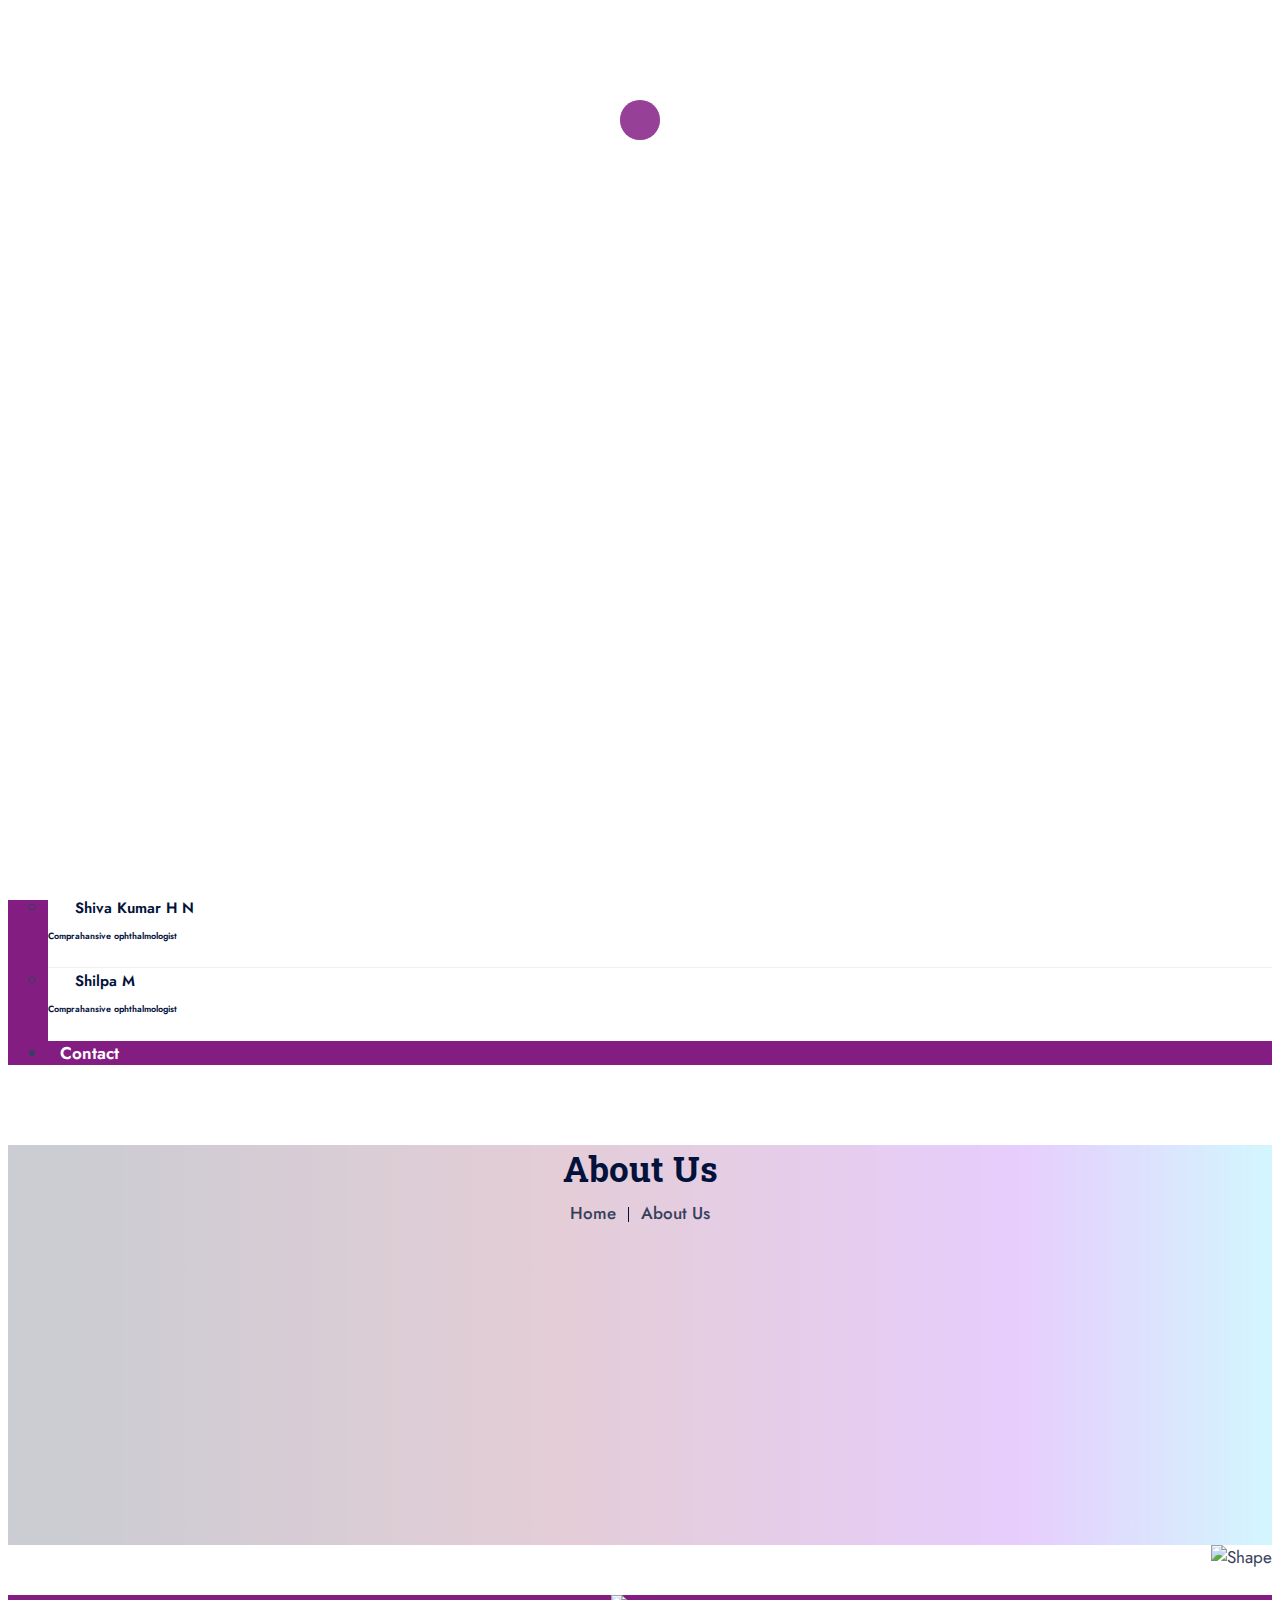
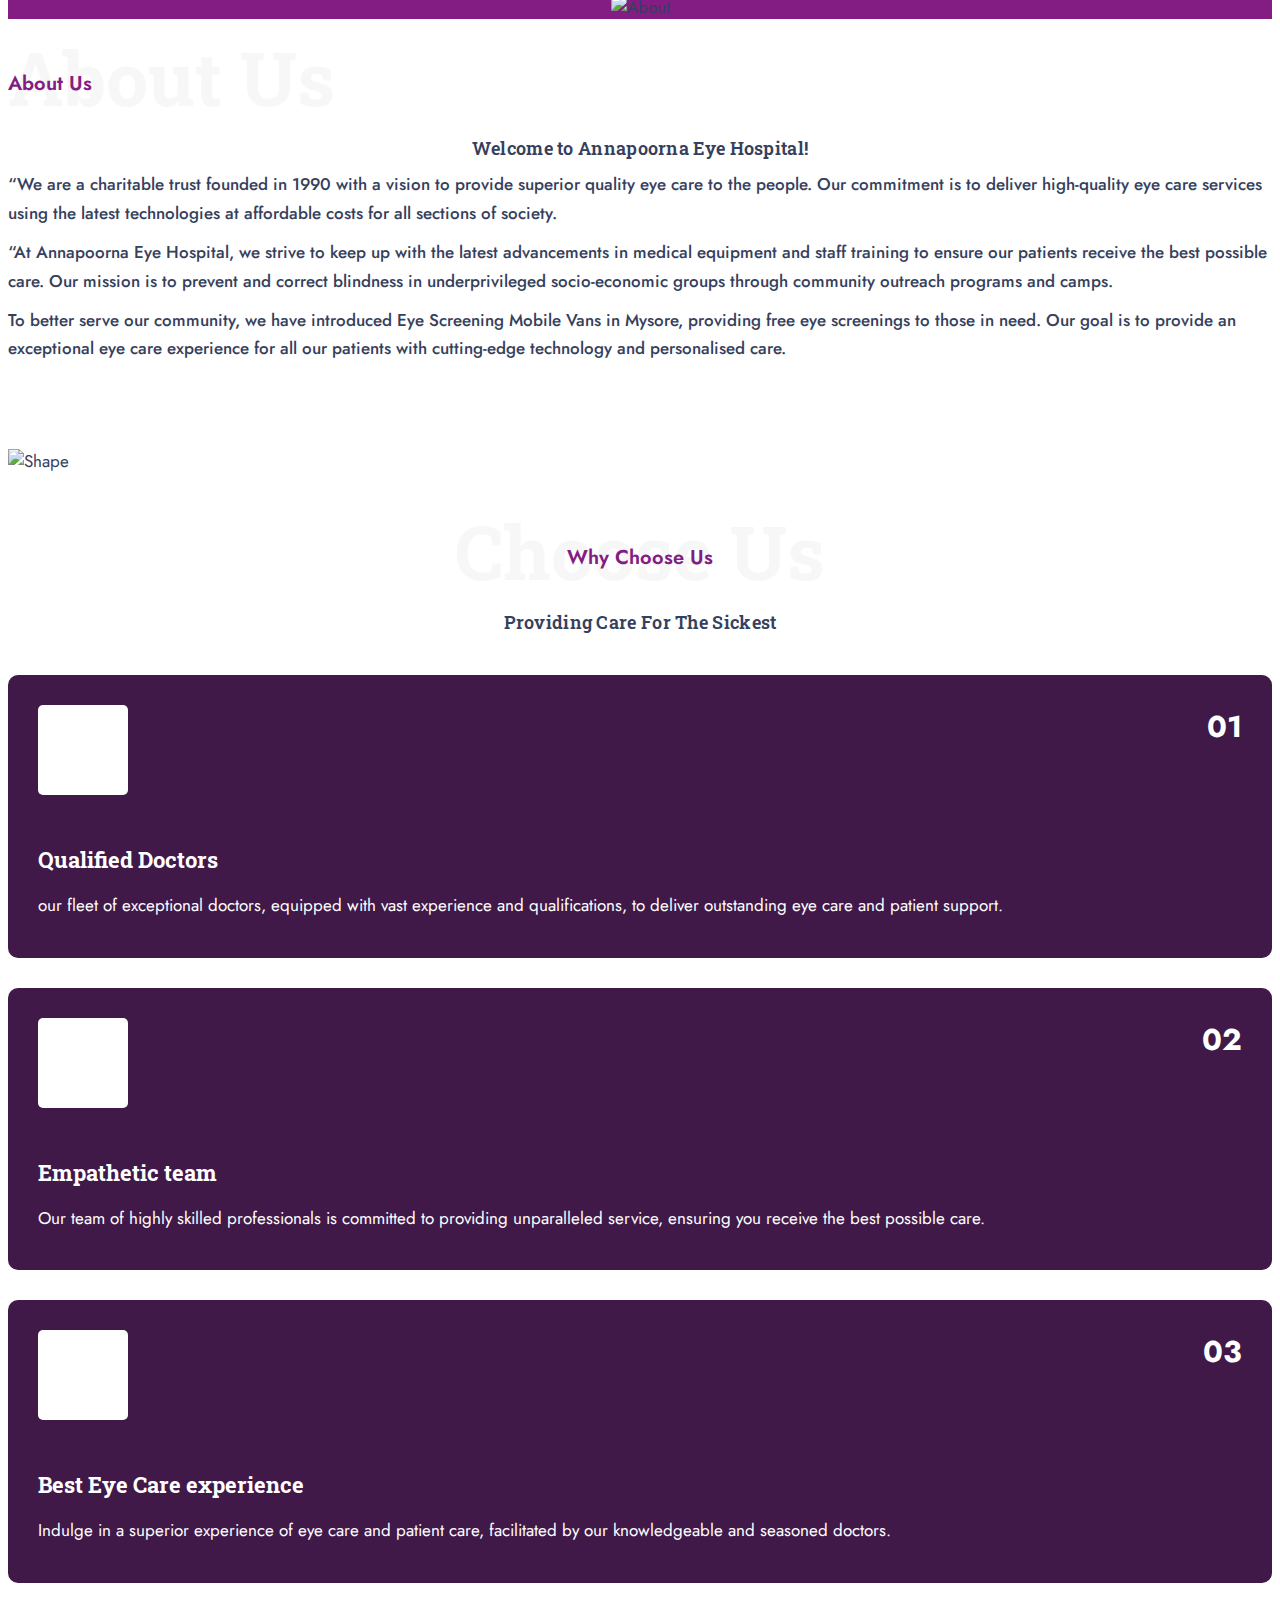
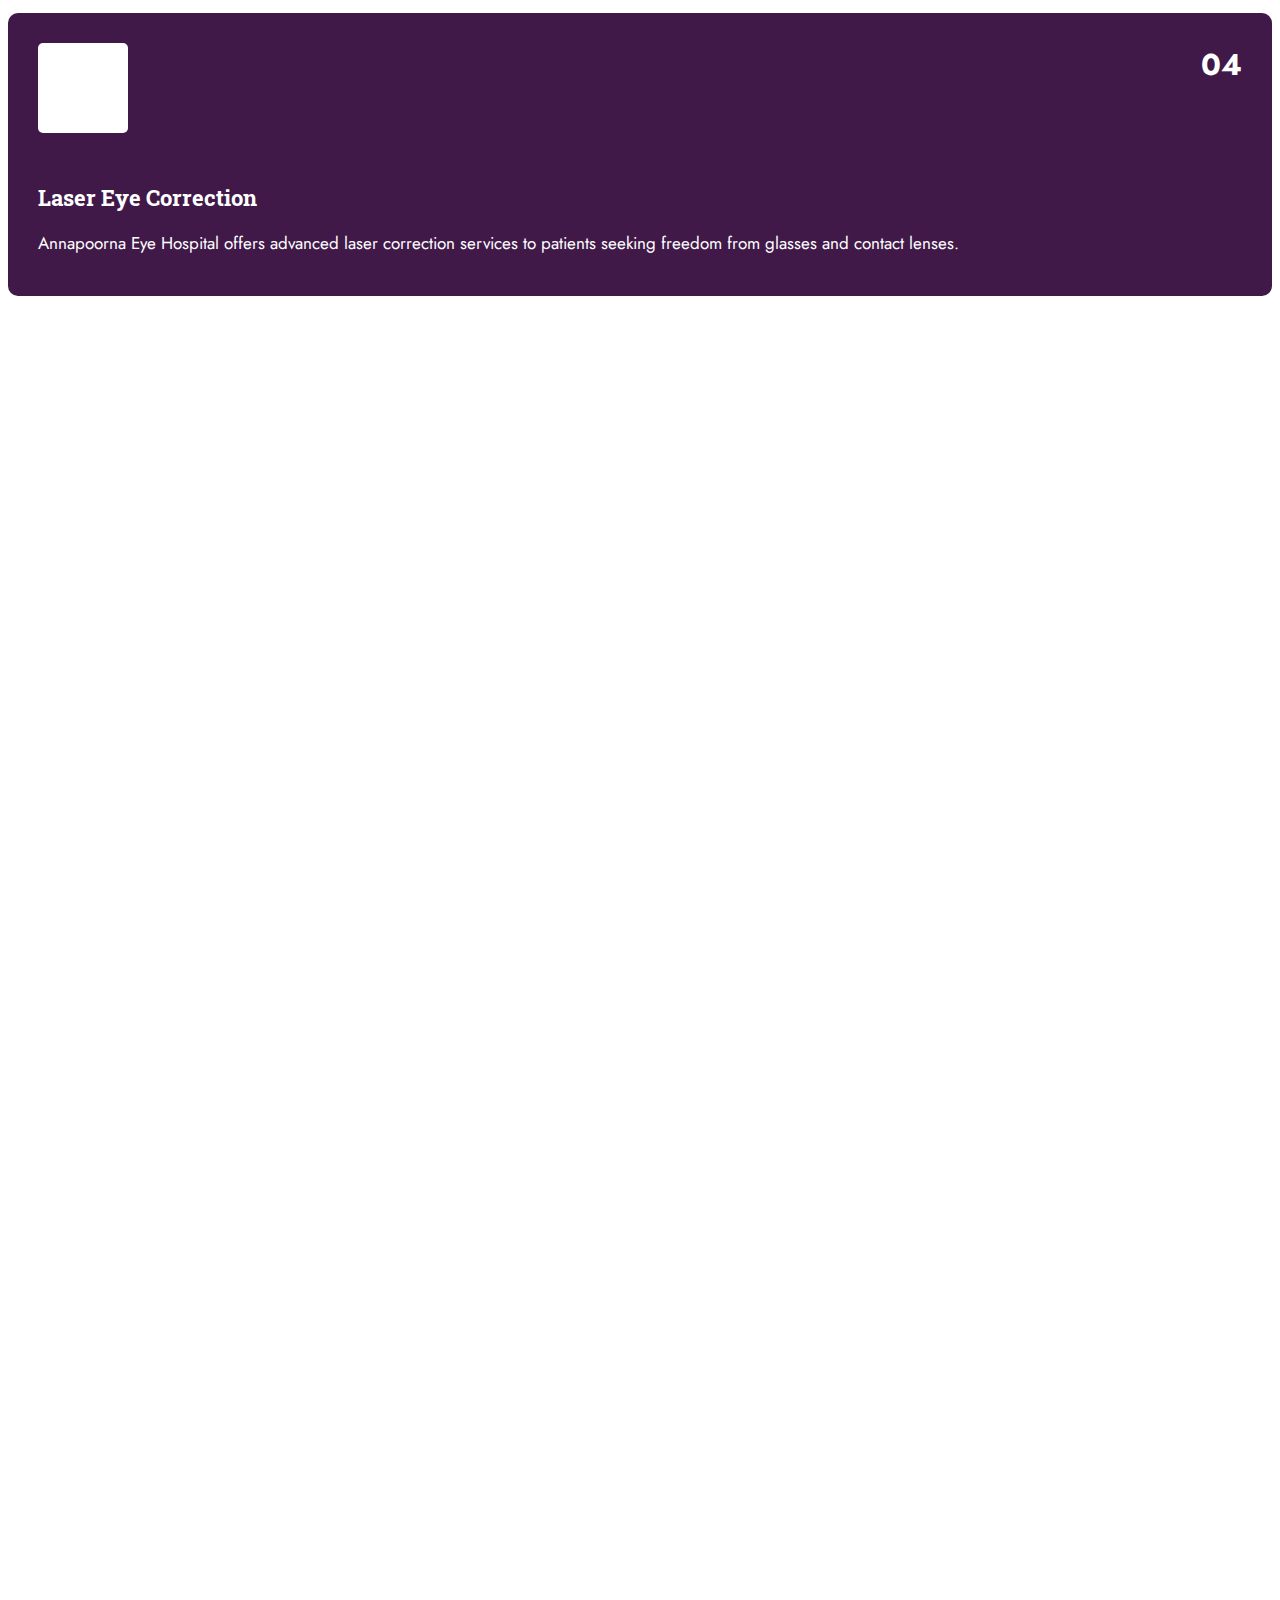
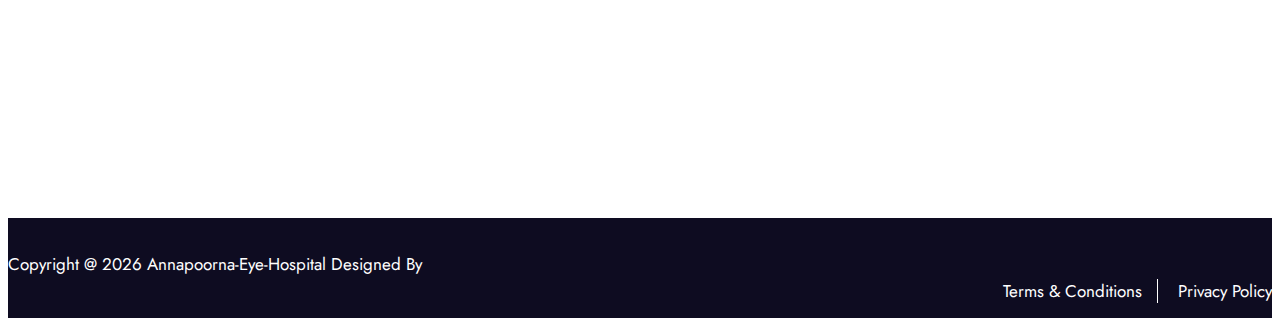
==== about.html @ d6c192e4 "Merge 63178279d24324981298bf54b233681becb1084a into 01110117d77670116509762643c809d556aed901" ====
<!DOCTYPE html>
<html lang="zxx">

<head>
    <meta charset="UTF-8">
    <meta http-equiv="X-UA-Compatible" content="IE=edge">
    <meta name="viewport" content="width=device-width, initial-scale=1.0">

    <link rel="stylesheet" href="assets/css/bootstrap.min.css">

    <link rel="stylesheet" href="assets/css/meanmenu.css">

    <link rel="stylesheet" href="assets/css/boxicons.min.css">

    <link rel="stylesheet" href="assets/fonts/flaticon.css">

    <link rel="stylesheet" href="assets/css/animate.min.css">

    <link rel="stylesheet" href="assets/css/owl.carousel.min.css">
    <link rel="stylesheet" href="assets/css/owl.theme.default.min.css">

    <link rel="stylesheet" href="assets/css/nice-select.min.css">

    <link rel="stylesheet" href="assets/css/odometer.min.css">

    <link rel="stylesheet" href="assets/css/magnific-popup.min.css">

    <link rel="stylesheet" href="assets/css/slick.min.css">
    <link rel="stylesheet" href="assets/css/slick-theme.css">

    <link rel="stylesheet" href="assets/css/datetimepicker.min.css">

    <link rel="stylesheet" href="assets/css/style.css">

    <link rel="stylesheet" href="assets/css/responsive.css">

    <link rel="stylesheet" href="assets/css/theme-dark.css">
    <title>Annapoorna Eye Hospital</title>
    <link rel="icon" type="image/png" href="assets/images/annapoorna/aeh-favi-1.png">

    <!-- <script src="https://ajax.googleapis.com/ajax/libs/jquery/3.6.4/jquery.min.js"></script> -->

</head>

<body>

    <div class="loader">
        <div class="d-table">
            <div class="d-table-cell">
                <div class="spinner">
                    <div class="double-bounce1"></div>
                    <div class="double-bounce2"></div>
                </div>
            </div>
        </div>
    </div>



    <div class="header-area">
        <div class="container">
            <div class="row align-items-center justify-content-center">
                <div class="col-sm-2 col-lg-2">
                    <div class="left">
                        <a href="index.html">
                            <img src="assets/images/annapoorna/Annapoorna-Eye-Hospital-logos-15.svg" class="left-logo1" alt="Logo">
                            <img src="assets/images/annapoorna/Annapoorna-Eye-Hospital-logos-15.svg" class="left-logo2" alt="Logo">
                        </a>
                    </div>
                </div>
                <div class="col-sm-10 col-lg-10">
                    <div class="right">
                        <ul>
                            <!-- <li>
                                <i class="flaticon-phone-call"></i>
                                <h4>Phone</h4>
                                <a href="tel:082996576">082-996-576</a>
                            </li> -->
                            <li>
                                <i class="flaticon-doctor"></i>
                                <h4>Appointment</h4>
                                <a href="http://appointmentaeh.rf.gd/login.php?i=1">Log In</a>
                            </li>
                            <li>
                                <i class="flaticon-clock"></i>
                                <h4>All days</h4>
                                <span>09:00 AM - 9:00 PM</span>
                            </li>
                        </ul>
                    </div>
                </div>
            </div>
        </div>
    </div>


    <div class="navbar-area sticky-top">

        <div class="mobile-nav">
            <a href="index.html" class="logo">
                <img src="assets/images/annapoorna/aeh-logo.png" class="mobile-logo1" alt="Logo">
                <img src="assets/images/annapoorna/aeh-logo.png" class="mobile-logo2" alt="Logo">
            </a>
        </div>

        <div class="main-nav">
            <div class="container">
                <nav class="navbar navbar-expand-md navbar-light">
                    <div class="collapse navbar-collapse mean-menu" id="navbarSupportedContent">
                        <ul class="navbar-nav">
                            <li class="nav-item">
                                <a href="index.html" class="nav-link dropdown-toggle">Home </a>
                            </li>
                            <li class="nav-item">
                                <a href="about.html" class="nav-link active">About Us</a>
                            </li>

                            <li class="nav-item">
                                <a href="services.html" class="nav-link dropdown-toggle">Services </a>

                            </li>
                            <li class="nav-item">
                                <a href="#" class="nav-link dropdown-toggle">Branches <i class='bx bx-chevron-down'></i></a>
                                <ul class="dropdown-menu">
                                    <li class="nav-item">
                                        <a href="https://goo.gl/maps/JYWLP6AuxbDyanWd6" class="nav-link">Sharadadevi Nagara, Mysore
                                        </a>
                                    </li>
                                    <li class="nav-item">
                                        <a href="https://goo.gl/maps/dRmu6GP161nD3dER6" class="nav-link">K.D.Road</a>
                                    </li>
                                    <li class="nav-item">
                                        <a href="https://goo.gl/maps/2otow7D7cLeg6JBu7" class="nav-link">J.P Nagar</a>
                                    </li>
                                    <li class="nav-item">
                                        <a href="https://goo.gl/maps/J5Pawa9X9KoTSbPa7" class="nav-link">Hootgalli</a>
                                    </li>

                                </ul>
                                <li class="nav-item">
                                    <a href="#" class="nav-link dropdown-toggle">Doctors <i class='bx bx-chevron-down'></i></a>
                                    <ul class="dropdown-menu">
                                        <li class="nav-item">
                                            <a href="doctors.html" class="nav-link">Shivani Nayak<P style="font-size: xx-small;">Cataract Surgeon & comprehensive ophthalmologist</P>
                                            </a>
                                        </li>
                                        <li class="nav-item">
                                            <a href="doctors.html" class="nav-link">Sinchana<P style="font-size: xx-small;">Cataract Surgeon & comprehensive ophthalmologist</P></a>
                                        </li>
                                        <li class="nav-item">
                                            <a href="doctors.html" class="nav-link">Ruchi Tayal<P style="font-size: xx-small;">Cataract & Vitro retina Surgeon</P></a>
                                        </li>
                                        <li class="nav-item">
                                            <a href="doctors.html" class="nav-link">Anitha T Girish<P style="font-size: xx-small;">Phaco & Squint Surgeon</P></a>
                                        </li>
                                        <li class="nav-item">
                                            <a href="doctors.html" class="nav-link">Meena Thotakura<P style="font-size: xx-small;">Cataract & Glaucoma Specialist</P>
                                            </a>
                                        </li>
                                        <li class="nav-item">
                                            <a href="doctors.html" class="nav-link">Sowmya C.A<P style="font-size: xx-small;">Comprahansive ophthalmologist</P></a>
                                        </li>
                                        <li class="nav-item">
                                            <a href="doctors.html" class="nav-link">Padmini N<P style="font-size: xx-small;">Comprahansive ophthalmologist </P> </a>
                                        </li>
                                        <li class="nav-item">
                                            <a href="doctors.html" class="nav-link">Shiva Kumar H N<P style="font-size: xx-small;">Comprahansive ophthalmologist</P></a>
                                        </li>
                                        <li class="nav-item">
                                            <a href="doctors.html" class="nav-link">Shilpa M<P style="font-size: xx-small;">Comprahansive ophthalmologist</P></a>
                                        </li>

                                    </ul>

                                </li>
                            </li>

                            <li class="nav-item">
                                <a href="contact.html" class="nav-link">Contact</a>
                            </li>
                        </ul>

                    </div>
                </nav>
            </div>
        </div>
    </div>




    <div class="page-title-area title-bg-one" id="z11">
        <div class="d-table">
            <div class="d-table-cell">
                <div class="container">
                    <div class="title-content">
                        <h2>About Us</h2>
                        <ul>
                            <li>
                                <a href="index.html">Home</a>
                            </li>
                            <li>
                                <span>About Us</span>
                            </li>
                        </ul>
                    </div>
                </div>
            </div>
        </div>
    </div>


    <div class="about-area two pt-100 pb-70">
        <div class="about-shape">
            <img src="assets/images/about/shape1.png" alt="Shape">
            <img src="assets/images/about/shape2.png" alt="Shape">
        </div>
        <div class="container">
            <div class="row align-items-end">
                <div class="col-lg-6">
                    <div class="about-img">
                        <img src="assets/images/about/main2.jpg" alt="About">
                    </div>
                </div>
                <div class="col-lg-6">
                    <div class="about-content">
                        <div class="section-title">
                            <div class="top">
                                <span class="top-title">About Us</span>
                                <span class="sub-title">About Us</span>
                            </div>
                            <h2>Welcome to Annapoorna Eye Hospital! </h2>
                            <p>“We are a charitable trust founded in 1990 with a vision to provide superior quality eye care to the people. Our commitment is to deliver high-quality eye care services using the latest technologies at affordable costs for
                                all sections of society.</p>
                            <p>“At Annapoorna Eye Hospital, we strive to keep up with the latest advancements in medical equipment and staff training to ensure our patients receive the best possible care. Our mission is to prevent and correct blindness in
                                underprivileged socio-economic groups through community outreach programs and camps.</p>
                            <p>To better serve our community, we have introduced Eye Screening Mobile Vans in Mysore, providing free eye screenings to those in need. Our goal is to provide an exceptional eye care experience for all our patients with cutting-edge
                                technology and personalised care.</p>
                        </div>
                        <div class="row">
                            <!-- <div class="col-sm-6 col-lg-6">
                                <ul id="new_style1">
                                    <li>
                                        <i class='bx bx-check'></i> Conducts eye health checkups
                                    </li>
                                    <li>
                                        <i class='bx bx-check'></i> Best lasik treatment
                                    </li>
                                    <li>
                                        <i class='bx bx-check'></i> Treats minor illnesses
                                    </li>
                                </ul>
                            </div>
                            <div class="col-sm-6 col-lg-6">
                                <ul id="new_style1">
                                    <li>
                                        <i class='bx bx-check'></i> Special eye exam
                                    </li>
                                    <li>
                                        <i class='bx bx-check'></i> Contact lens service
                                    </li>
                                    <li>
                                        <i class='bx bx-check'></i> Special Retina exam
                                    </li>
                                </ul>
                            </div> -->
                        </div>
                        <!-- <a class="common-btn" href="about.html">
                            <span class="one"></span>
                            <span class="two"></span> More About Us
                        </a> -->
                    </div>
                </div>
            </div>
        </div>
    </div>


    <section class="features-area pt-100 pb-70">
        <div class="container">
            <div class="section-title">
                <div class="top">
                    <span class="top-title">Choose Us</span>
                    <span class="sub-title">Why Choose Us</span>
                </div>
                <h2>Providing Care For The Sickest</h2>
            </div>
            <div class="row">
                <div class="col-sm-6 col-lg-3">
                    <div class="features-item">
                        <span style="color:white;">01</span>
                        <i class="flaticon-doctor"></i>
                        <h3>
                            <a href="services-opticals.html">Qualified Doctors</a>
                        </h3>
                        <p style="color:white;">our fleet of exceptional doctors, equipped with vast experience and qualifications, to deliver outstanding eye care and patient support.</p>
                        <!-- <a class="features-btn" href="services-opticals.html">View Details</a> -->
                    </div>
                </div>
                <div class="col-sm-6 col-lg-3">
                    <div class="features-item">
                        <span style="color:white;">02</span>
                        <i class="flaticon-view"></i>
                        <h3>
                            <a href="services-opticals.html">Empathetic team</a>
                        </h3>
                        <p style="color:white;">Our team of highly skilled professionals is committed to providing unparalleled service, ensuring you receive the best possible care.
                        </p>
                        <!-- <a class="features-btn" href="services-opticals.html">View Details</a> -->
                    </div>
                </div>
                <div class="col-sm-6 col-lg-3">
                    <div class="features-item">
                        <span style="color:white;">03</span>
                        <i class="flaticon-eye-1"></i>
                        <h3>
                            <a href="services-opticals.html">Best Eye Care experience
                            </a>
                        </h3>
                        <p style="color:white;">Indulge in a superior experience of eye care and patient care, facilitated by our knowledgeable and seasoned doctors.
                        </p>
                        <!-- <a class="features-btn" href="services-opticals.html">View Details</a> -->
                    </div>
                </div>
                <div class="col-sm-6 col-lg-3">
                    <div class="features-item">
                        <span style="color:white;">04</span>
                        <i class="flaticon-laser"></i>
                        <h3>
                            <a href="services-opticals.html">Laser Eye Correction</a>
                        </h3>
                        <p style="color:white;">Annapoorna Eye Hospital offers advanced laser correction services to patients seeking freedom from glasses and contact lenses.</p>
                        <!-- <a class="features-btn" href="services-opticals.html">View Details</a> -->
                    </div>
                </div>
            </div>
        </div>
    </section>




    <footer class="footer-area pt-100 pb-70 ">
        <div class="container ">
            <div class="row justify-content-center ">
                <div class="col-sm-6 col-lg-3 ">
                    <div class="footer-item ">
                        <div class="footer-contact ">
                            <h3 style="color:white;">Contact</h3>
                            <ul>
                                <li>
                                    <span>Phone</span>
                                    <a href="tel:8884488261 ">8884-488-261</a>
                                </li>
                                <li>
                                    <span>Email</span>
                                    <a><span>info@annapoornaeyehospital.com</span></a>
                                </li>
                                <li>
                                    <span>Address</span>
                                    <a href="https://www.google.com/maps ">Sharadadevi Nagara, Mysore</a>
                                </li>
                            </ul>
                        </div>
                    </div>
                </div>
                <div class="col-sm-6 col-lg-2 ">
                    <div class="footer-item ">
                        <div class="footer-links ">
                            <h3 style="color:white;">Branches</h3>
                            <ul>
                               
                                <li>
                                    <a href="https://goo.gl/maps/JYWLP6AuxbDyanWd6">Sharadadevi Nagara</a><span style="color:white; font-size: 0.9em;"><a href="">0821 - 4263333</a></span>
                                </li>
                                <li>
                                    <a href="https://goo.gl/maps/2otow7D7cLeg6JBu7">J.P.Nagar</a><span style="color:white; font-size: 0.9em;"><a href="">0821 - 3502028</a></span>
                                </li>
                               
                                <li>
                                    <a href="https://goo.gl/maps/dRmu6GP161nD3dER6">K.D.Road</a><span style="color:white; font-size: 0.9em;"> <a href="">0821 - 4195213</a> </span>
                                </li>
                                <li>
                                    <a href="https://goo.gl/maps/J5Pawa9X9KoTSbPa7">Hootgalli</a><span style="color:white; font-size: 0.9em;"> <a href="">0821 - 4195213</a> </span>
                                </li>
                            </ul>
                        </div>
                    </div>
                </div>
                <div class="col-sm-3 col-lg-2 ">
                    <div class="footer-item ">
                        <div class="footer-links ">
                            <h3 style="color:white;">About</h3>
                            <ul>
                                <!-- <li>
                                    <a href="doctors.html ">Doctors</a>
                                </li> -->
                                <li>
                                    <a href="about.html ">About</a>
                                </li>
                                <li>
                                    <a href="services.html ">Services</a>
                                </li>
                                <!-- <li>
                                    <a href="doctors.html ">Departments</a>
                                </li> -->
                                <li>
                                    <a href="contact.html ">Contact</a>
                                </li>
                            </ul>
                        </div>
                    </div>
                </div>
                <div class="col-sm-3 col-lg-2 ">
                    <div class="footer-item ">
                        <div class="footer-links ">
                            <h3 style="color:white;">Explore</h3>
                            <ul>
                                <li>
                                    <a href="# ">Blog</a>
                                </li>
                                <li>
                                    <a href="appointment.html ">Appointment</a>
                                </li>
                                <li>
                                    <a href="# ">Branches</a>
                                </li>
                                <li>
                                    <a href="# ">Portfolio</a>
                                </li>
                                <li>
                                    <a href="contact.html ">Support</a>
                                </li>
                            </ul>
                        </div>
                    </div>
                </div>

                <div class="col-sm-6 col-lg-3 ">
                    <div class="footer-item ">
                        <div class="footer-hours ">
                            <h3 style="color:white;">Opening Hours</h3>
                            <ul>
                                <li>
                                    Sun:&nbsp;&nbsp; 09:00 AM - 09:00 PM
                                </li>
                                <li>
                                    Mon:&nbsp;&nbsp; 09:00 AM - 09:00 PM
                                </li>
                                <li>
                                    Tue:&nbsp;&nbsp; 09:00 AM - 09:00 PM
                                </li>
                                <li>
                                    Wed:&nbsp;&nbsp; 09:00 AM - 09:00 PM
                                </li>
                                <li>
                                    Thu:&nbsp;&nbsp; 09:00 AM - 09:00 PM
                                </li>
                            </ul>
                        </div>
                    </div>
                </div>
            </div>
        </div>
    </footer>


    <div class="copyright-area ">
        <div class="container ">
            <div class="row align-items-center ">
                <div class="col-lg-6 ">
                    <p>Copyright @
                        <!-- <script data-cfasync="false "
                            src="/cdn-cgi/scripts/5c5dd728/cloudflare-static/email-decode.min.js "></script> -->
                        <script>
                            document.write(new Date().getFullYear())
                        </script> Annapoorna-Eye-Hospital Designed By
                        <a href="# " target="_blank "></a>
                    </p>
                </div>
                <div class="col-lg-6 ">
                    <ul>
                        <li>
                            <a href="terms-conditions.html ">Terms & Conditions</a>
                        </li>
                        <li>
                            <a href="privacy-policy.html ">Privacy Policy</a>
                        </li>
                    </ul>
                </div>
            </div>
        </div>
    </div>


    <div class="go-top">
        <i class='bx bxs-up-arrow-alt'></i>
        <i class='bx bxs-up-arrow-alt'></i>
    </div>


    <script src="../assets/js/jquery.min.js"></script>
    <script src="../assets/js/bootstrap.bundle.min.js"></script>

    <script src="../assets/js/form-validator.min.js"></script>

    <script src="../assets/js/contact-form-script.js"></script>

    <script src="../assets/js/jquery.ajaxchimp.min.js"></script>

    <script src="../assets/js/jquery.meanmenu.js"></script>

    <script src="../assets/js/wow.min.js"></script>

    <script src="../assets/js/owl.carousel.min.js"></script>

    <script src="../assets/js/jquery.nice-select.min.js"></script>

    <script src="../assets/js/odometer.min.js"></script>
    <script src="../assets/js/jquery.appear.min.js"></script>

    <script src="../assets/js/jquery.magnific-popup.min.js"></script>

    <script src="../assets/js/slick.min.js"></script>

    <script src="../assets/js/datetimepicker.min.js"></script>

    <script src="../assets/js/custom.js"></script>
</body>

</html>
---- assets/css/style.css ----
@import "https://fonts.googleapis.com/css2?family=Jost:wght@400;500;600;700&display=swap";
@import "https://fonts.googleapis.com/css2?family=Roboto+Slab:wght@400;500;600;700&display=swap";
body {
    font-family: jost, sans-serif;
    color: #35405c;
    background-color: #fff;
    font-size: 17px
}

h1,
h2,
h3,
h4,
h5,
h6 {
    font-weight: 700;
    color: #02123a;
    font-family: roboto slab, serif
}

p {
    line-height: 1.7
}

p:last-child {
    margin-bottom: 0
}

a {
    -webkit-transition: .5s;
    transition: .5s;
    text-decoration: none
}

img {
    max-width: 75%
}

.d-table {
    width: 100%;
    height: 100%
}

.d-table-cell {
    vertical-align: middle
}

.mtb-100 {
    margin-top: 100px;
    margin-bottom: 100px
}

.mt-100 {
    margin-top: 100px
}

.mb-100 {
    margin-bottom: 100px
}

.ptb-100 {
    padding-top: 100px;
    padding-bottom: 100px
}

.pt-100 {
    padding-top: 50px;
}

.pb-70 {
    padding-bottom: 70px
}

.pb-100 {
    padding-bottom: 100px
}

button:focus {
    outline: 0
}

.btn.focus,
.btn:focus {
    -webkit-box-shadow: none;
    box-shadow: none
}

.common-btn {
    display: inline-block;
    color: #fff;
    background-color: #b60d81;
    padding: 12px 25px;
    font-weight: 500;
    border: 0;
    -webkit-transition: .5s;
    transition: .5s;
    opacity: 1 !important;
    z-index: 1;
    position: relative
}

.common-btn .one:before {
    position: absolute;
    content: '';
    width: 0;
    height: 2px;
    left: 0;
    top: 0;
    background-color: #fff;
    -webkit-transition: .5s;
    transition: .5s;
    opacity: 0;
    visibility: hidden
}

.common-btn .one:after {
    position: absolute;
    content: '';
    width: 2px;
    height: 0;
    left: 0;
    top: 0;
    background-color: #fff;
    -webkit-transition: .5s;
    transition: .5s;
    opacity: 0;
    visibility: hidden
}

.common-btn .two:before {
    position: absolute;
    content: '';
    width: 0;
    height: 2px;
    right: 0;
    bottom: 0;
    background-color: #fff;
    -webkit-transition: .5s;
    transition: .5s;
    opacity: 0;
    visibility: hidden
}

.common-btn .two:after {
    position: absolute;
    content: '';
    width: 2px;
    height: 0;
    right: 0;
    bottom: 0;
    background-color: #fff;
    -webkit-transition: .5s;
    transition: .5s;
    opacity: 0;
    visibility: hidden
}

.common-btn:hover {
    color: #fff;
    background-color: #02123a
}

.common-btn:hover .one:before,
.common-btn:hover .two:before {
    opacity: 1;
    visibility: visible;
    width: 15px
}

.common-btn:hover .one:after,
.common-btn:hover .two:after {
    opacity: 1;
    visibility: visible;
    height: 15px
}

.section-title {
    margin-bottom: 40px;
    text-align: center;
    margin-top: -10px;
    position: relative;
    z-index: 1;
    margin-left: auto;
    margin-right: auto
}

.section-title .top {
    position: relative;
    display: inline-block;
    margin-bottom: 8px
}

.section-title .top .top-title {
    font-size: 75px;
    line-height: 75px;
    color: #b6b5b5;
    font-family: roboto slab, serif;
    font-weight: 700;
    display: block;
    opacity: .1
}

.section-title .top .sub-title {
    display: block;
    font-weight: 600;
    color: #831d83;
    position: absolute;
    top: 30px;
    left: 0;
    right: 0;
    font-size: 20px
}

.section-title h2 {
    font-size: 40px;
    margin-bottom: 0;
    line-height: 1.3
}

.section-title p {
    margin-top: 10px;
    margin-bottom: 0
}

.header-area {
    padding-top: 10px;
    padding-bottom: 10px
}

.header-area .left a {
    display: block
}

.header-area .left .left-logo2 {
    display: none
}

.header-area .right {
    text-align: end
}

.header-area .right ul {
    margin: 0;
    padding: 0
}

.header-area .right ul li {
    list-style-type: none;
    display: inline-block;
    position: relative;
    padding-left: 50px;
    text-align: start;
    vertical-align: middle;
    margin-right: 50px
}

.header-area .right ul li:last-child {
    margin-right: 0
}

.header-area .right ul li:hover i {
    color: #831d82;
    background-color: #ffffff;
}

.header-area .right ul li i {
    display: inline-block;
    width: 35px;
    height: 35px;
    line-height: 35px;
    text-align: center;
    color: #831d82;
    background-color: #ffffff;
    border-radius: 5px;
    font-size: 15px;
    -webkit-transition: .5s;
    transition: .5s;
    position: absolute;
    top: 0;
    left: 0
}

.header-area .right ul li i.flaticon-placeholder:before {
    left: 2px;
    position: relative
}

.header-area .right ul li h4 {
    font-size: 15px;
    margin-bottom: 5px
}

.header-area .right ul li a {
    display: block;
    color: #35405c;
    font-size: 13px
}

.header-area .right ul li a:hover {
    color: #831d83
}

.header-area .right ul li span {
    display: block;
    font-size: 13px
}

.main-nav {
    background-color: #831d82;
    -webkit-transition: .5s;
    transition: .5s
}

.main-nav.menu-shrink {
    padding-top: 10px;
    padding-bottom: 10px
}

.main-nav nav {
    padding-top: 0;
    padding-bottom: 0
}

.main-nav nav .navbar-nav {
    margin-left: 0;
    margin-right: auto
}

.main-nav nav .navbar-nav .nav-item:first-child a {
    margin-left: 0
}

.main-nav nav .navbar-nav .nav-item:hover a {
    color: #fff
}

.main-nav nav .navbar-nav .nav-item a {
    font-weight: 600;
    text-transform: unset;
    color: #fff;
    margin-left: 12px;
    margin-right: 12px;
    -webkit-transition: .5s;
    transition: .5s;
    position: relative
}

.main-nav nav .navbar-nav .nav-item a:before {
    position: absolute;
    content: '';
    width: 0%;
    height: 1px;
    left: 0;
    bottom: 0;
    background-color: #fff;
    -webkit-transition: .5s;
    transition: .5s;
    opacity: 0;
    visibility: hidden
}

.main-nav nav .navbar-nav .nav-item a:hover,
.main-nav nav .navbar-nav .nav-item a:focus,
.main-nav nav .navbar-nav .nav-item a.active {
    color: #fff
}

.main-nav nav .navbar-nav .nav-item a:hover:before,
.main-nav nav .navbar-nav .nav-item a:focus:before,
.main-nav nav .navbar-nav .nav-item a.active:before {
    opacity: 1;
    visibility: visible;
    width: 50%
}

.main-nav nav .navbar-nav .nav-item a i {
    display: inline-block;
    font-size: 18px;
    position: relative;
    top: 3px
}

.main-nav nav .navbar-nav .nav-item .dropdown-menu {
    border-radius: 0;
    border: 0;
    padding: 0;
    background: #fff;
    -webkit-transition: all .2s ease-in-out;
    transition: all .2s ease-in-out;
    border-top: 3px solid #02123a
}

.main-nav nav .navbar-nav .nav-item .dropdown-menu li {
    border-bottom: 1px solid #f1f1f1
}

.main-nav nav .navbar-nav .nav-item .dropdown-menu li:hover .dropdown-menu {
    top: -3px !important
}

.main-nav nav .navbar-nav .nav-item .dropdown-menu li:hover a {
    color: #831d83
}

.main-nav nav .navbar-nav .nav-item .dropdown-menu li:last-child {
    border-bottom: 0
}

.main-nav nav .navbar-nav .nav-item .dropdown-menu li a {
    font-size: 15px;
    font-weight: 600;
    text-transform: unset;
    padding: 12px 15px;
    color: #02123a
}

.main-nav nav .navbar-nav .nav-item .dropdown-menu li a:before {
    display: none
}

.main-nav nav .navbar-nav .nav-item .dropdown-menu li a:hover,
.main-nav nav .navbar-nav .nav-item .dropdown-menu li a:focus,
.main-nav nav .navbar-nav .nav-item .dropdown-menu li a.active {
    color: #831d83
}

.main-nav nav .navbar-nav .nav-item .dropdown-menu li .dropdown-menu {
    right: -100%;
    left: unset;
    top: 15px
}

.main-nav nav .navbar-nav .nav-item .dropdown-menu li .dropdown-menu li a {
    color: #02123a;
    text-transform: unset
}

.main-nav nav .navbar-nav .nav-item .dropdown-menu li .dropdown-menu li a:hover,
.main-nav nav .navbar-nav .nav-item .dropdown-menu li .dropdown-menu li a:focus,
.main-nav nav .navbar-nav .nav-item .dropdown-menu li .dropdown-menu li a.active {
    color: #831d83
}

.main-nav .dropdown-toggle::after {
    display: none
}

.side-nav {
    vertical-align: middle
}

.side-nav .cart {
    display: inline-block;
    vertical-align: middle;
    margin-right: 15px;
    position: relative;
    top: 3px
}

.side-nav .cart a {
    display: inline-block;
    position: relative;
    color: #fff;
    font-size: 30px
}

.side-nav .cart a span {
    position: absolute;
    top: 5px;
    right: -4px;
    font-size: 13px;
    width: 15px;
    height: 15px;
    line-height: 15px;
    text-align: center;
    border-radius: 50%;
    color: #fff;
    background-color: #02123a
}

.side-nav .languages {
    display: inline-block;
    vertical-align: middle;
    margin-right: 20px
}

.side-nav .languages .nice-select {
    height: 30px;
    line-height: 30px;
    background-color: transparent;
    border: 0;
    font-size: 17px;
    color: #fff;
    font-weight: 500
}

.side-nav .languages .nice-select:after {
    border-bottom: 2px solid #fff;
    border-right: 2px solid #fff
}

.side-nav .languages .nice-select ul {
    border: 0;
    border-radius: 0;
    display: block;
    width: 100%
}

.side-nav .languages .nice-select ul li {
    display: block;
    width: 100%;
    color: #02123a;
    font-size: 15px
}

.side-nav .social {
    display: inline-block;
    vertical-align: middle;
    margin-right: 25px
}

.side-nav .social ul {
    margin: 0;
    padding: 0
}

.side-nav .social ul li {
    list-style-type: none;
    display: inline-block;
    margin-right: 3px
}

.side-nav .social ul li:last-child {
    margin-right: 0
}

.side-nav .social ul li a {
    display: block;
    color: #fff;
    font-size: 17px
}

.side-nav .side-menu {
    vertical-align: middle;
    display: inline-block
}

.side-nav .side-menu .modal-btn {
    padding: 0;
    width: 30px;
    height: 30px;
    text-align: center;
    border-radius: 5px;
    color: #831d83;
    background-color: #fff;
    -webkit-transition: .5s;
    transition: .5s;
    font-size: 20px
}

.side-nav .side-menu .modal-btn i {
    line-height: 30px
}

.side-nav .side-menu .modal-btn:hover {
    color: #fff;
    background-color: #02123a
}

#myModalRight {
    z-index: 99999;
    padding-right: 0 !important
}

#myModalRight .modal-header .btn-close:focus {
    -webkit-box-shadow: none;
    box-shadow: none
}

#myModalRight .modal-header .modal-header-logo2 {
    display: none
}

.modal .modal-body h2 {
    font-size: 22px;
    margin-bottom: 8px
}

.modal .modal-body p {
    margin-bottom: 30px
}

.modal .modal-body .image-area h2 {
    margin-bottom: 15px
}

.modal .modal-body .image-area a {
    display: block;
    background-color: #ecf7f9;
    margin-bottom: 20px;
    border-radius: 5px
}

.modal .modal-body .image-area a:hover {
    background-color: #831d83
}

.modal .modal-body .social-area ul {
    margin: 0;
    padding: 0
}

.modal .modal-body .social-area ul li {
    list-style: none;
    display: inline-block;
    margin-right: 5px
}

.modal .modal-body .social-area ul li a {
    display: block;
    color: #831d83;
    font-size: 20px
}

.modal .modal-body .social-area ul li a:hover {
    color: #02123a
}

.modal.modal-right .modal-dialog {
    max-width: 380px;
    min-height: 100vh
}

.modal.modal-right.show .modal-dialog {
    -webkit-transform: translate(0, 0);
    transform: translate(0, 0)
}

.modal.modal-right .modal-content {
    height: 100vh;
    overflow-y: auto;
    border-radius: 0
}

.modal.modal-left .modal-dialog {
    -webkit-transform: translate(-100%, 0);
    transform: translate(-100%, 0);
    margin: 0 auto 0 0
}

.modal.modal-right .modal-dialog {
    -webkit-transform: translate(100%, 0);
    transform: translate(100%, 0);
    margin: 0 0 0 auto
}

.banner-area {
    overflow: hidden
}

.banner-bg-one {
    background-image: url(../images/banner/main1.jpg)
}

.banner-item {
    height: 550px;
    background-size: cover;
    background-position: center center;
    background-repeat: no-repeat;
    position: relative
}

.banner-item:before {
    position: absolute;
    content: '';
    width: 100%;
    height: 100%;
    top: 0;
    left: 0;
    background: -webkit-gradient(linear, left top, right top, from(rgba(2, 18, 58, 0.184946)), to(rgba(2, 18, 58, 0)));
    background: linear-gradient(90deg, rgba(2, 18, 58, 0.184946) 0%, rgba(2, 18, 58, 0) 100%);
    opacity: .1
}

.banner-content {
    position: relative;
    z-index: 1;
    max-width: 675px;
    margin-top: 70px
}

.banner-content .title {
    font-size: 20px;
    display: block;
    font-weight: 600;
    color: rgb(207 6 226);
    margin-bottom: 25px;
    -webkit-animation-duration: 1.5s;
    animation-duration: 1.5s;
    -webkit-animation-fill-mode: both;
    animation-fill-mode: both;
    -webkit-animation-name: fadeInRight;
    animation-name: fadeInRight;
    -webkit-animation-delay: .5s;
    animation-delay: .5s
}

.banner-content h1 {
    font-size: 68px;
    margin-bottom: 35px;
    -webkit-animation-duration: 1s;
    animation-duration: 1s;
    -webkit-animation-fill-mode: both;
    animation-fill-mode: both;
    -webkit-animation-name: fadeInRight;
    animation-name: fadeInRight;
    -webkit-animation-delay: .5s;
    animation-delay: .5s
}

.about-area {
    background-color: #ecf7f9;
    background-image: url(../images/about/bg1.png);
    background-size: cover;
    background-position: center center;
    background-repeat: no-repeat
}

.about-area .about-img {
    text-align: center
}

.about-area .about-content {
    padding-top: 100px;
    padding-bottom: 100px
}

.about-area .about-content .section-title {
    margin-left: 0;
    text-align: start
}

.about-area .about-content .section-title p {
    font-weight: 500
}

.about-area .about-content ul {
    margin: 0;
    padding: 0
}

.about-area .about-content ul li {
    list-style-type: none;
    display: block;
    margin-bottom: 20px;
    font-weight: 500;
    position: relative;
    padding-left: 40px
}

.about-area .about-content ul li:hover i {
    color: #fff;
    background-color: #831d83
}

.about-area .about-content ul li i {
    position: absolute;
    top: -3px;
    left: 0;
    width: 30px;
    height: 30px;
    line-height: 30px;
    text-align: center;
    font-size: 25px;
    color: #831d83;
    background-color: #fff;
    -webkit-transition: .5s;
    transition: .5s;
    border-radius: 5px
}

.about-area .about-content .common-btn {
    margin-top: 25px
}

.services-item {
    margin-bottom: 30px;
    -webkit-transition: .5s;
    transition: .5s
}

.services-item:hover {
    -webkit-transform: translate(0, -5px);
    transform: translate(0, -5px)
}

.services-item:hover .bottom span {
    width: 50px;
    height: 50px
}

.services-item:hover .bottom .icon {
    color: #fff;
    background-color: #831d83
}

.services-item .top a {
    display: block
}

.services-item .top a img {
    border-radius: 10px
}

.services-item .bottom {
    background-color: #fff;
    border-radius: 10px;
    position: relative;
    padding: 30px 30px 30px 105px;
    max-width: 92%;
    margin-left: auto;
    margin-right: auto;
    margin-top: -40px;
    -webkit-box-shadow: 0 8px 20px 0 #f5fcfe;
    box-shadow: 0 8px 20px 0 #f5fcfe
}

.services-item .bottom span {
    position: absolute;
    width: 15px;
    height: 15px;
    -webkit-transition: .5s;
    transition: .5s
}

.services-item .bottom span:nth-child(1) {
    top: 0;
    left: 0;
    border-top-left-radius: 10px;
    border-top: 3px solid #831d83;
    border-left: 3px solid #831d83
}

.services-item .bottom span:nth-child(2) {
    top: 0;
    right: 0;
    border-top-right-radius: 10px;
    border-top: 3px solid #831d83;
    border-right: 3px solid #831d83
}

.services-item .bottom span:nth-child(3) {
    bottom: 0;
    right: 0;
    border-bottom-right-radius: 10px;
    border-bottom: 3px solid #831d83;
    border-right: 3px solid #831d83
}

.services-item .bottom span:nth-child(4) {
    bottom: 0;
    left: 0;
    border-bottom-left-radius: 10px;
    border-bottom: 3px solid #831d83;
    border-left: 3px solid #831d83
}

.services-item .bottom .icon {
    display: inline-block;
    position: absolute;
    top: 30px;
    left: 30px;
    width: 60px;
    height: 60px;
    line-height: 60px;
    border-radius: 10px;
    text-align: center;
    font-size: 30px;
    color: #831d83;
    background-color: #e0f8fc;
    -webkit-transition: .5s;
    transition: .5s
}

.services-item .bottom h3 {
    font-size: 22px;
    margin-bottom: 10px
}

.services-item .bottom h3 a {
    color: #02123a
}

.services-item .bottom h3 a:hover {
    color: #831d83
}

.services-item .bottom p {
    margin-bottom: 10px
}

.services-item .bottom .services-btn {
    display: inline-block;
    color: #831d83;
    font-weight: 500
}

.services-item .bottom .services-btn i {
    position: relative;
    top: 2px
}

.services-item .bottom .services-btn:hover {
    color: #02123a
}

.consultation-area {
    background-image: url(../images/consultation-bg.jpg);
    background-size: cover;
    background-position: center center;
    background-repeat: no-repeat;
    position: relative;
    z-index: 1
}

.consultation-area:before {
    position: absolute;
    content: '';
    width: 100%;
    height: 100%;
    top: 0;
    left: 0;
    background-color: #fff;
    opacity: .7;
    z-index: -1
}

.consultation-area .section-title {
    margin-bottom: 30px;
    text-align: start
}

.consultation-area .consultation-content {
    text-align: end;
    margin-bottom: 30px
}

.consultation-area .consultation-content ul {
    margin: 0;
    padding: 0
}

.consultation-area .consultation-content ul li {
    list-style-type: none;
    display: inline-block;
    vertical-align: middle;
    text-align: start
}

.consultation-area .consultation-content ul li .common-btn {
    -webkit-box-shadow: 0 0 20px 0 #5fc8db;
    box-shadow: 0 0 20px 0 #5fc8db;
    margin-right: 30px
}

.consultation-area .consultation-content ul li h3 {
    font-size: 34px;
    margin-bottom: 5px
}

.consultation-area .consultation-content ul li h3 a {
    color: #02123a
}

.consultation-area .consultation-content ul li h3 a:hover {
    color: #35405c
}

.consultation-area .consultation-content ul li span {
    display: block;
    font-weight: 500
}

.doctors-item {
    margin-bottom: 30px;
    -webkit-box-shadow: 0 0 20px 0 #e5fafd;
    box-shadow: 0 0 20px 0 #e5fafd;
    -webkit-transition: .5s;
    transition: .5s
}

.doctors-item:hover {
    -webkit-transform: translate(0, -5px);
    transform: translate(0, -5px)
}

.doctors-item .top {
    position: relative;
    text-align: center;
    background-color: #e1f4fa
}

.doctors-item .top ul {
    margin: 0;
    padding: 0;
    position: absolute;
    top: 30%;
    left: 30px;
    display: none
}

.doctors-item .top ul li {
    list-style-type: none;
    display: block;
    margin-bottom: 15px
}

.doctors-item .top ul li a {
    display: block;
    width: 45px;
    height: 45px;
    text-align: center;
    border-radius: 5px;
    font-size: 25px;
    color: #fff;
    background-color: #831d83
}

.doctors-item .top ul li a i {
    line-height: 45px
}

.doctors-item .top ul li a:hover {
    color: #fff;
    background-color: #02123a
}

.doctors-item .bottom {
    padding: 30px;
    display: -webkit-box;
    display: -ms-flexbox;
    display: flex;
    -ms-flex-wrap: wrap;
    flex-wrap: wrap;
    vertical-align: middle
}

.doctors-item .bottom .left {
    -webkit-box-flex: 0;
    -ms-flex: 0 0 20%;
    flex: 0 0 20%;
    max-width: 20%
}

.doctors-item .bottom .right {
    -webkit-box-flex: 0;
    -ms-flex: 0 0 75%;
    flex: 0 0 75%;
    max-width: 75%;
    margin-left: 15px
}

.doctors-item .bottom i {
    display: inline-block;
    width: 60px;
    height: 60px;
    line-height: 60px;
    text-align: center;
    color: #831d83;
    background-color: #e1f4fa;
    font-size: 35px;
    border-radius: 5px;
    -webkit-transition: .5s;
    transition: .5s;
    cursor: pointer
}

.doctors-item .bottom i:hover {
    color: #fff;
    background-color: #831d83
}

.doctors-item .bottom h3 {
    font-size: 22px;
    margin-bottom: 6px
}

.doctors-item .bottom h3 a {
    color: #831d83
}

.doctors-item .bottom h3 a:hover {
    color: #02123a
}

.doctors-item .bottom span {
    display: block
}

.choose-area {
    position: relative;
    z-index: 1;
    background-color: #f6fcfe
}

.choose-area .choose-shape img {
    position: absolute;
    z-index: -1
}

.choose-area .choose-shape img:nth-child(1) {
    top: 0;
    right: 0
}

.choose-area .choose-shape img:nth-child(2) {
    bottom: 0;
    right: 0
}

.choose-area .choose-shape img:nth-child(3) {
    bottom: 0;
    left: 0
}

.choose-area .choose-img {
    margin-bottom: 30px;
    text-align: center;
    position: relative;
    z-index: 1
}

.choose-area .choose-img:before {
    position: absolute;
    content: '';
    width: 100%;
    height: 100%;
    top: 0;
    left: 0;
    background-color: #831d83;
    z-index: -1;
    -webkit-animation: border-transform-default-two 10s linear infinite alternate forwards;
    animation: border-transform-default-two 10s linear infinite alternate forwards
}

.choose-area .choose-img img {
    -webkit-animation: border-transform-default 10s linear infinite alternate forwards;
    animation: border-transform-default 10s linear infinite alternate forwards
}

.choose-area .choose-content .section-title {
    text-align: start
}

.choose-area .choose-content .section-title p {
    font-weight: 500
}

.choose-area .choose-content ul {
    margin: 0;
    padding: 0
}

.choose-area .choose-content ul li {
    list-style-type: none;
    display: block;
    margin-bottom: 30px;
    padding-left: 70px;
    position: relative
}

.choose-area .choose-content ul li:hover i {
    color: #fff;
    background-color: #831d83
}

.choose-area .choose-content ul li i {
    display: inline-block;
    width: 50px;
    height: 50px;
    line-height: 50px;
    text-align: center;
    font-size: 25px;
    border-radius: 10px;
    color: #831d83;
    background-color: #fff;
    -webkit-box-shadow: 0 0 20px 0 #e5f9fd;
    box-shadow: 0 0 20px 0 #e5f9fd;
    -webkit-transition: .5s;
    transition: .5s;
    position: absolute;
    top: 0;
    left: 0
}

.choose-area .choose-content ul li h3 {
    font-size: 22px;
    margin-bottom: 8px
}

@-webkit-keyframes border-transform-default {
    0%,
    to {
        border-radius: 63% 37% 54% 46%/55% 48% 52% 45%
    }
    14% {
        border-radius: 40% 60% 54% 46%/49% 60% 40% 51%
    }
    28% {
        border-radius: 54% 46% 38% 62%/49% 70% 30% 51%
    }
    42% {
        border-radius: 61% 39% 55% 45%/61% 38% 62% 39%
    }
    56% {
        border-radius: 61% 39% 67% 33%/70% 50% 50% 30%
    }
    70% {
        border-radius: 50% 50% 34% 66%/56% 68% 32% 44%
    }
    84% {
        border-radius: 46% 54% 50% 50%/35% 61% 39% 65%
    }
}

@keyframes border-transform-default {
    0%,
    to {
        border-radius: 63% 37% 54% 46%/55% 48% 52% 45%
    }
    14% {
        border-radius: 40% 60% 54% 46%/49% 60% 40% 51%
    }
    28% {
        border-radius: 54% 46% 38% 62%/49% 70% 30% 51%
    }
    42% {
        border-radius: 61% 39% 55% 45%/61% 38% 62% 39%
    }
    56% {
        border-radius: 61% 39% 67% 33%/70% 50% 50% 30%
    }
    70% {
        border-radius: 50% 50% 34% 66%/56% 68% 32% 44%
    }
    84% {
        border-radius: 46% 54% 50% 50%/35% 61% 39% 65%
    }
}

@-webkit-keyframes border-transform-default-two {
    0%,
    to {
        border-radius: 63% 37% 54% 46%/55% 48% 52% 45%
    }
    14% {
        border-radius: 54% 46% 38% 62%/49% 70% 30% 51%
    }
    28% {
        border-radius: 40% 60% 54% 46%/49% 60% 40% 51%
    }
    42% {
        border-radius: 61% 39% 55% 45%/61% 38% 62% 39%
    }
    56% {
        border-radius: 50% 50% 34% 66%/56% 68% 32% 44%
    }
    70% {
        border-radius: 61% 39% 67% 33%/70% 50% 50% 30%
    }
    84% {
        border-radius: 46% 54% 50% 50%/35% 61% 39% 65%
    }
}

@keyframes border-transform-default-two {
    0%,
    to {
        border-radius: 63% 37% 54% 46%/55% 48% 52% 45%
    }
    14% {
        border-radius: 54% 46% 38% 62%/49% 70% 30% 51%
    }
    28% {
        border-radius: 40% 60% 54% 46%/49% 60% 40% 51%
    }
    42% {
        border-radius: 61% 39% 55% 45%/61% 38% 62% 39%
    }
    56% {
        border-radius: 50% 50% 34% 66%/56% 68% 32% 44%
    }
    70% {
        border-radius: 61% 39% 67% 33%/70% 50% 50% 30%
    }
    84% {
        border-radius: 46% 54% 50% 50%/35% 61% 39% 65%
    }
}

.blog-area .section-title h2 {
    max-width: 400px;
    margin-left: auto;
    margin-right: auto
}

.blog-item {
    margin-bottom: 30px;
    -webkit-transition: .5s;
    transition: .5s
}

.blog-item:hover {
    -webkit-transform: translate(0, -5px);
    transform: translate(0, -5px)
}

.blog-item .top a {
    display: block
}

.blog-item .top a img {
    border-radius: 10px
}

.blog-item .bottom {
    background-color: #fff;
    border-radius: 10px;
    padding: 30px 25px;
    max-width: 92%;
    margin-left: auto;
    margin-right: auto;
    margin-top: -40px;
    -webkit-box-shadow: 0 8px 20px 0 #f5fcfe;
    box-shadow: 0 8px 20px 0 #f5fcfe;
    position: relative
}

.blog-item .bottom h3 {
    font-size: 22px;
    margin-bottom: 10px;
    line-height: 1.4
}

.blog-item .bottom h3 a {
    color: #02123a
}

.blog-item .bottom h3 a:hover {
    color: #831d83
}

.blog-item .bottom p {
    margin-bottom: 12px
}

.blog-item .bottom ul {
    margin: 0;
    padding: 0
}

.blog-item .bottom ul li {
    list-style-type: none;
    display: inline-block;
    margin-right: 15px
}

.blog-item .bottom ul li span {
    display: block;
    font-weight: 500;
    color: #831d83;
    font-size: 16px
}

.testimonials-area {
    background-image: url(../images/testimonials-bg.jpg);
    background-size: cover;
    background-position: center center;
    background-repeat: no-repeat;
    position: relative;
    z-index: 1
}

.testimonials-area:before {
    position: absolute;
    content: '';
    width: 100%;
    height: 100%;
    top: 0;
    left: 0;
    background-color: #fff;
    opacity: .7;
    z-index: -1
}

.testimonials-area .testimonials-img img {
    position: absolute;
    bottom: 0;
    right: 30px;
    max-width: 170px
}

.testimonials-area .testimonials-slider {
    max-width: 1150px
}

.testimonials-area .testimonials-item {
    border-radius: 10px;
    background-color: #831d83;
    padding: 30px 90px 30px 30px
}

.testimonials-area .testimonials-item .top {
    position: relative;
    padding-left: 75px;
    margin-bottom: 25px
}

.testimonials-area .testimonials-item .top img {
    position: absolute;
    top: 0;
    left: 0;
    max-width: 60px;
    border-radius: 50%
}

.testimonials-area .testimonials-item .top h3 {
    font-size: 22px;
    margin-bottom: 5px;
    color: #fff
}

.testimonials-area .testimonials-item .top span {
    display: block
}

.testimonials-area .testimonials-item p {
    font-size: 18px;
    color: #fff;
    font-style: italic;
    margin-bottom: 20px
}

.testimonials-area .testimonials-item ul {
    margin: 0;
    padding: 0
}

.testimonials-area .testimonials-item ul li {
    list-style-type: none;
    display: inline-block
}

.testimonials-area .testimonials-item ul li i {
    color: #ddd
}

.testimonials-area .testimonials-item ul li i.checked {
    color: #fff
}

.testimonials-area .testimonials-item .icon {
    display: inline-block;
    color: #fff;
    font-size: 50px;
    position: absolute;
    bottom: 10px;
    right: 35px
}

.testimonials-area .owl-theme .owl-nav.disabled+.owl-dots {
    margin-top: 30px;
    margin-bottom: -11px
}

.testimonials-area .owl-theme .owl-dots .owl-dot span {
    background: #02123a;
    -webkit-transition: .5s;
    transition: .5s;
    width: 15px;
    height: 15px
}

.testimonials-area .owl-theme .owl-dots .owl-dot.active span,
.testimonials-area .owl-theme .owl-dots .owl-dot:hover span {
    background: #831d83
}

.partner-item {
    text-align: center
}

.partner-item img {
    margin-left: auto;
    margin-right: auto;
    width: auto !important
}

.footer-area {
    background-image: url(../images/annapoorna/background-13.jpg);
        /* object-fit: cover; */
    /* background-repeat: no-repeat; */
    background-size: cover;
}

.footer-item {
    margin-bottom: 30px
}

.footer-item h3 {
    font-size: 22px;
    color: #831d83;
    margin-bottom: 30px
}

.footer-item .footer-contact ul {
    margin: 0;
    padding: 0
}

.footer-item .footer-contact ul li {
    list-style-type: none;
    display: block;
    margin-bottom: 12px
}

.footer-item .footer-contact ul li:last-child {
    margin-bottom: 0
}

.footer-item .footer-contact ul li span {
    display: block;
    font-weight: 500;
    color: #fff;
    margin-bottom: 5px
}

.footer-item .footer-contact ul li a {
    display: block;
    color: #fff
}

.footer-item .footer-contact ul li a:hover {
    color: #fff;
    padding-left: 5px
}

.footer-item .footer-links ul {
    margin: 0;
    padding: 0
}

.footer-item .footer-links ul li {
    list-style-type: none;
    display: block;
    margin-bottom: 12px
}

.footer-item .footer-links ul li:last-child {
    margin-bottom: 0
}

.footer-item .footer-links ul li a {
    display: block;
    color: #fff
}

.footer-item .footer-links ul li a:hover {
    color: #fff;
    padding-left: 5px
}

.footer-item .footer-hours ul {
    margin: 0;
    padding: 0
}

.footer-item .footer-hours ul li {
    list-style-type: none;
    display: block;
    margin-bottom: 12px;
    font-weight: 500;
    color: #fff;
    position: relative
}

.footer-item .footer-hours ul li:last-child {
    margin-bottom: 0
}

.footer-item .footer-hours ul li span {
    font-weight: 400;
    position: absolute;
    top: 0;
    right: 0
}

.copyright-area {
    background-color: #0e0c21;
    padding-top: 15px;
    padding-bottom: 15px
}

.copyright-area p {
    color: #fff
}

.copyright-area p a {
    display: inline-block;
    color: #fff;
    font-weight: 700
}

.copyright-area p a:hover {
    letter-spacing: 1px;
    color: #fff
}

.copyright-area ul {
    text-align: end;
    margin: 0;
    padding: 0
}

.copyright-area ul li {
    list-style-type: none;
    display: inline-block;
    margin-right: 15px;
    padding-right: 15px;
    border-right: 1px solid #fff
}

.copyright-area ul li:last-child {
    margin-right: 0;
    padding-right: 0;
    border-right: 0
}

.copyright-area ul li a {
    color: #fff
}

.copyright-area ul li a:hover {
    letter-spacing: 1px;
    color: #fff
}

#imaArea{
    background: rgba(7, 11, 8, 0.675);
}

.banner-bg-two {
    background-image: url(../images/annapoorna/Homepage-background1.jpg)
}

.banner-bg-three {
    background-image: url(../images/annapoorna/Homepage-background2.jpg)
}

.banner-bg-four {
    background-image: url(../images/annapoorna/Homepage-background3.jpg)
}


/* .banner-area.two .banner-item:before {
    background: -webkit-gradient(linear, left top, right top, color-stop(36%, rgba(255, 255, 255, 0.813)), color-stop(61%, rgba(255, 255, 255, 0)));
    background: linear-gradient(90deg, rgba(255, 255, 255, 0.816969) 36%, rgba(255, 255, 255, 0) 61%);
    opacity: 1
} */

.banner-area.two .banner-content {
    max-width: 720px
}

.banner-area.two .banner-content h1 {
    margin-bottom: 22px
}

.banner-area.two .banner-content p {
    margin-bottom: 30px;
    font-weight: 500;
    font-size: 18px
}

.banner-area.two .owl-theme .owl-nav.disabled+.owl-dots {
    margin-top: 0;
    position: absolute;
    left: 0;
    right: 0;
    bottom: 30px
}

.banner-area.two .owl-theme .owl-dots .owl-dot span {
    width: 60px;
    height: 6px;
    background: #831d83;
    -webkit-transition: .5s;
    transition: .5s
}

.banner-area.two .owl-theme .owl-dots .owl-dot.active span,
.banner-area.two .owl-theme .owl-dots .owl-dot:hover span {
    background: #831d83
}

.about-area.two {
    background-image: unset;
    background-color: #fff;
    z-index: 1;
    position: relative
}

.about-area.two .about-shape img {
    position: absolute;
    z-index: -1
}

.about-area.two .about-shape img:nth-child(1) {
    top: 0;
    right: 0
}

.about-area.two .about-shape img:nth-child(2) {
    left: 0;
    bottom: 0
}

.about-area.two .about-img {
    margin-bottom: 30px;
    position: relative;
    z-index: 1
}

.about-area.two .about-img:before {
    position: absolute;
    content: '';
    width: 100%;
    height: 100%;
    top: 0;
    left: 0;
    background-color: #831d83;
    z-index: -1;
    -webkit-animation: border-transform-default-two 10s linear infinite alternate forwards;
    animation: border-transform-default-two 10s linear infinite alternate forwards
}

.about-area.two .about-img img {
    -webkit-animation: border-transform-default 10s linear infinite alternate forwards;
    animation: border-transform-default 10s linear infinite alternate forwards
}

.about-area.two .about-content {
    padding-top: 0;
    padding-bottom: 0;
    margin-bottom: 30px
}

.about-area.two .about-content ul li i {
    color: white;
    background-color: #831d83
}

/* .about-area.two .about-content ul li:hover i {
    color: #fff;
    background-color: #831d83
} */

.services-area.two {
    background-image: url(../images/annapoorna/background-04.jpg);
    background-size: cover;
    background-position: center center;
    background-repeat: no-repeat;
    position: relative;
    z-index: 1
}

.services-area.two:before {
    position: absolute;
    content: '';
    width: 100%;
    height: 100%;
    top: 0;
    left: 0;
    background-color: #fff;
    opacity: .7;
    z-index: -1
}

.services-area.two .services-item .bottom {
    max-width: 100%;
    margin-top: 0
}

.counter-area {
    background-image: url(../images/annapoornA/background-02\(1\).jpg);
    background-size: cover;
    background-position: center center;
    background-repeat: no-repeat;
    position: relative;
    z-index: 1
}

.counter-area:before {
    position: absolute;
    content: '';
    width: 100%;
    height: 100%;
    top: 0;
    left: 0;
    background-color: #fff;
    opacity: .7;
    z-index: -1
}

.counter-item {
    background-color: #fff;
    -webkit-box-shadow: 0 0 20px 0 #ddd;
    box-shadow: 0 0 20px 0 #ddd;
    position: relative;
    padding: 40px 30px 40px 115px;
    margin-bottom: 30px
}

.counter-item i {
    display: inline-block;
    color: #831d83;
    font-size: 70px;
    line-height: 70px;
    position: absolute;
    top: 40px;
    left: 30px
}

.counter-item h3 {
    font-size: 40px;
    color: #831d83;
    margin-bottom: 5px;
    margin-top: -10px
}

.counter-item h3 .target {
    margin-left: -5px;
    position: relative;
    top: 1px
}

.counter-item p {
    font-weight: 500
}

img.mfp-img {
    background-color: #e1f4fa
}

.shop-item {
    margin-bottom: 30px;
    text-align: center;
    -webkit-transition: .5s;
    transition: .5s;
    position: relative
}

.shop-item h4 {
    width: 55px;
    height: 55px;
    line-height: 55px;
    text-align: center;
    font-size: 16px;
    border-radius: 50%;
    color: #fff;
    background-color: #831d83;
    position: absolute;
    top: 30px;
    right: 30px;
    z-index: 1
}

.shop-item:hover {
    -webkit-transform: translate(0, -5px);
    transform: translate(0, -5px)
}

.shop-item:hover .top ul {
    left: 30px;
    opacity: 1;
    visibility: visible
}

.shop-item .top {
    background-color: #e1f4fa;
    padding: 30px;
    border-radius: 5px;
    margin-bottom: 20px;
    position: relative
}

.shop-item .top ul {
    position: absolute;
    top: 30px;
    left: 20px;
    margin: 0;
    padding: 0;
    opacity: 0;
    visibility: hidden;
    -webkit-transition: .5s;
    transition: .5s
}

.shop-item .top ul li {
    list-style-type: none;
    display: block;
    margin-bottom: 15px
}

.shop-item .top ul li a {
    display: block;
    width: 55px;
    font-size: 25px;
    height: 55px;
    text-align: center;
    border-radius: 5px;
    color: #831d83;
    background-color: #fff
}

.shop-item .top ul li a i {
    line-height: 55px
}

.shop-item .top ul li a:hover {
    color: #fff;
    background-color: #831d83
}

.shop-item .bottom h3 {
    font-size: 22px;
    margin-bottom: 8px
}

.shop-item .bottom h3 a {
    color: #831d83
}

.shop-item .bottom h3 a:hover {
    color: #02123a
}

.shop-item .bottom span {
    display: block;
    font-size: 16px
}

.client-area {
    /* background-color: #831d82; */
    position: relative;
    /* background-image: url("image.png"); */

    background-image: url("../images/annapoorna/background-04.jpg");

    background-size: cover;
    background-position: center center;
    background-repeat: no-repeat;
    position: relative;
    z-index: 1;
}

.client-area .client-img img {
    position: absolute;
    bottom: 0;
    right: 30px
}

.client-area .section-title {
    text-align: start
}

.client-area .section-title .top .top-title {
    color: white;
    opacity: 1
}

.client-area .section-title .top .sub-title {
    color: #35405c
}

.client-area .section-title h2 {
    max-width: 500px
}

.client-area .slider-for {
    max-width: 640px
}

.client-area .client-item {
    position: relative
}

.client-area .client-item .icon {
    display: inline-block;
    font-size: 40px;
    line-height: 40px;
    color: #fff;
    margin-bottom: 15px
}

.client-area .client-item p {
    font-size: 22px;
    font-weight: 500;
    margin-bottom: 25px
}

.client-area .client-item ul {
    margin: 0;
    padding: 0;
    position: absolute;
    top: 0;
    right: 0
}

.client-area .client-item ul li {
    list-style-type: none;
    display: inline-block
}

.client-area .client-item ul li i {
    display: block;
    color: #fff;
    font-size: 18px
}

.client-area .client-item ul li i.checked {
    color: #fff
}

.client-area .slider-nav {
    max-width: 550px
}

.client-area .top-img {
    opacity: .6;
    cursor: pointer
}

.client-area .top-img:focus {
    outline: none
}

.client-area .top-img.slick-current {
    opacity: 1
}

.client-area .top-img img {
    max-width: 100px;
    border-radius: 50%;
    margin-bottom: 15px
}

.client-area .top-img h3 {
    font-size: 22px;
    margin-bottom: 5px
}

.client-area .top-img span {
    display: block
}

.features-item {
    margin-bottom: 30px;
    border-radius: 10px;
    padding: 30px 30px 25px;
    background-color: #401949;
    position: relative;
    -webkit-transition: .5s;
    transition: .5s;
}

.features-item:hover {
    -webkit-transform: translate(0, -5px);
    transform: translate(0, -5px);
    /* background-color: #c500df */
}

/* .features-item:hover .features-btn {
    color: #831d83
} */

.features-item span {
    display: inline-block;
    font-weight: 700;
    font-size: 30px;
    position: absolute;
    top: 30px;
    right: 30px
}

.features-item i {
    display: inline-block;
    width: 90px;
    height: 90px;
    text-align: center;
    line-height: 90px;
    font-size: 35px;
    color: #831d83;
    background-color: #fff;
    margin-bottom: 22px;
    border-radius: 5px
}

.features-item h3 {
    font-size: 22px;
    margin-bottom: 15px
}

.features-item h3 a {
    color: #ffffff
}

.features-item h3 a:hover {
    letter-spacing: 1px
}

.features-item p {
    margin-bottom: 13px
}

.features-item .features-btn {
    font-weight: 600;
    color: white;
    font-size: 16px
}

.appointment-area {
    background-image: url("../images/annapoorna/background-04.jpg");
    position: relative;
    z-index: 1
}

.appointment-area .appointment-shape img {
    position: absolute;
    z-index: -1
}

.appointment-area .appointment-shape img:nth-child(1) {
    top: 0;
    right: 0
}

.appointment-area .appointment-shape img:nth-child(2) {
    bottom: 0;
    right: 0
}

.appointment-area .appointment-img {
    background-image: url(../images/appointment-main1.jpg);
    background-size: cover;
    background-position: center center;
    background-repeat: no-repeat;
    width: 100%;
    height: 100%
}

.appointment-area .appointment-img img {
    display: none
}

.appointment-area .appointment-content {
    padding-top: 60px;
    padding-bottom: 100px;
    padding-left: 30px;
    max-width: 645px
}

.appointment-area .appointment-content h3 {
    font-size: 24px;
    margin-bottom: 20px
}

.appointment-area .appointment-content span {
    display: block;
    margin-bottom: 30px
}

.appointment-area .appointment-content .form-group {
    margin-bottom: 15px
}

.appointment-area .appointment-content .form-group .form-control {
    height: 50px;
    background-color: transparent;
    border: 0;
    border-radius: 0;
    border-bottom: 1px solid #35405c;
    padding-left: 0;
    -webkit-transition: .5s;
    transition: .5s
}

.appointment-area .appointment-content .form-group .form-control:focus {
    border: 0;
    border-bottom: 1px solid #831d83;
    -webkit-box-shadow: none;
    box-shadow: none
}

.appointment-area .appointment-content .form-group textarea {
    height: auto !important
}

.appointment-area .appointment-content .common-btn {
    margin-top: 10px
}

.appointment-area .appointment-content .common-btn span {
    margin-bottom: 0
}

.main-nav.two {
    background: #02123a
}

.main-nav.two .side-nav .cart a span {
    color: #fff;
    background-color: #831d83
}

.main-nav.two .side-nav .social {
    margin-right: 0
}

.banner-area.three {
    background-color: #99e2ec;
    position: relative;
    z-index: 1
}

.banner-area.three .banner-shape img {
    z-index: -1;
    position: absolute
}

.banner-area.three .banner-shape img:nth-child(1) {
    top: 0;
    left: 0
}

.banner-area.three .banner-shape img:nth-child(2) {
    top: 0;
    right: 0
}

.banner-area.three .banner-shape img:nth-child(3) {
    z-index: 1;
    bottom: 0;
    right: 75px;
    max-width: 530px
}

.banner-area.three .banner-content {
    max-width: 770px
}

.banner-area.three .banner-content .title {
    color: #fff
}

.banner-area.three .banner-content h1 {
    margin-bottom: 22px
}

.banner-area.three .banner-content p {
    margin-bottom: 30px;
    font-weight: 500;
    font-size: 18px
}

.banner-area.three .banner-content .common-btn {
    background-color: #02123a
}

.banner-area.three .banner-content .banner-btn {
    margin-left: 15px;
    background-color: #fff;
    color: #02123a
}

.banner-area.three .banner-content .banner-btn .one:before,
.banner-area.three .banner-content .banner-btn .two:before {
    background-color: #02123a
}

.banner-area.three .banner-content .banner-btn .one:after,
.banner-area.three .banner-content .banner-btn .two:after {
    background-color: #02123a
}

.about-area.three .about-img-two {
    margin-bottom: 30px;
    position: relative;
    z-index: 1
}

.about-area.three .about-img-two:before {
    position: absolute;
    content: '';
    width: 100%;
    height: 100%;
    bottom: 0;
    left: 0;
    border-radius: 30px;
    background-color: #bff0f6;
    z-index: -1
}

.about-area.three .about-img-two img {
    border-radius: 30px;
    position: relative;
    top: -30px;
    left: 40px;
    max-width: 610px
}

.about-area.three .about-content {
    padding-left: 30px
}

.about-area.three .about-content .section-title {
    margin-bottom: 30px
}

.about-area.three .about-content .section-title p {
    margin-bottom: 0 !important;
    border-left: 3px solid #831d83;
    padding-left: 15px
}

.about-area.three .about-content p {
    margin-bottom: 5px
}

.about-area.three .about-content ul {
    margin: 0;
    padding: 0;
    margin-top: 30px
}

.about-area.three .about-content ul li {
    list-style-type: none;
    display: inline-block;
    margin-bottom: 0;
    font-weight: 400;
    padding-left: 0;
    margin-right: 20px
}

.about-area.three .about-content ul li:hover a i {
    color: #831d83;
    background-color: transparent
}

.about-area.three .about-content ul li a {
    display: inline-block;
    vertical-align: middle
}

.about-area.three .about-content ul li a:hover i {
    color: #fff;
    background-color: #831d83
}

.about-area.three .about-content ul li a i {
    position: relative;
    top: 0;
    width: 70px;
    height: 70px;
    line-height: 68px;
    font-size: 45px;
    color: #831d83;
    background-color: transparent;
    border-radius: 50%;
    border: 2px solid #831d83
}

.about-area.three .about-content ul li span {
    display: inline-block;
    font-weight: 500;
    vertical-align: middle;
    margin-left: 5px
}

.about-area.three .about-content ul li .common-btn {
    margin-top: 0;
    color: #fff;
    background-color: #02123a
}

.about-area.three .about-content ul li .common-btn span {
    margin-left: 0;
    display: unset
}

.features-area.two {
    background-color: #e5f9fc;
    position: relative;
    z-index: 1
}

.features-area.two .features-shape img {
    position: absolute;
    z-index: -1
}

.features-area.two .features-shape img:nth-child(1) {
    top: 0;
    left: 0
}

.features-area.two .features-shape img:nth-child(2) {
    top: 0;
    right: 0
}

.features-area.two .features-item i {
    -webkit-transition: .5s;
    transition: .5s
}

.features-area.two .features-item:hover {
    background-color: #fff;
    -webkit-box-shadow: 0 0 20px 0 #b4ecf5;
    box-shadow: 0 0 20px 0 #b4ecf5
}

.features-area.two .features-item:hover i {
    color: #fff;
    background-color: #831d83
}

.services-area.three {
    background-color: #02123a
}

.services-area.three .section-title {
    text-align: start
}

.services-area.three .section-title h2 {
    color: #fff
}

.services-area.three .section-title p {
    color: #fff;
    margin: 0;
    position: absolute;
    top: 25px;
    right: 0;
    max-width: 620px
}

.services-area.three .services-item .bottom {
    -webkit-box-shadow: none;
    box-shadow: none
}

.counter-area.two {
    background-image: unset
}

.counter-area.two:before {
    display: none
}

.counter-area.two .counter-item {
    -webkit-box-shadow: 0 0 20px 0 #e6f8fa;
    box-shadow: 0 0 20px 0 #e6f8fa
}

.faq-area {
    background-image: url(../images/faq-bg.jpg);
    background-size: cover;
    background-position: center center;
    background-repeat: no-repeat;
    position: relative;
    z-index: 1
}

.faq-area:before {
    position: absolute;
    content: '';
    width: 100%;
    height: 100%;
    top: 0;
    left: 0;
    background-color: #fff;
    opacity: .7;
    z-index: -1
}

.faq-area .container {
    position: relative
}

.faq-area .container .faq-img img {
    position: absolute;
    left: 0;
    bottom: -100px;
    max-width: 500px
}

.faq-area .faq-item {
    max-width: 800px;
    border-radius: 10px;
    background-color: #fff;
    margin-left: auto;
    padding: 50px 30px
}

.faq-area .faq-item .accordion {
    margin: 0;
    padding: 0
}

.faq-area .faq-item .accordion li {
    position: relative;
    list-style-type: none;
    margin-bottom: 30px;
    display: block
}

.faq-area .faq-item .accordion li:last-child {
    margin-bottom: 0
}

.faq-area .faq-item .accordion li .faq-head {
    color: #02123a;
    font-size: 18px;
    width: 100%;
    display: block;
    cursor: pointer;
    font-weight: 500;
    margin-bottom: 0;
    -webkit-transition: .5s;
    transition: .5s;
    line-height: 1.4;
    position: relative;
    padding-left: 50px
}

.faq-area .faq-item .accordion li .faq-head span {
    display: inline-block;
    position: absolute;
    top: -5px;
    left: 0;
    width: 35px;
    height: 35px;
    line-height: 35px;
    text-align: center;
    border-radius: 5px;
    color: #02123a;
    background-color: #d8f6fb
}

.faq-area .faq-item .accordion li .faq-head:after {
    position: absolute;
    right: 15px;
    content: "+";
    top: -7px;
    color: #02123a;
    font-size: 25px;
    text-align: center
}

.faq-area .faq-item .accordion li .faq-head.active {
    color: #831d83
}

.faq-area .faq-item .accordion li .faq-head.active:after {
    content: '-';
    font-size: 25px
}

.faq-area .faq-item .accordion li .faq-content {
    display: none;
    background-color: #fff;
    padding-left: 50px
}

.faq-area .faq-item .accordion li .faq-content .inner-list {
    margin: 0;
    padding: 0
}

.faq-area .faq-item .accordion li .faq-content .inner-list li {
    list-style-type: none;
    display: block;
    background-color: transparent;
    -webkit-box-shadow: none;
    box-shadow: none;
    padding: 0;
    margin-bottom: 10px
}

.faq-area .faq-item .accordion li .faq-content .inner-list li:last-child {
    margin-bottom: 0
}

.faq-area .faq-item .accordion li .faq-content p {
    margin-bottom: 0;
    margin-top: 8px
}

.faq-area .faq-item .accordion li .faq-content a {
    display: inline-block;
    color: #02123a;
    font-weight: 600
}

.faq-area .faq-item .accordion li .faq-content a:hover {
    color: #831d83
}

.pricing-item {
    margin-bottom: 30px;
    -webkit-transition: .5s;
    transition: .5s;
    background-color: #e5f6fc;
    padding: 30px;
    border-radius: 5px;
    text-align: center
}

.pricing-item:hover {
    -webkit-transform: translate(0, -5px);
    transform: translate(0, -5px);
    background-color: #fff;
    -webkit-box-shadow: 0 0 20px 0 #daf7fa;
    box-shadow: 0 0 20px 0 #daf7fa
}

.pricing-item .title {
    font-weight: 600;
    font-size: 22px;
    margin-bottom: 15px;
    display: block
}

.pricing-item i {
    display: inline-block;
    color: #831d83;
    font-size: 65px;
    line-height: 65px;
    margin-bottom: 15px
}

.pricing-item h3 {
    margin-bottom: 25px;
    font-size: 40px
}

.pricing-item ul {
    margin: 0;
    padding: 0;
    margin-bottom: 40px
}

.pricing-item ul li {
    list-style-type: none;
    display: block;
    margin-bottom: 15px;
    padding-bottom: 15px;
    border-bottom: 1px dotted #b4c3ce
}

.main-nav.three {
    background-color: #02123a
}

.main-nav.three .side-nav .cart a span {
    color: #fff;
    background-color: #831d83
}

.title-bg-one {
    background-image: url(../images/title/1.jpg)
}

.page-title-area {
    background-size: cover;
    background-position: center center;
    background-repeat: no-repeat;
    position: relative;
    z-index: 1;
    height: 400px;
}

.page-title-area:before {
    position: absolute;
    content: '';
    width: 100%;
    height: 100%;
    top: 0;
    left: 0;
    background-color: #fff;
    opacity: .8;
    z-index: -1
}

.page-title-area .title-content {
    text-align: center;
    margin-top: 80px
}

.page-title-area .title-content h2 {
    font-size: 35px;
    margin-bottom: 10px
}

.page-title-area .title-content ul {
    margin: 0;
    padding: 0
}

.page-title-area .title-content ul li {
    list-style-type: none;
    display: inline-block;
    font-weight: 500;
    margin-left: 10px;
    margin-right: 10px;
    position: relative
}

.page-title-area .title-content ul li:before {
    position: absolute;
    content: '';
    width: 1px;
    height: 15px;
    right: -13px;
    top: 6px;
    background-color: #02123a
}

.page-title-area .title-content ul li:last-child:before {
    display: none
}

.page-title-area .title-content ul li a {
    display: block;
    color: #35405c
}

.page-title-area .title-content ul li a:hover {
    color: #831d83
}

.page-title-area .title-content ul li span {
    display: block
}

.services-area.four .section-title {
    text-align: start
}

.services-area.four .section-title p {
    margin: 0;
    position: absolute;
    top: 30px;
    right: 0;
    max-width: 650px
}

.title-bg-two {
    background-image: url(../images/title/2.jpg)
}

.common-social {
    margin: 0;
    padding: 0
}

.common-social li {
    list-style-type: none;
    display: inline-block;
    margin-right: 5px
}

.common-social li a {
    display: block;
    border-radius: 5px;
    color: #fff;
    background-color: #831d83;
    width: 35px;
    height: 35px;
    text-align: center;
    font-size: 18px
}

.common-social li a i {
    line-height: 35px
}

.common-social li a:hover {
    color: #fff;
    background-color: #02123a
}

.doctor-details-area .doctor-info {
    margin-bottom: 30px
}

.doctor-details-area .doctor-info .top {
    text-align: center;
    background-color: #b1e9f0;
    padding-top: 30px
}

.doctor-details-area .doctor-info .bottom {
    padding: 30px;
    -webkit-box-shadow: 0 0 20px 0 #f2fdfe;
    box-shadow: 0 0 20px 0 #f2fdfe
}

.doctor-details-area .doctor-info .bottom h3 {
    font-size: 22px;
    margin-bottom: 8px
}

.doctor-details-area .doctor-info .bottom span {
    display: block;
    font-size: 16px;
    font-weight: 500;
    margin-bottom: 12px;
    color: #831d83
}

.doctor-details-area .doctor-info .bottom p {
    margin-bottom: 22px
}

.doctor-details-area .details-content {
    margin-bottom: 30px
}



.doctor-details-area .details-content h2 {
    font-size: 45px;
    margin-bottom: 12px
}

.doctor-details-area .details-content p {
    margin-bottom: 8px
}

.doctor-details-area .details-content p:last-child {
    margin-bottom: 0
}

.doctor-details-area .details-content .info {
    padding: 30px;
    background-color: #e6f9fc;
    margin-top: 30px;
    margin-bottom: 30px
}

.doctor-details-area .details-content .info ul {
    margin: 0;
    padding: 0
}

.doctor-details-area .details-content .info ul li {
    list-style-type: none;
    display: block;
    position: relative;
    font-weight: 500;
    margin-bottom: 12px
}

.doctor-details-area .details-content .info ul li:last-child {
    margin-bottom: 0
}

.doctor-details-area .details-content .info ul li span {
    display: block;
    position: absolute;
    top: 0;
    right: 0;
    font-weight: 400
}

.doctor-details-area .details-content h3 {
    font-size: 22px;
    margin-bottom: 8px
}

.doctor-details-area .details-content .row {
    margin-top: 30px
}

.doctor-details-area .details-content .inner {
    margin-bottom: 30px;
    background-color: #f5fbfc;
    position: relative;
    padding-left: 100px;
    padding: 50px 30px 50px 110px;
    border-radius: 5px
}

.doctor-details-area .details-content .inner i {
    display: inline-block;
    color: #831d83;
    font-size: 60px;
    line-height: 60px;
    position: absolute;
    top: 50px;
    left: 30px
}

.doctor-details-area .details-content .inner h4 {
    font-size: 20px;
    margin-bottom: 8px
}

.doctor-details-area .details-content .inner span {
    display: block;
    font-weight: 500;
    font-size: 16px;
    color: #831d83
}

.doctor-details-area .details-content .list-service {
    margin-top: 25px;
    margin-bottom: 10px
}

.doctor-details-area .details-content .list-service ul {
    margin: 0;
    padding: 0;
    display: -webkit-box;
    display: -ms-flexbox;
    display: flex;
    -ms-flex-wrap: wrap;
    flex-wrap: wrap
}

.doctor-details-area .details-content .list-service ul li {
    list-style-type: none;
    display: inline-block;
    margin-right: 15px;
    margin-bottom: 15px;
    background-color: #daf8fc;
    font-weight: 500;
    position: relative;
    -webkit-box-flex: 0;
    -ms-flex: 0 0 40%;
    flex: 0 0 40%;
    max-width: 40%;
    padding: 15px 15px 15px 35px
}

.doctor-details-area .details-content .list-service ul li:before {
    position: absolute;
    top: 22px;
    left: 15px;
    content: '';
    width: 10px;
    height: 10px;
    border-radius: 50%;
    background-color: #35405c;
    -webkit-transition: .5s;
    transition: .5s
}

.doctor-details-area .details-content .list-service ul li:hover:before {
    background-color: #831d83
}

.common-doctor-contact {
    margin-bottom: 30px;
    background-image: url(../images/doctors/bg1.jpg);
    background-size: cover;
    background-position: center center;
    background-repeat: no-repeat;
    position: relative;
    z-index: 1;
    padding: 30px
}

.common-doctor-contact:before {
    position: absolute;
    content: '';
    width: 100%;
    height: 100%;
    top: 0;
    left: 0;
    background-color: #831d83;
    opacity: .95;
    z-index: -1
}

.common-doctor-contact .inner {
    position: relative;
    padding-left: 85px;
    margin-bottom: 20px
}

.common-doctor-contact .inner i {
    width: 65px;
    height: 65px;
    line-height: 65px;
    text-align: center;
    font-size: 35px;
    border-radius: 50%;
    color: #831d83;
    background-color: #fff;
    position: absolute;
    top: 5px;
    left: 0;
    display: inline-block
}

.common-doctor-contact .inner a {
    font-weight: 700;
    font-size: 30px;
    color: #fff;
    display: block
}

.common-doctor-contact .inner a:hover {
    color: #02123a
}

.common-doctor-contact h4 {
    margin-bottom: 15px;
    color: #fff;
    font-size: 30px
}

.common-doctor-contact p {
    color: #fff;
    margin-bottom: 20px
}

.common-doctor-contact .common-btn {
    color: #831d83;
    background-color: #fff
}

.common-doctor-contact .common-btn .one:before,
.common-doctor-contact .common-btn .two:before {
    background-color: #02123a
}

.common-doctor-contact .common-btn .one:after,
.common-doctor-contact .common-btn .two:after {
    background-color: #02123a
}

.title-bg-three {
    background-image: url(../images/title/3.jpg)
}

.service-details-area .details-item img {
    margin-bottom: 25px
}

.service-details-area .details-item h2 {
    font-size: 30px;
    margin-bottom: 10px
}

.service-details-area .details-item p {
    margin-bottom: 8px
}

.service-details-area .details-item p:last-child {
    margin-bottom: 0
}

.service-details-area .details-item h3 {
    font-size: 22px;
    margin-bottom: 8px;
    margin-top: 20px
}

.service-details-area .details-item ul {
    margin: 0;
    padding: 0;
    margin-top: 12px
}

.service-details-area .details-item ul li {
    list-style-type: none;
    display: block;
    margin-bottom: 12px;
    position: relative;
    padding-left: 20px
}

.service-details-area .details-item ul li:before {
    position: absolute;
    content: '';
    width: 10px;
    height: 10px;
    top: 8px;
    left: 0;
    background-color: #831d83;
    border-radius: 50%
}

.service-details-area .details-item ul li:last-child {
    margin-bottom: 0
}

.widget-area .widget-item {
    margin-bottom: 30px
}

.widget-area .widget-item:last-child {
    margin-bottom: 0
}

.widget-area .widget-item h3 {
    font-size: 22px;
    margin-bottom: 30px;
    padding-bottom: 10px;
    position: relative
}

.widget-area .widget-item h3:before {
    position: absolute;
    content: '';
    width: 80px;
    height: 3px;
    left: 0;
    bottom: 0;
    background-color: #831d83
}

.widget-area .categories ul {
    margin: 0;
    padding: 0
}





.widget-area .categories ul li {
    list-style-type: none;
    display: block;
    margin-bottom: 20px
}

.widget-area .categories ul li:last-child {
    margin-bottom: 0
}

.widget-area .categories ul li a {
    display: block;
    color: #35405c;
    font-weight: 500;
    padding: 15px 15px 15px 35px;
    background-color: #edfafe;
    position: relative
}

.widget-area .categories ul li a:before {
    position: absolute;
    content: '';
    width: 10px;
    height: 10px;
    top: 22px;
    left: 15px;
    background-color: #831d83;
    -webkit-transition: .5s;
    transition: .5s
}

.widget-area .categories ul li a:hover {
    background-color: #fff;
    -webkit-box-shadow: 0 0 15px 0 #edfafe;
    box-shadow: 0 0 15px 0 #edfafe
}

.widget-area .categories ul li a:hover:before {
    border-radius: 50%
}

.widget-area .consult {
    padding: 30px;
    -webkit-box-shadow: 0 0 20px 0 #f1f1f1;
    box-shadow: 0 0 20px 0 #f1f1f1
}

.widget-area .consult .form-group {
    margin-bottom: 20px
}

.widget-area .consult .form-group label {
    margin-bottom: 10px;
    font-weight: 500;
    font-size: 16px;
    display: block
}

.widget-area .consult .form-group .form-control {
    height: 60px;
    border: 0;
    border-radius: 0;
    background-color: #edfafe
}

.widget-area .consult .form-group .form-control:focus {
    border: 0;
    -webkit-box-shadow: none;
    box-shadow: none
}

.widget-area .consult .nice-select {
    height: 60px;
    line-height: 60px;
    border: 0;
    border-radius: 0;
    background-color: #edfafe;
    font-size: 17px;
    margin-bottom: 20px;
    display: block;
    width: 100%
}

.widget-area .consult .nice-select ul {
    border-radius: 0;
    border: 0;
    width: 100%;
    display: block
}

.widget-area .consult .text-center {
    text-align: start !important
}

.widget-area .consult .common-btn {
    border-radius: 0
}

.cart-area .cart-content p {
    font-size: 20px;
    font-weight: 500;
    background-color: #f9f9f9;
    padding: 30px 30px 30px 75px;
    margin-bottom: 0;
    position: relative;
    border-bottom: 1px solid #831d83;
    margin-bottom: 30px
}

.cart-area .cart-content p:before {
    position: absolute;
    content: '';
    width: 30px;
    height: 30px;
    top: 32px;
    left: 30px;
    border: 1px solid #831d83
}

.checkout-area .top {
    margin-bottom: 30px
}

.checkout-area .top .form-check {
    background-color: #f5f6f6;
    padding: 25px 25px 25px 60px;
    margin-bottom: 20px
}

.checkout-area .top .form-check:last-child {
    margin-bottom: 0
}

.checkout-area .top .form-check .form-check-input {
    border-radius: 0;
    margin-top: 3px
}

.checkout-area .top .form-check .form-check-input:focus {
    border-color: #831d83;
    -webkit-box-shadow: none;
    box-shadow: none
}

.checkout-area .top .form-check .form-check-label {
    font-weight: 500
}

.checkout-area .top .form-check .form-check-label a {
    display: inline-block;
    color: #831d83
}

.checkout-area .top .form-check .form-check-label a:hover {
    color: #35405c
}

.checkout-area .billing {
    padding: 30px;
    background-color: #f5f6f6;
    margin-bottom: 30px
}

.checkout-area .billing h3 {
    font-size: 22px;
    margin-bottom: 30px
}

.checkout-area .billing .form-group {
    margin-bottom: 20px
}

.checkout-area .billing .form-group label {
    font-size: 16px;
    font-weight: 500;
    margin-bottom: 15px
}

.checkout-area .billing .form-group .form-control {
    height: 50px;
    border: 0;
    -webkit-box-shadow: none;
    box-shadow: none;
    border-radius: 0
}

.checkout-area .billing .form-group .form-control:focus {
    border: 0;
    -webkit-box-shadow: none;
    box-shadow: none
}

.checkout-area .billing .form-group textarea {
    padding-top: 13px;
    height: auto !important
}

.checkout-area .summery {
    padding: 30px;
    background-color: #f5f6f6;
    margin-bottom: 30px
}

.checkout-area .summery h3 {
    font-size: 22px;
    margin-bottom: 30px
}

.checkout-area .summery ul {
    margin: 0;
    padding: 0
}

.checkout-area .summery ul li {
    list-style-type: none;
    display: block;
    position: relative;
    margin-bottom: 15px;
    padding-bottom: 15px;
    border-bottom: 1px solid #35405c;
    font-weight: 500
}

.checkout-area .summery ul li span {
    position: absolute;
    top: 0;
    right: 0
}

.checkout-area .summery ul li:last-child {
    font-size: 18px;
    font-weight: 600;
    border-bottom: 0;
    padding-bottom: 0;
    margin-bottom: 0
}

.wishlist-area .table {
    background-color: #f9f9f9;
    margin-bottom: 0;
    text-align: center
}

.wishlist-area .table thead tr {
    border: 0;
    border-bottom: 2px solid #831d83
}

.wishlist-area .table thead th {
    padding-top: 25px;
    padding-bottom: 25px
}

.wishlist-area .table tbody tr {
    vertical-align: middle;
    border: 0;
    border-bottom: 1px solid #ddd
}

.wishlist-area .table tbody .trash {
    display: inline-block;
    font-size: 40px;
    color: #831d83;
    font-weight: 400
}

.wishlist-area .table tbody .trash:hover {
    color: #02123a
}

.shop-details-area .details-img {
    text-align: center;
    background-color: #e8f8fd;
    margin-bottom: 30px
}

.shop-details-area .details-img img {
    padding-top: 50px;
    padding-bottom: 50px
}

.shop-details-area .details-content {
    margin-bottom: 30px
}

.shop-details-area .details-content h2 {
    font-size: 30px;
    margin-bottom: 12px
}

.shop-details-area .details-content .reviews {
    margin: 0;
    padding: 0;
    margin-bottom: 10px
}

.shop-details-area .details-content .reviews li {
    list-style-type: none;
    display: inline-block
}

.shop-details-area .details-content .reviews li i {
    display: block;
    color: #ddd
}

.shop-details-area .details-content .reviews li i.checked {
    color: #ffc107
}

.shop-details-area .details-content h3 {
    font-size: 22px;
    color: #831d83;
    margin-bottom: 8px
}

.shop-details-area .details-content p {
    margin-bottom: 15px
}

.shop-details-area .details-content .tag {
    margin: 0;
    padding: 0;
    margin-bottom: 30px;
    max-width: 300px
}

.shop-details-area .details-content .tag li {
    list-style-type: none;
    display: block;
    margin-bottom: 12px;
    position: relative;
    font-weight: 500
}

.shop-details-area .details-content .tag li:last-child {
    margin-bottom: 0
}

.shop-details-area .details-content .tag li span {
    position: absolute;
    top: 0;
    right: 0;
    font-weight: 400
}

.shop-details-area .details-content .tag li .number {
    margin: 0;
    padding: 0;
    text-align: center;
    display: inline-block;
    position: absolute;
    top: 0;
    right: 0
}

.shop-details-area .details-content .tag li .number li {
    list-style-type: none;
    display: inline-block
}

.shop-details-area .details-content .tag li .number li span {
    position: relative;
    display: inline-block
}

.shop-details-area .details-content .tag li .number li .minus,
.shop-details-area .details-content .tag li .number li .plus {
    color: #35405c;
    display: inline-block;
    text-align: center;
    cursor: pointer;
    width: 35px;
    height: 35px;
    line-height: 30px;
    font-size: 20px;
    vertical-align: middle;
    border: 1px solid #35405c
}

.shop-details-area .details-content .tag li .number li input {
    height: 35px;
    width: 35px;
    line-height: 35px;
    text-align: center;
    border: 0;
    display: inline-block;
    vertical-align: middle;
    color: #35405c;
    border: 1px solid #35405c;
    margin-left: -7px;
    margin-right: -5px
}

.shop-details-area .details-content .tag li .number li input:focus {
    outline: 0
}

.shop-details-area .details-content .common-btn {
    margin-bottom: 25px
}

.shop-details-area .details-content .social-links {
    margin: 0;
    padding: 0
}

.shop-details-area .details-content .social-links li {
    list-style-type: none;
    display: inline-block;
    margin-right: 8px
}

.shop-details-area .details-content .social-links li span {
    display: block;
    font-weight: 500
}

.shop-details-area .details-content .social-links li a {
    color: #831d83;
    display: block
}

.shop-details-area .details-content .social-links li a:hover {
    color: #02123a
}

.shop-details-area .describe-area .nav-pills {
    margin-bottom: 20px;
    border-bottom: 1px dotted #35405c;
    padding-bottom: 15px
}

.shop-details-area .describe-area .nav-pills .nav-item:first-child .nav-link {
    padding-left: 0
}

.shop-details-area .describe-area .nav-pills .nav-item:last-child .nav-link {
    border-right: 0;
    padding-right: 0
}

.shop-details-area .describe-area .nav-pills .nav-link {
    padding: 0;
    font-size: 24px;
    font-weight: 700;
    padding-right: 25px;
    padding-left: 25px;
    border-right: 1px solid #831d83;
    border-radius: 0;
    color: #02123a
}

.shop-details-area .describe-area .nav-pills .nav-link.active,
.shop-details-area .describe-area .nav-pills .show>.nav-link {
    color: #831d83;
    background-color: transparent
}

.shop-details-area .describe-area .tab-content ul {
    margin: 0;
    padding: 0
}

.shop-details-area .describe-area .tab-content ul li {
    list-style-type: none;
    display: block;
    margin-bottom: 30px;
    position: relative;
    padding-left: 110px
}

.shop-details-area .describe-area .tab-content ul li:last-child {
    margin-bottom: 0
}

.shop-details-area .describe-area .tab-content ul li img {
    position: absolute;
    top: 0;
    left: 0;
    border-radius: 5px;
    max-width: 90px
}

.shop-details-area .describe-area .tab-content ul li h3 {
    font-size: 22px;
    margin-bottom: 8px
}

.shop-details-area .describe-area .tab-content ul li p {
    margin-bottom: 0;
    max-width: 870px
}

.title-bg-four {
    background-image: url(../images/title/4.jpg)
}

.blog-details-area .details-item img {
    margin-bottom: 30px
}

.blog-details-area .details-item ul {
    margin: 0;
    padding: 0;
    margin-bottom: 15px
}

.blog-details-area .details-item ul li {
    list-style-type: none;
    display: inline-block;
    margin-right: 15px;
    color: #831d83
}

.blog-details-area .details-item h2 {
    font-size: 30px;
    margin-bottom: 8px
}

.blog-details-area .details-item p {
    margin-bottom: 8px
}

.blog-details-area .details-item blockquote {
    background-color: #edfafe;
    padding: 30px;
    border-left: 2px solid #831d83;
    margin-top: 30px;
    margin-bottom: 25px
}

.blog-details-area .details-item blockquote i {
    display: inline-block;
    color: #831d83;
    font-size: 40px;
    margin-bottom: 10px
}

.blog-details-area .details-item blockquote p {
    font-weight: 500;
    font-size: 18px;
    margin-bottom: 0
}

.blog-details-area .details-item .row {
    margin-top: 30px
}

.blog-details-area .details-item .tags {
    background-color: #e9f7fb;
    padding: 15px;
    margin-bottom: 30px;
    margin-top: 30px
}

.blog-details-area .details-item .tags .row {
    margin-top: 0
}

.blog-details-area .details-item .tags .left ul {
    margin: 0;
    padding: 0
}

.blog-details-area .details-item .tags .left ul li {
    list-style-type: none;
    display: inline-block;
    position: relative;
    margin-right: 10px;
    vertical-align: middle
}

.blog-details-area .details-item .tags .left ul li:before {
    position: absolute;
    content: ',';
    right: -6px;
    bottom: 0;
    color: #35405c
}

.blog-details-area .details-item .tags .left ul li:first-child {
    margin-right: 5px
}

.blog-details-area .details-item .tags .left ul li:first-child:before {
    display: none
}

.blog-details-area .details-item .tags .left ul li:last-child:before {
    display: none
}

.blog-details-area .details-item .tags .left ul li i {
    display: inline-block;
    font-size: 28px;
    position: relative;
    top: 4px
}

.blog-details-area .details-item .tags .left ul li a {
    display: inline-block;
    font-size: 16px;
    color: #35405c
}

.blog-details-area .details-item .tags .left ul li a:hover {
    color: #831d83
}

.blog-details-area .details-item .tags .right {
    text-align: end
}

.blog-details-area .details-item .tags .right ul {
    margin: 0;
    padding: 0
}

.blog-details-area .details-item .tags .right ul li {
    list-style-type: none;
    display: inline-block;
    margin-right: 10px;
    vertical-align: middle
}

.blog-details-area .details-item .tags .right ul li:last-child {
    margin-right: 0
}

.blog-details-area .details-item .tags .right ul li span {
    display: block;
    font-weight: 500;
    color: #35405c
}

.blog-details-area .details-item .tags .right ul li a {
    display: block;
    color: #831d83
}

.blog-details-area .details-item .tags .right ul li a:hover {
    color: #02123a
}

.blog-details-area .details-item .arrows {
    margin-bottom: 30px
}

.blog-details-area .details-item .arrows .left a i {
    font-size: 20px;
    position: relative;
    top: 3px;
    margin-right: -4px
}

.blog-details-area .details-item .arrows .right {
    text-align: end
}

.blog-details-area .details-item .arrows .right a i {
    font-size: 20px;
    position: relative;
    top: 3px;
    margin-left: -4px
}

.blog-details-area .details-item .arrows a {
    display: inline-block;
    color: #35405c
}

.blog-details-area .details-item .arrows a:hover {
    color: #831d83
}

.blog-details-area .details-item .comment h3 {
    font-size: 22px;
    margin-bottom: 20px
}

.blog-details-area .details-item .comment .form-group {
    margin-bottom: 20px
}

.blog-details-area .details-item .comment .form-group .form-control {
    height: 50px;
    background-color: #f7f9f9;
    border: 0;
    border-radius: 0
}

.blog-details-area .details-item .comment .form-group .form-control:focus {
    border: 0;
    -webkit-box-shadow: none;
    box-shadow: none
}

.blog-details-area .details-item .comment .form-group textarea {
    height: auto !important;
    padding-top: 13px
}

.blog-details-area .details-item .comment .form-group .form-check {
    margin-bottom: 0
}

.blog-details-area .details-item .comment .form-group .form-check .form-check-input {
    border-radius: 0;
    margin-top: 3px;
    -webkit-box-shadow: none;
    box-shadow: none
}

.blog-details-area .details-item .comment .form-group .form-check .form-check-input:checked {
    -webkit-box-shadow: none;
    box-shadow: none
}

.blog-details-area .details-item .comment .common-btn {
    border-radius: 0
}

.widget-area .search form {
    position: relative
}

.widget-area .search form .form-control {
    height: 60px;
    border: 0;
    border-radius: 0;
    -webkit-box-shadow: 0 0 20px 0 #f1f1f1;
    box-shadow: 0 0 20px 0 #f1f1f1
}

.widget-area .search form .form-control:focus {
    border: 0;
    -webkit-box-shadow: 0 0 20px 0 #f1f1f1;
    box-shadow: 0 0 20px 0 #f1f1f1
}

.widget-area .search form .btn {
    width: 60px;
    height: 60px;
    border-radius: 0;
    font-size: 25px;
    line-height: 63px;
    padding: 0;
    -webkit-transition: .5s;
    transition: .5s;
    color: #fff;
    background-color: #831d83;
    position: absolute;
    top: 0;
    right: 0
}

.widget-area .search form .btn:hover {
    color: #fff;
    background-color: #02123a
}

.widget-area .post {
    padding: 30px;
    -webkit-box-shadow: 0 0 20px 0 #f1f1f1;
    box-shadow: 0 0 20px 0 #f1f1f1
}

.widget-area .post .inner {
    margin-bottom: 15px
}

.widget-area .post .inner:last-child {
    margin-bottom: 0
}

.widget-area .post .inner ul {
    margin: 0;
    padding: 0;
    display: -webkit-box;
    display: -ms-flexbox;
    display: flex;
    -ms-flex-wrap: wrap;
    flex-wrap: wrap
}

.widget-area .post .inner ul li {
    list-style-type: none;
    display: inline-block
}

.widget-area .post .inner ul li:nth-child(1) {
    -webkit-box-flex: 0;
    -ms-flex: 0 0 25%;
    flex: 0 0 25%;
    max-width: 25%
}

.widget-area .post .inner ul li:nth-child(2) {
    -webkit-box-flex: 0;
    -ms-flex: 0 0 70%;
    flex: 0 0 70%;
    max-width: 70%;
    margin-left: 10px
}

.widget-area .post .inner ul li a {
    display: block;
    color: #35405c;
    font-weight: 500;
    font-size: 18px;
    margin-bottom: 5px
}

.widget-area .post .inner ul li a:hover {
    color: #831d83
}

.widget-area .post .inner ul li span {
    display: block;
    font-size: 15px;
    color: #831d83;
    position: relative;
    padding-left: 15px
}

.widget-area .post .inner ul li span:before {
    position: absolute;
    content: '';
    width: 8px;
    height: 8px;
    left: 0;
    top: 7px;
    background-color: #831d83;
    border-radius: 50%
}

.widget-area .tags {
    padding: 30px;
    -webkit-box-shadow: 0 0 20px 0 #f1f1f1;
    box-shadow: 0 0 20px 0 #f1f1f1
}

.widget-area .tags h3 {
    margin-bottom: 22px
}

.widget-area .tags ul {
    margin: 0;
    padding: 0
}

.widget-area .tags ul li {
    list-style-type: none;
    display: inline-block;
    margin-top: 8px;
    margin-right: 3px
}

.widget-area .tags ul li a {
    display: block;
    color: #35405c;
    font-weight: 500;
    font-size: 16px;
    background-color: #eff0f0;
    padding: 6px 15px
}

.widget-area .tags ul li a:hover {
    color: #fff;
    background-color: #831d83
}

.widget-area .common-doctor-contact.two:before {
    background-color: #02123a
}

.contact-info-item {
    text-align: center;
    margin-bottom: 30px;
    padding: 40px;
    -webkit-box-shadow: 0 0 20px 0 #e8eff0;
    box-shadow: 0 0 20px 0 #e8eff0
}

.contact-info-item i {
    display: inline-block;
    width: 70px;
    height: 70px;
    text-align: center;
    line-height: 70px;
    font-size: 30px;
    border-radius: 50%;
    color: #831d83;
    border: 1px solid #831d83;
    margin-bottom: 20px
}

.contact-info-item h3 {
    margin-bottom: 15px;
    font-size: 22px
}

.contact-info-item a {
    display: block;
    color: #35405c
}

.contact-info-item a:hover {
    color: #831d83
}

.contact-area .map-item {
    margin-bottom: 30px
}

.contact-area .map-item iframe {
    width: 100%;
    height: 520px;
    border: 0;
    display: block;
    width: 100%
}

.contact-area #contactForm {
    margin-bottom: 30px
}

.contact-area #contactForm h3 {
    font-size: 22px;
    margin-bottom: 30px
}

.contact-area #contactForm .form-group {
    margin-bottom: 20px
}

.contact-area #contactForm .form-group .form-control {
    height: 50px;
    border: 0;
    border-radius: 0;
    -webkit-box-shadow: 0 0 20px 0 #fafafa;
    box-shadow: 0 0 20px 0 #fafafa
}

.contact-area #contactForm .form-group .form-control:focus {
    border: 0;
    -webkit-box-shadow: 0 0 20px 0 #fafafa;
    box-shadow: 0 0 20px 0 #fafafa
}

.contact-area #contactForm .form-group textarea {
    height: auto !important;
    padding-top: 13px
}

.contact-area #contactForm .form-check {
    margin-bottom: 0
}

.contact-area #contactForm .form-check .form-check-input {
    border-radius: 0;
    margin-top: 4px
}

.contact-area #contactForm .form-check a {
    display: inline-block;
    color: #831d83;
    font-weight: 500
}

.contact-area #contactForm .form-check a:hover {
    color: #35405c
}

.contact-area #contactForm .common-btn {
    width: 100%;
    display: block;
    border-radius: 0
}

.contact-area #contactForm .list-unstyled {
    margin-top: 10px;
    color: #dc3545 !important
}

.contact-area #contactForm .text-danger {
    margin-bottom: 0;
    margin-top: 10px;
    color: #dc3545 !important
}

.contact-area #contactForm .text-success {
    margin-bottom: 0;
    margin-top: 10px;
    color: #198754 !important
}

.account-area .account-item {
    max-width: 800px;
    margin-left: auto;
    margin-right: auto
}

.account-area .account-item .nav-pills {
    text-align: center;
    margin-bottom: 30px;
    display: block;
    width: 100%
}

.account-area .account-item .nav-pills li {
    display: inline-block
}

.account-area .account-item .nav-pills li:last-child .nav-link {
    margin-right: 0;
    padding-right: 0;
    border-right: 0
}

.account-area .account-item .nav-pills li .nav-link {
    padding: 0;
    font-size: 18px;
    font-weight: 500;
    border-right: 1px solid #35405c;
    border-radius: 0;
    margin-right: 20px;
    padding-right: 20px
}

.account-area .account-item .nav-pills .nav-link.active,
.account-area .account-item .nav-pills .nav-pills .show>.nav-link {
    color: #831d83;
    background-color: transparent
}

.account-area .account-item .form-group {
    margin-bottom: 15px
}

.account-area .account-item .form-group label {
    font-size: 16px;
    margin-bottom: 10px;
    font-weight: 500
}

.account-area .account-item .form-group .form-control {
    height: 50px;
    border-radius: 5px;
    border: 0;
    background-color: #eff9fc
}

.account-area .account-item .form-group .form-control:focus {
    border: 0;
    -webkit-box-shadow: none;
    box-shadow: none
}

.account-area .account-item .form-group .form-check .form-check-input {
    margin-top: 3px;
    border-radius: 0;
    -webkit-box-shadow: none;
    box-shadow: none
}

.account-area .account-item .common-btn {
    width: 100%;
    display: block;
    margin-bottom: 15px
}

.account-area .account-item a {
    color: #35405c;
    font-size: 16px;
    font-weight: 500;
    display: block
}

.account-area .account-item a:hover {
    color: #831d83
}

.appointment-area.two {
    background-color: #fff
}

.appointment-area.two .appointment-content {
    padding-top: 0;
    padding-bottom: 0;
    margin-bottom: 30px;
    padding-left: 15px
}

.appointment-area.two .appointment-content .form-group .form-control {
    border-bottom: 0;
    background-color: #f1f1f1;
    border-radius: 5px;
    padding-left: 15px
}

.appointment-area.two .appointment-img-two {
    margin-bottom: 30px
}

.appointment-area.two .appointment-img-two.left:nth-child(1) img {
    margin-top: 45px
}

.faq-area.two {
    background-image: unset
}

.faq-area.two .faq-item {
    margin-right: auto;
    -webkit-box-shadow: 0 0 20px 0 #f1f1f1;
    box-shadow: 0 0 20px 0 #f1f1f1
}

.faq-area.two .faq-item .accordion li .faq-head {
    background-color: #d8f6fb;
    padding: 10px 25px 10px 40px;
    border-radius: 5px
}

.faq-area.two .faq-item .accordion li .faq-head:after {
    top: 4px
}

.faq-area.two .faq-item .accordion li .faq-head span {
    top: 4px
}

.error-area {
    max-width: 800px;
    margin-left: auto;
    margin-right: auto;
    height: 100vh;
    text-align: center
}

.error-area .error-content i {
    color: #831d83;
    display: inline-block;
    font-size: 100px
}

.error-area .error-content h1 {
    font-size: 130px;
    color: #831d83;
    margin-bottom: 20px
}

.error-area .error-content h2 {
    font-size: 25px;
    color: #02123a;
    margin-bottom: 10px
}

.error-area .error-content p {
    margin-bottom: 20px;
    font-weight: 500
}

.rules-area .top {
    text-align: center;
    margin-bottom: 50px
}

.rules-area .top h2 {
    font-size: 25px;
    margin-bottom: 5px
}

.rules-area .top span {
    display: block;
    font-weight: 500
}

.rules-area .inner {
    margin-bottom: 25px
}

.rules-area .inner:last-child {
    margin-bottom: 0
}

.rules-area .inner h3 {
    font-size: 22px;
    margin-bottom: 5px
}

.rules-area .inner p {
    margin-bottom: 8px
}

.rules-area .inner p:last-child {
    margin-bottom: 0
}

.rules-area .inner ul {
    margin: 0;
    padding: 0;
    margin-top: 20px
}

.rules-area .inner ul li {
    list-style-type: none;
    display: block;
    margin-bottom: 10px;
    position: relative;
    padding-left: 20px
}

.rules-area .inner ul li:before {
    position: absolute;
    content: '';
    width: 10px;
    height: 10px;
    top: 7px;
    left: 0;
    background-color: #02123a
}

.rules-area .inner ul li:last-child {
    margin-bottom: 0
}

.pagination-area {
    text-align: center
}

.pagination-area ul {
    margin: 0;
    padding: 0
}

.pagination-area ul li {
    list-style-type: none;
    display: inline-block;
    margin-left: 2px;
    margin-right: 2px
}

.pagination-area ul li a {
    display: block;
    font-weight: 500;
    color: #fff;
    background-color: #831d83;
    border-radius: 5px;
    padding: 4px 12px;
    font-size: 16px
}

.pagination-area ul li a:hover,
.pagination-area ul li a.active {
    color: #fff;
    background-color: #02123a
}

.go-top {
    position: fixed;
    cursor: pointer;
    bottom: 30px;
    right: 0;
    color: #fff;
    background-color: #831d83;
    z-index: 4;
    width: 45px;
    text-align: center;
    height: 45px;
    opacity: 0;
    visibility: hidden;
    -webkit-transition: .9s;
    transition: .9s;
    border-radius: 50%;
    border: 1px solid #831d83
}

.go-top i {
    position: absolute;
    top: 50%;
    -webkit-transform: translateY(-50%);
    transform: translateY(-50%);
    left: 0;
    right: 0;
    margin: 0 auto;
    -webkit-transition: .6s;
    transition: .6s;
    font-size: 25px;
    line-height: 45px
}

.go-top i:last-child {
    opacity: 0;
    visibility: hidden;
    top: 60%
}

.go-top.active {
    right: 1%;
    -webkit-transform: translateY(-1%);
    transform: translateY(-1%);
    opacity: 1;
    visibility: visible
}

.go-top:hover,
.go-top:focus {
    color: #fff;
    border: 1px solid #02123a;
    background-color: #02123a
}

.go-top:hover i:first-child,
.go-top:focus i:first-child {
    opacity: 0;
    top: 0;
    visibility: hidden
}

.go-top:hover i:last-child,
.go-top:focus i:last-child {
    opacity: 1;
    visibility: visible;
    top: 50%
}

.loader {
    position: fixed;
    top: 0;
    left: 0;
    width: 100%;
    height: 100%;
    z-index: 99999;
    background: #fff
}

.spinner {
    width: 40px;
    height: 40px;
    position: relative;
    margin: 100px auto
}

.double-bounce1,
.double-bounce2 {
    width: 100%;
    height: 100%;
    border-radius: 50%;
    background-color: #831d83;
    opacity: .6;
    position: absolute;
    top: 0;
    left: 0;
    -webkit-animation: sk-bounce 2s infinite ease-in-out;
    animation: sk-bounce 2s infinite ease-in-out
}

.double-bounce2 {
    -webkit-animation-delay: -1s;
    animation-delay: -1s
}

#z11{
    /* background: rgb(2,0,36); */
background: linear-gradient(90deg, rgba(2,0,36,1) 5%, rgba(121,9,56,1) 44%, rgba(133,8,242,1) 80%, rgba(4,205,248,0.87718837535014) 100%, rgba(0,212,255,1) 100%);
}

@-webkit-keyframes sk-bounce {
    0%,
    100% {
        -webkit-transform: scale(0);
        transform: scale(0)
    }
    50% {
        -webkit-transform: scale(1);
        transform: scale(1)
    }
}

@keyframes sk-bounce {
    0%,
    100% {
        -webkit-transform: scale(0);
        transform: scale(0)
    }
    50% {
        -webkit-transform: scale(1);
        transform: scale(1)
    }
}

.buy-now-btn {
    right: 20px;
    z-index: 99;
    top: 50%;
    position: fixed;
    -webkit-transform: translateY(-50%);
    transform: translateY(-50%);
    border-radius: 30px;
    display: inline-block;
    color: #fff;
    background-color: #82b440;
    padding: 10px 20px 10px 42px;
    -webkit-box-shadow: 0 1px 20px 1px #82b440;
    box-shadow: 0 1px 20px 1px #82b440;
    font-size: 13px;
    font-weight: 600
}

.buy-now-btn img {
    top: 50%;
    left: 20px;
    width: 15px;
    position: absolute;
    -webkit-transform: translateY(-50%);
    transform: translateY(-50%)
}

.buy-now-btn:hover {
    color: #fff;
    background-color: #94be5d
}




/* new css */

.section-title h2 {
    text-align: center;
    font-size: 18px;
    font-weight: 600;
    /* text-transform: uppercase; */
    padding-bottom: 6px;
    color: #35405c;
    letter-spacing: 0.3px;
    padding: 0;
}
.section-title::after {
    content: "";
    height: 3px;
    /* background: #fbb900; */
    width: 80px;
    position: absolute;
    left: 0;
    right: 0;
    margin: auto;
}
/****************/
/*	 BX-SLIDER 	*/
/****************/
section.client {
	padding:4em 0em;
	background-color: #eee;

}
section.client .section-title {
	margin-bottom: 6em;
}
.bx-controls {
	position: relative;
}
.bx-wrapper .bx-pager {
    text-align: center;
    padding-top: 30px;
}
.bx-wrapper .bx-pager .bx-pager-item, .bx-wrapper .bx-controls-auto .bx-controls-auto-item {
    display: inline-block;
    *zoom: 1;
    *display: inline;
}
.bx-wrapper .bx-pager.bx-default-pager a {
    background: #666;
    text-indent: -9999px;
    display: block;
    width: 10px;
    height: 10px;
    margin: 0 5px;
    outline: 0;
    -moz-border-radius: 5px;
    -webkit-border-radius: 5px;
    border-radius: 5px;
}
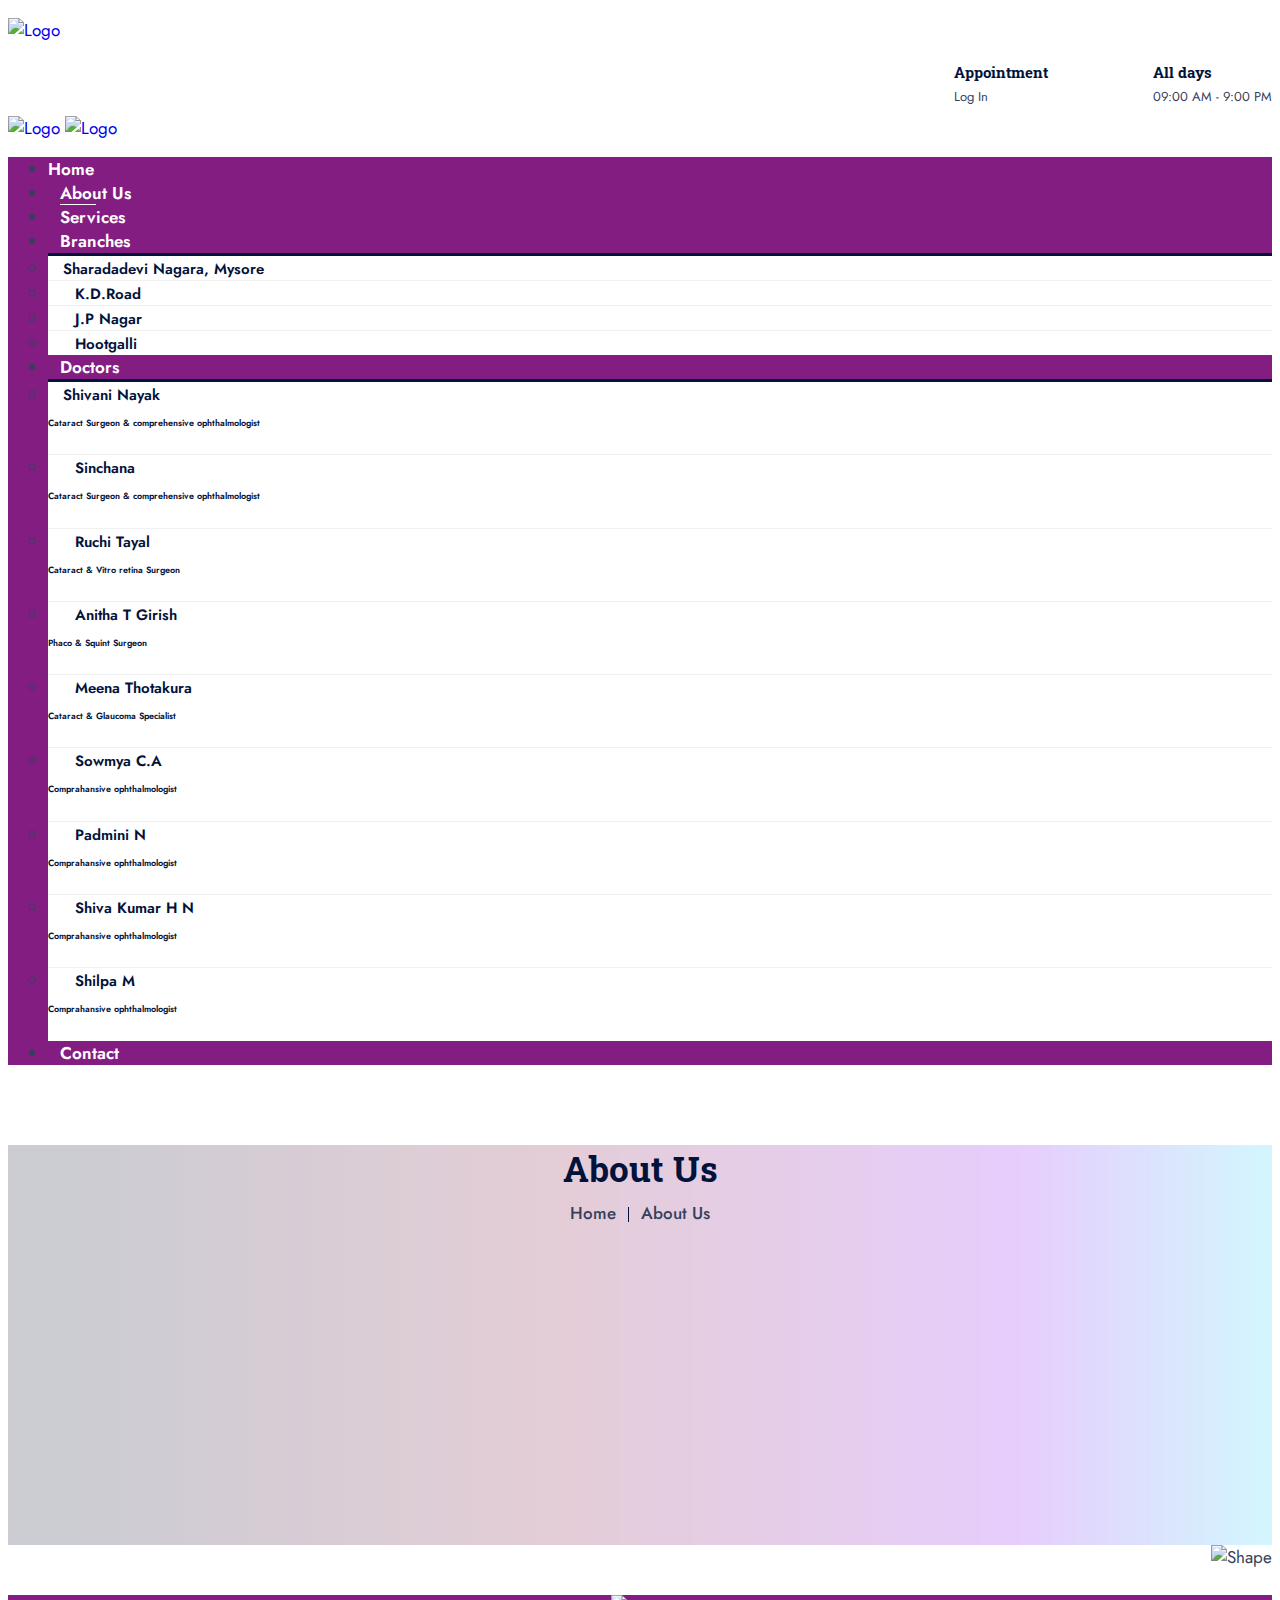
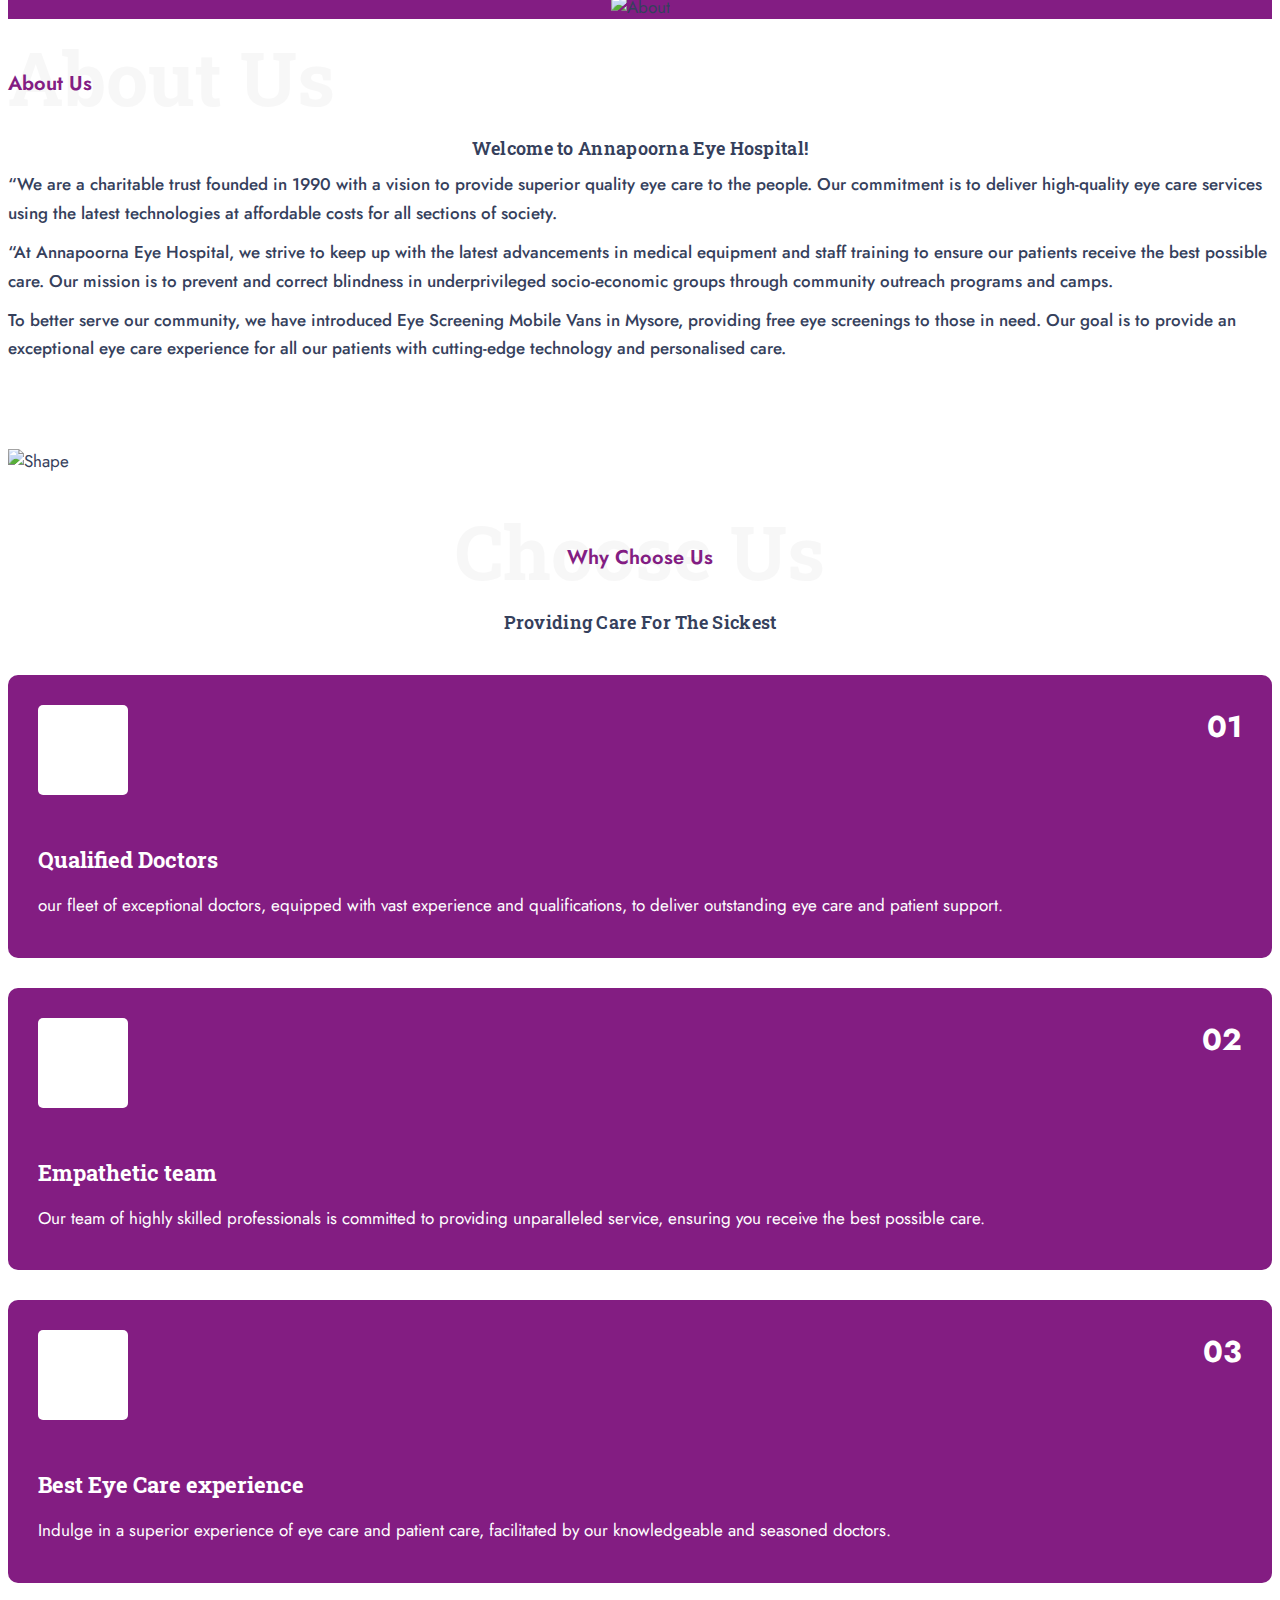
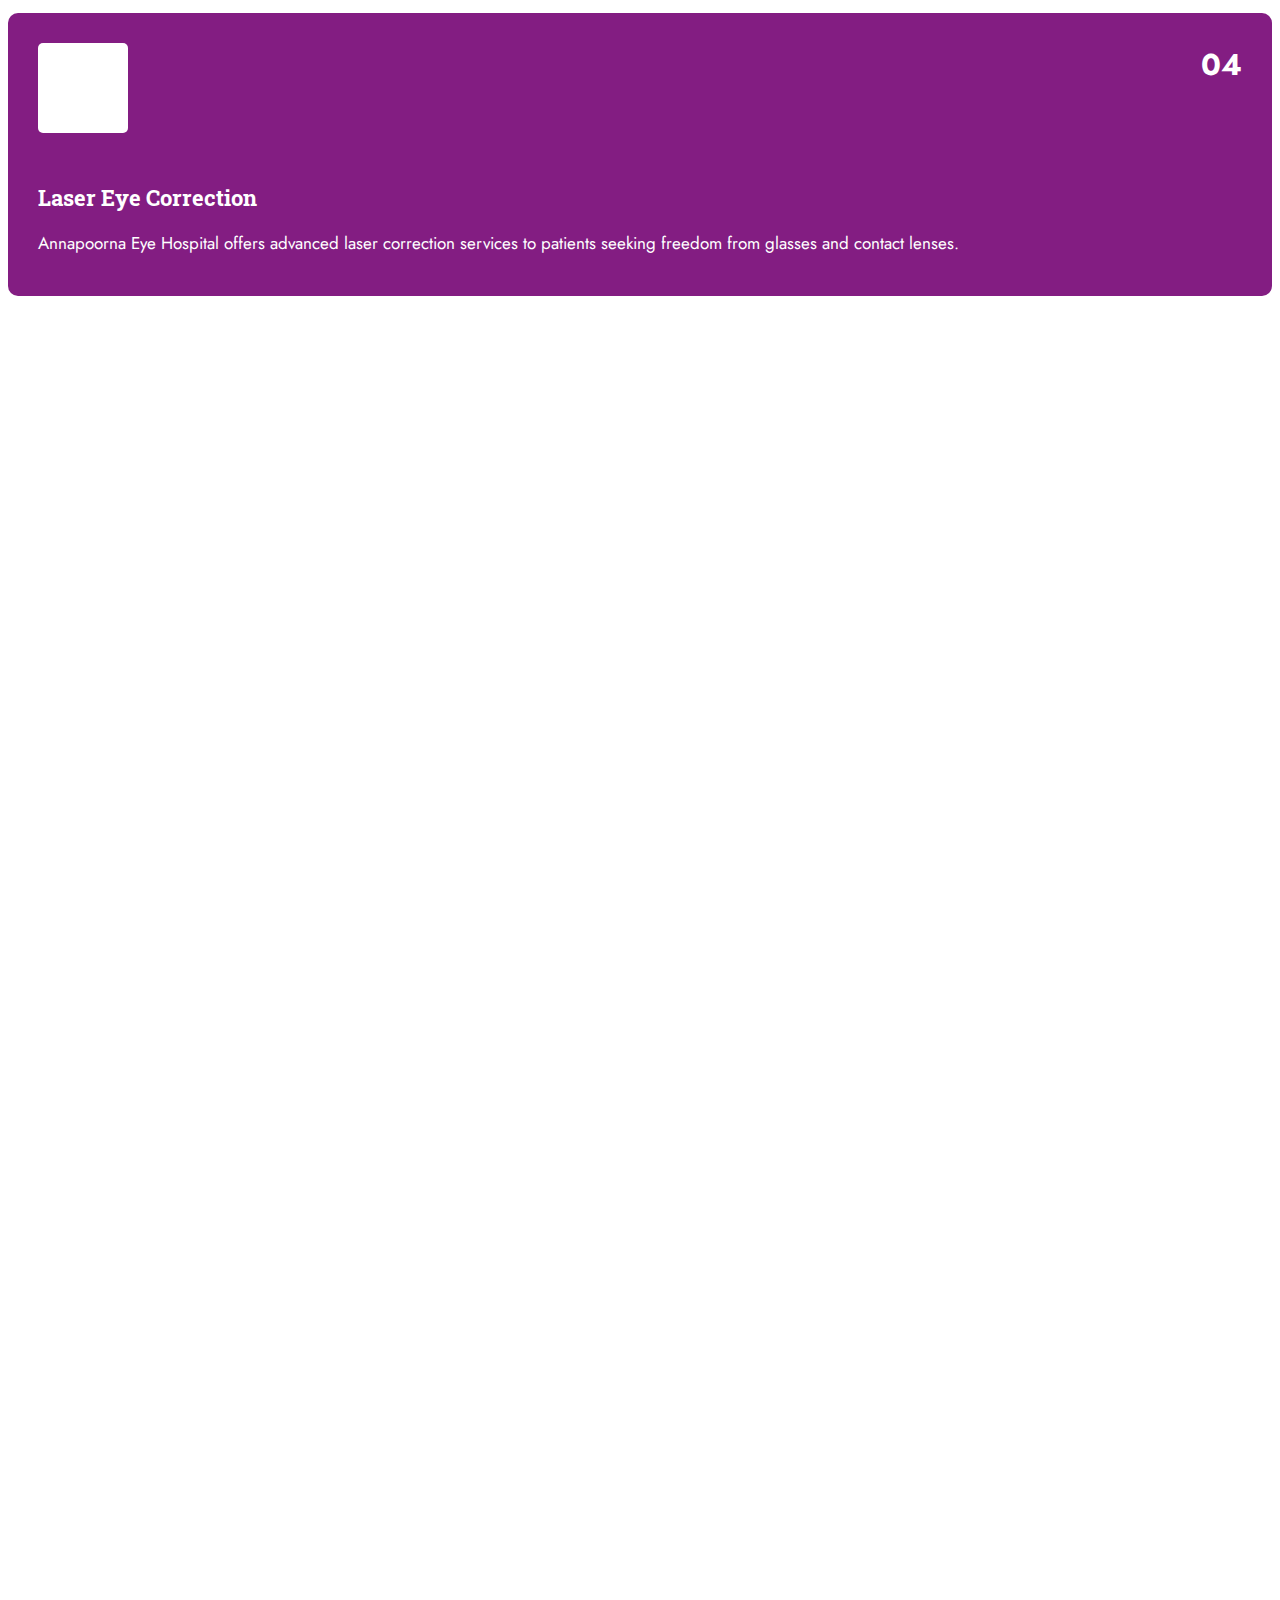
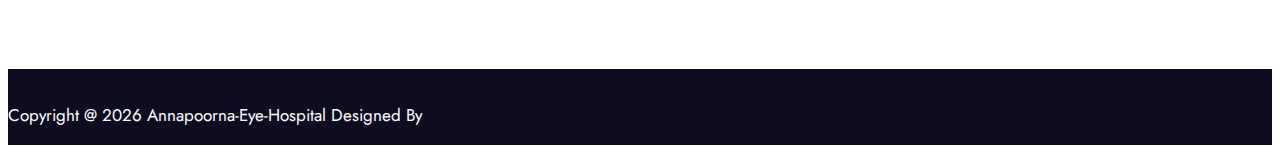
==== commit f699ae2f: "footer change" ====
--- a/about.html
+++ b/about.html
@@ -44,7 +44,7 @@
 
 <body>
 
-    <div class="loader">
+<!--     <div class="loader">
         <div class="d-table">
             <div class="d-table-cell">
                 <div class="spinner">
@@ -55,7 +55,7 @@
         </div>
     </div>
 
-
+ -->
 
     <div class="header-area">
         <div class="container">
@@ -371,26 +371,26 @@
                             <ul>
                                
                                 <li>
-                                    <a href="https://goo.gl/maps/JYWLP6AuxbDyanWd6">Sharadadevi Nagara</a><span style="color:white; font-size: 0.9em;"><a href="">0821 - 4263333</a></span>
-                                </li>
-                                <li>
-                                    <a href="https://goo.gl/maps/2otow7D7cLeg6JBu7">J.P.Nagar</a><span style="color:white; font-size: 0.9em;"><a href="">0821 - 3502028</a></span>
+                                    <a href="https://goo.gl/maps/JYWLP6AuxbDyanWd6" id="zx">Sharadadevi Nagara</a><span style="color:white; font-size: 0.9em;"><a href="">0821 - 4263333</a></span>
+                                </li>
+                                <li>
+                                    <a href="https://goo.gl/maps/2otow7D7cLeg6JBu7" id="zx">J.P.Nagar</a><span style="color:white; font-size: 0.9em;"><a href="">0821 - 3502028</a></span>
                                 </li>
                                
                                 <li>
-                                    <a href="https://goo.gl/maps/dRmu6GP161nD3dER6">K.D.Road</a><span style="color:white; font-size: 0.9em;"> <a href="">0821 - 4195213</a> </span>
-                                </li>
-                                <li>
-                                    <a href="https://goo.gl/maps/J5Pawa9X9KoTSbPa7">Hootgalli</a><span style="color:white; font-size: 0.9em;"> <a href="">0821 - 4195213</a> </span>
+                                    <a href="https://goo.gl/maps/dRmu6GP161nD3dER6" id="zx">K.D.Road</a><span style="color:white; font-size: 0.9em;"> <a href="">0821 - 4195213</a> </span>
+                                </li>
+                                <li>
+                                    <a href="https://goo.gl/maps/J5Pawa9X9KoTSbPa7" id="zx">Hootgalli</a><span style="color:white; font-size: 0.9em;"> <a href="">0821 - 4195213</a> </span>
                                 </li>
                             </ul>
                         </div>
                     </div>
                 </div>
-                <div class="col-sm-3 col-lg-2 ">
+                <div class="col-sm-6 col-lg-2 ">
                     <div class="footer-item ">
                         <div class="footer-links ">
-                            <h3 style="color:white;">About</h3>
+                            <h3 style="color:white;">Site Map</h3>
                             <ul>
                                 <!-- <li>
                                     <a href="doctors.html ">Doctors</a>
@@ -411,7 +411,7 @@
                         </div>
                     </div>
                 </div>
-                <div class="col-sm-3 col-lg-2 ">
+                <!-- <div class="col-sm-3 col-lg-2 ">
                     <div class="footer-item ">
                         <div class="footer-links ">
                             <h3 style="color:white;">Explore</h3>
@@ -434,7 +434,7 @@
                             </ul>
                         </div>
                     </div>
-                </div>
+                </div> -->
 
                 <div class="col-sm-6 col-lg-3 ">
                     <div class="footer-item ">
@@ -442,19 +442,28 @@
                             <h3 style="color:white;">Opening Hours</h3>
                             <ul>
                                 <li>
-                                    Sun:&nbsp;&nbsp; 09:00 AM - 09:00 PM
-                                </li>
-                                <li>
-                                    Mon:&nbsp;&nbsp; 09:00 AM - 09:00 PM
-                                </li>
-                                <li>
-                                    Tue:&nbsp;&nbsp; 09:00 AM - 09:00 PM
-                                </li>
-                                <li>
-                                    Wed:&nbsp;&nbsp; 09:00 AM - 09:00 PM
-                                </li>
-                                <li>
-                                    Thu:&nbsp;&nbsp; 09:00 AM - 09:00 PM
+                                    Sun:&nbsp;&nbsp; 09:00 AM - 08:00 PM
+                                </li>
+                                <li>
+                                    Mon:&nbsp;&nbsp; 09:00 AM - 08:00 PM
+                                </li>
+                                <li>
+                                    Tue:&nbsp;&nbsp; 09:00 AM - 08:00 PM
+                                </li>
+                                <li>
+                                    Wed:&nbsp;&nbsp; 09:00 AM - 08:00 PM
+                                </li>
+                                <li>
+                                    Thu:&nbsp;&nbsp; 09:00 AM - 08:00 PM
+                                </li>
+                                <li>
+                                    Fri:&nbsp;&nbsp; 09:00 AM - 08:00 PM
+                                </li>
+                                <li>
+                                    Sat:&nbsp;&nbsp; 09:00 AM - 08:00 PM
+                                </li>
+                                <li>
+                                    Sun:&nbsp;&nbsp; 09:00 AM - 01:00 PM
                                 </li>
                             </ul>
                         </div>
@@ -474,19 +483,19 @@
                             src="/cdn-cgi/scripts/5c5dd728/cloudflare-static/email-decode.min.js "></script> -->
                         <script>
                             document.write(new Date().getFullYear())
-                        </script> Annapoorna-Eye-Hospital Designed By
+                        </script> Annapoorna-Eye-Hospital Designed By 
                         <a href="# " target="_blank "></a>
                     </p>
                 </div>
                 <div class="col-lg-6 ">
-                    <ul>
+                    <!-- <ul>
                         <li>
                             <a href="terms-conditions.html ">Terms & Conditions</a>
                         </li>
                         <li>
                             <a href="privacy-policy.html ">Privacy Policy</a>
                         </li>
-                    </ul>
+                    </ul> -->
                 </div>
             </div>
         </div>
@@ -528,4 +537,4 @@
     <script src="../assets/js/custom.js"></script>
 </body>
 
-</html>+</html>
--- a/assets/css/style.css
+++ b/assets/css/style.css
@@ -2068,7 +2068,7 @@
     margin-bottom: 30px;
     border-radius: 10px;
     padding: 30px 30px 25px;
-    background-color: #401949;
+    background-color: #831D82;
     position: relative;
     -webkit-transition: .5s;
     transition: .5s;
@@ -4595,6 +4595,13 @@
     right: 0;
     margin: auto;
 }
+
+#zx:hover{
+    text-decoration: underline;
+    font-size: 1.2em;
+}
+
+
 /****************/
 /*	 BX-SLIDER 	*/
 /****************/
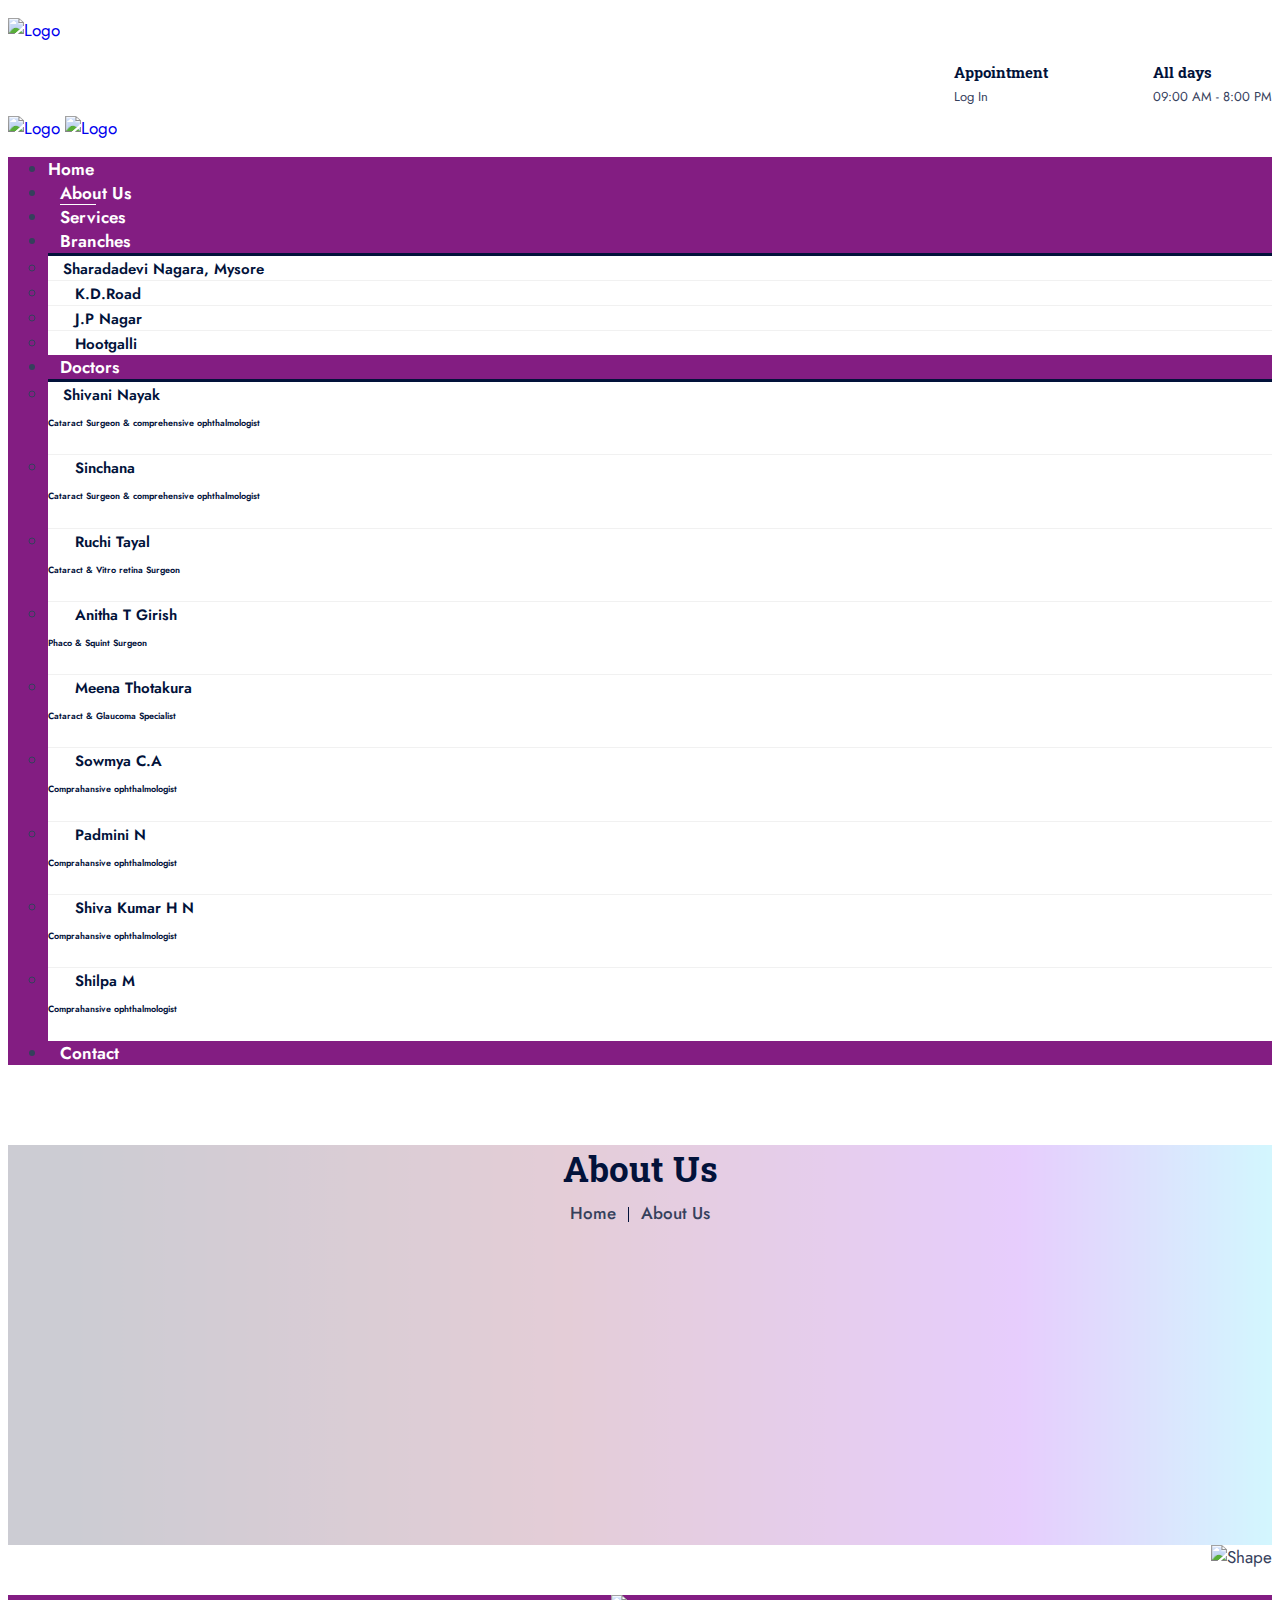
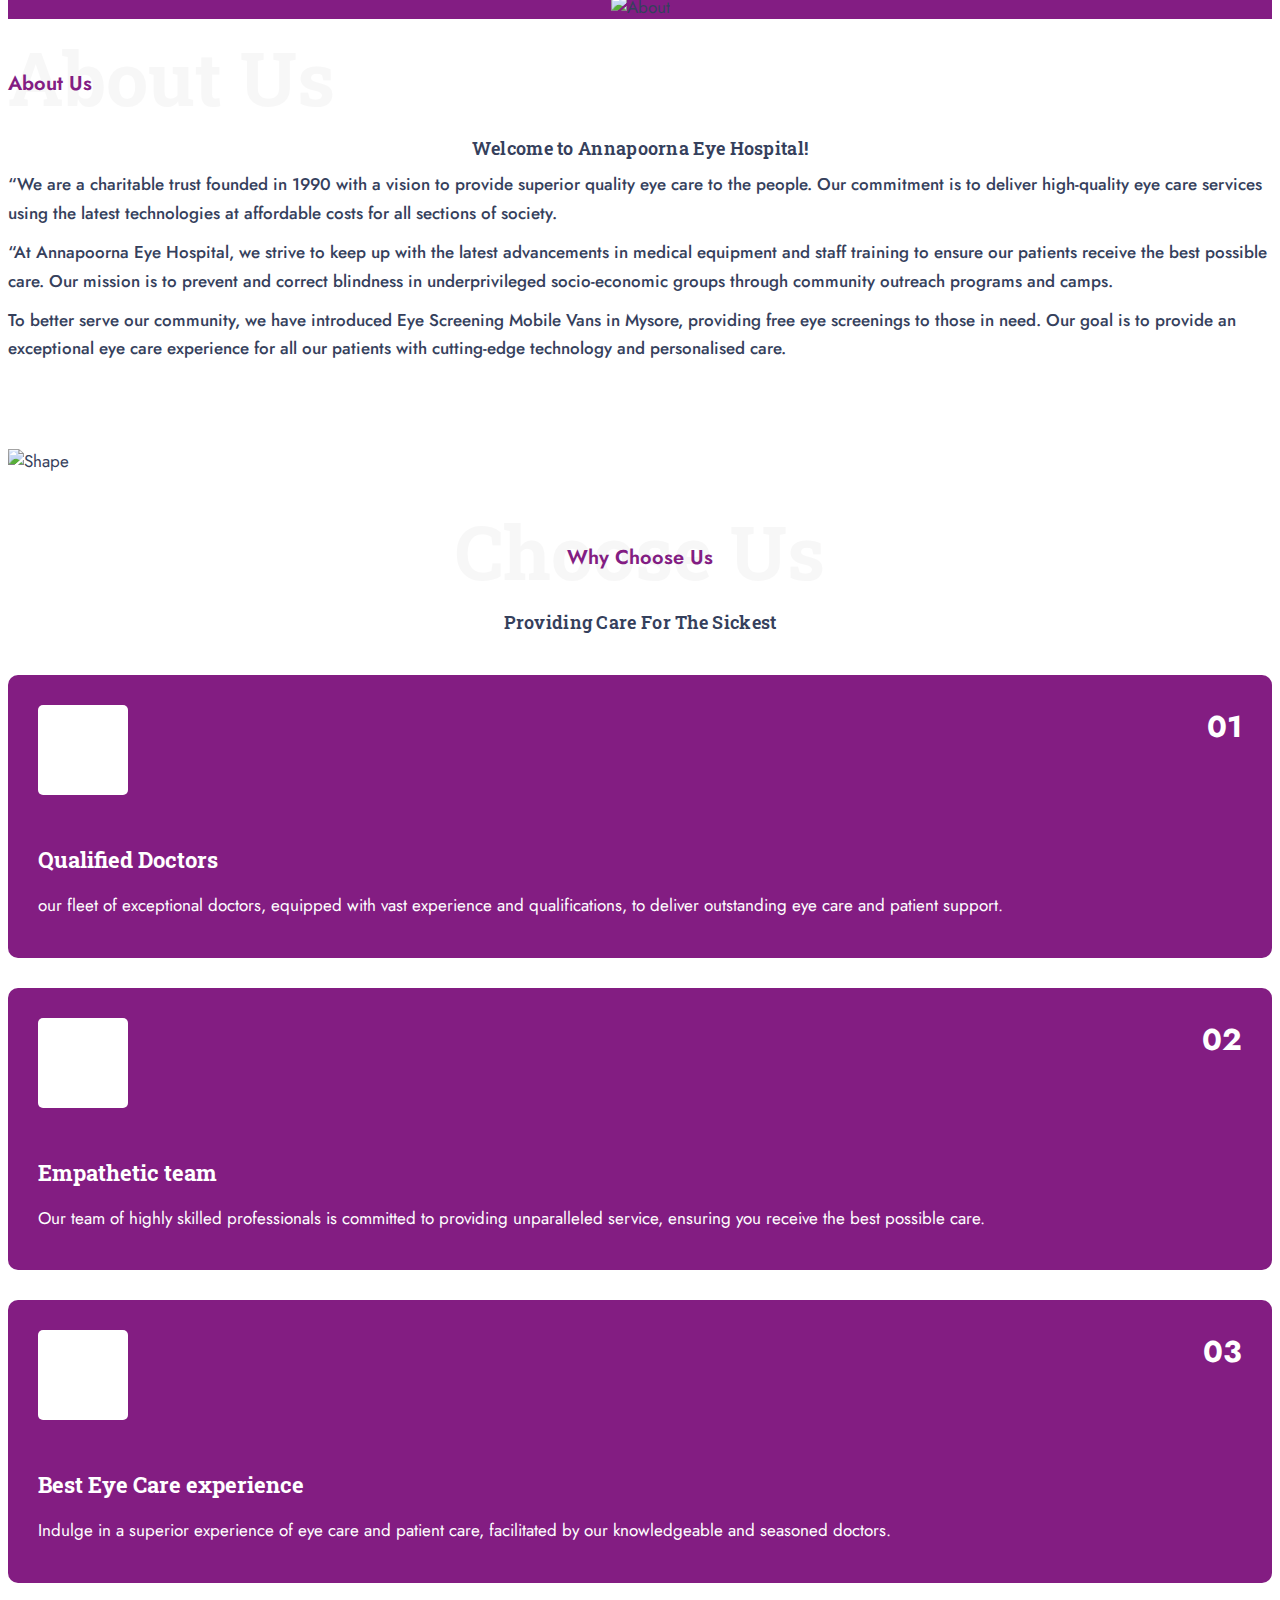
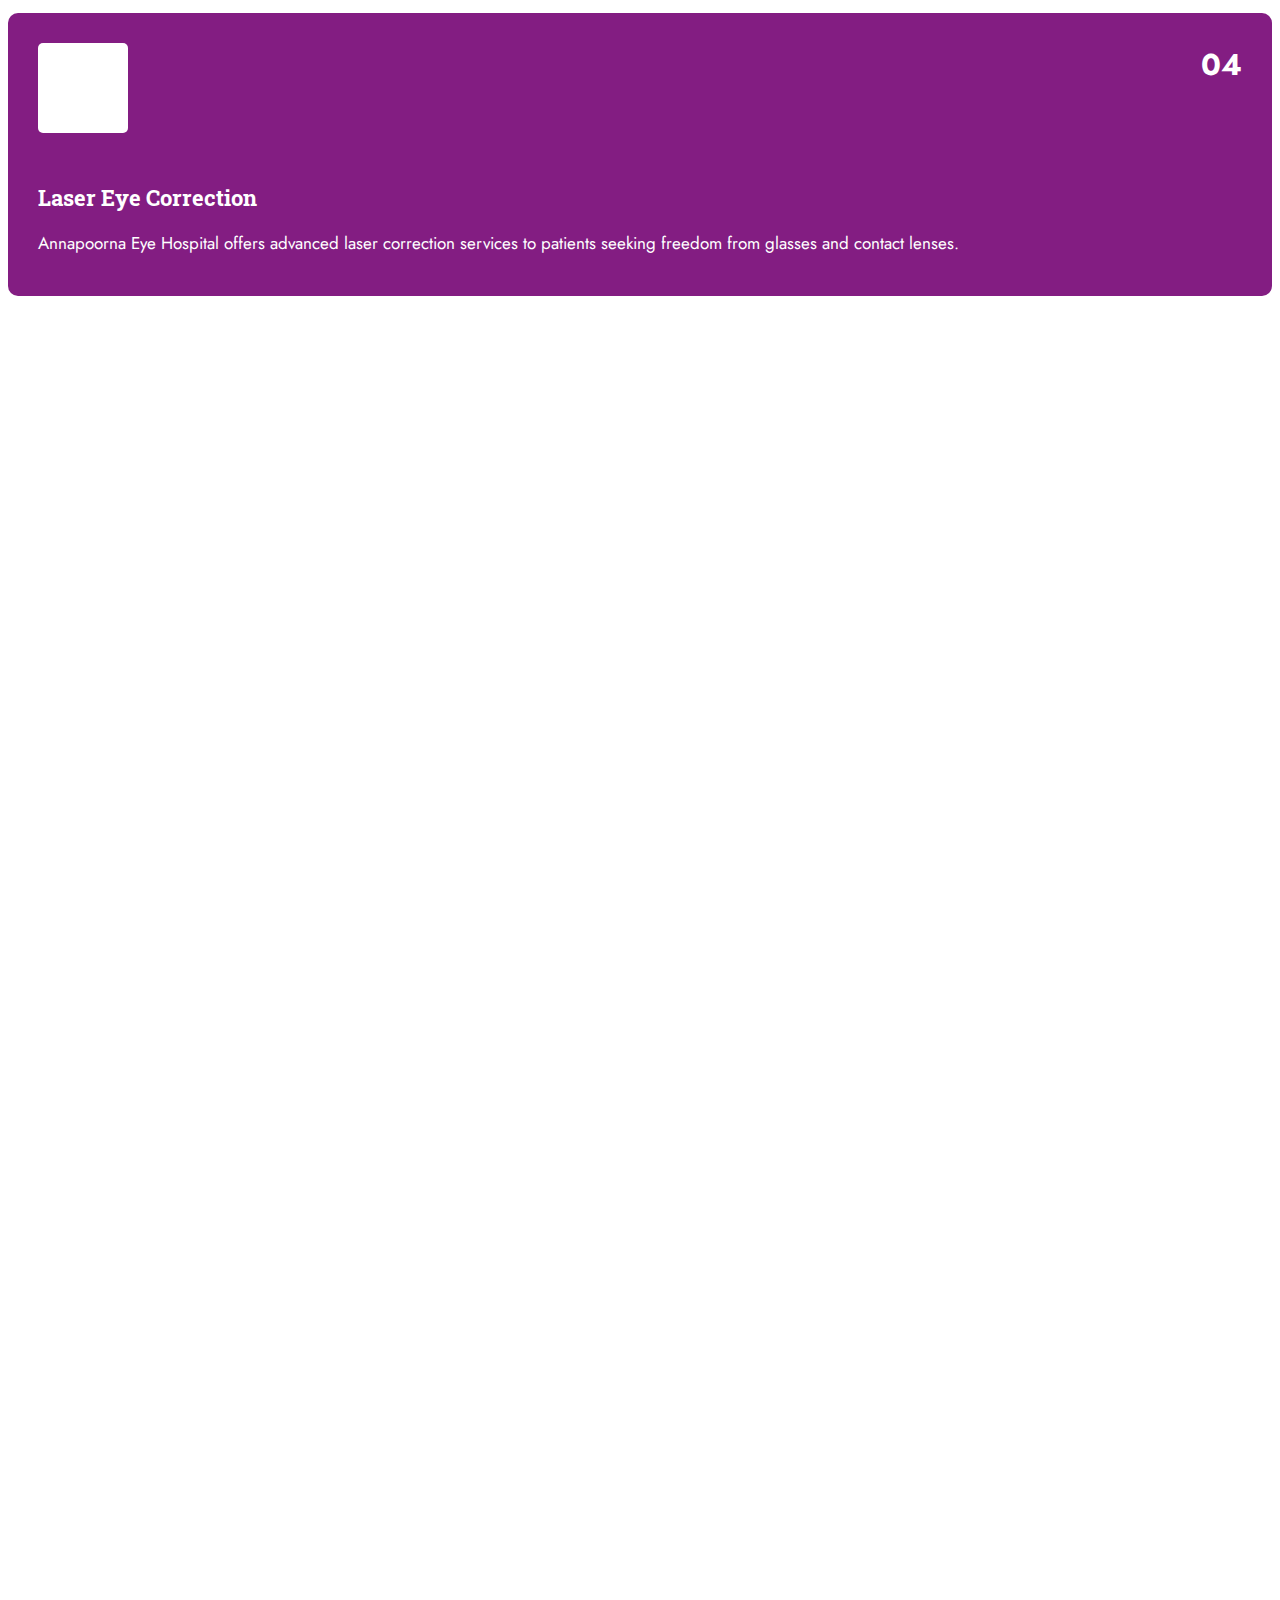
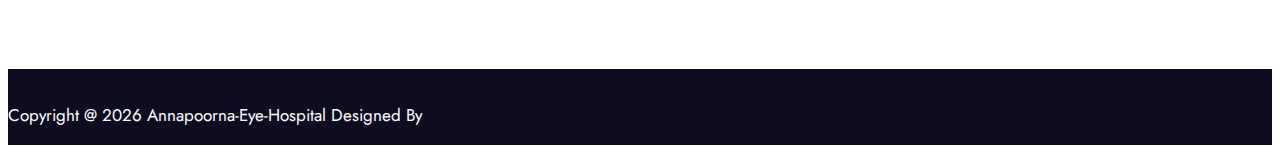
==== commit a316acfd: "time change" ====
--- a/about.html
+++ b/about.html
@@ -84,7 +84,7 @@
                             <li>
                                 <i class="flaticon-clock"></i>
                                 <h4>All days</h4>
-                                <span>09:00 AM - 9:00 PM</span>
+                                <span>09:00 AM - 8:00 PM</span>
                             </li>
                         </ul>
                     </div>
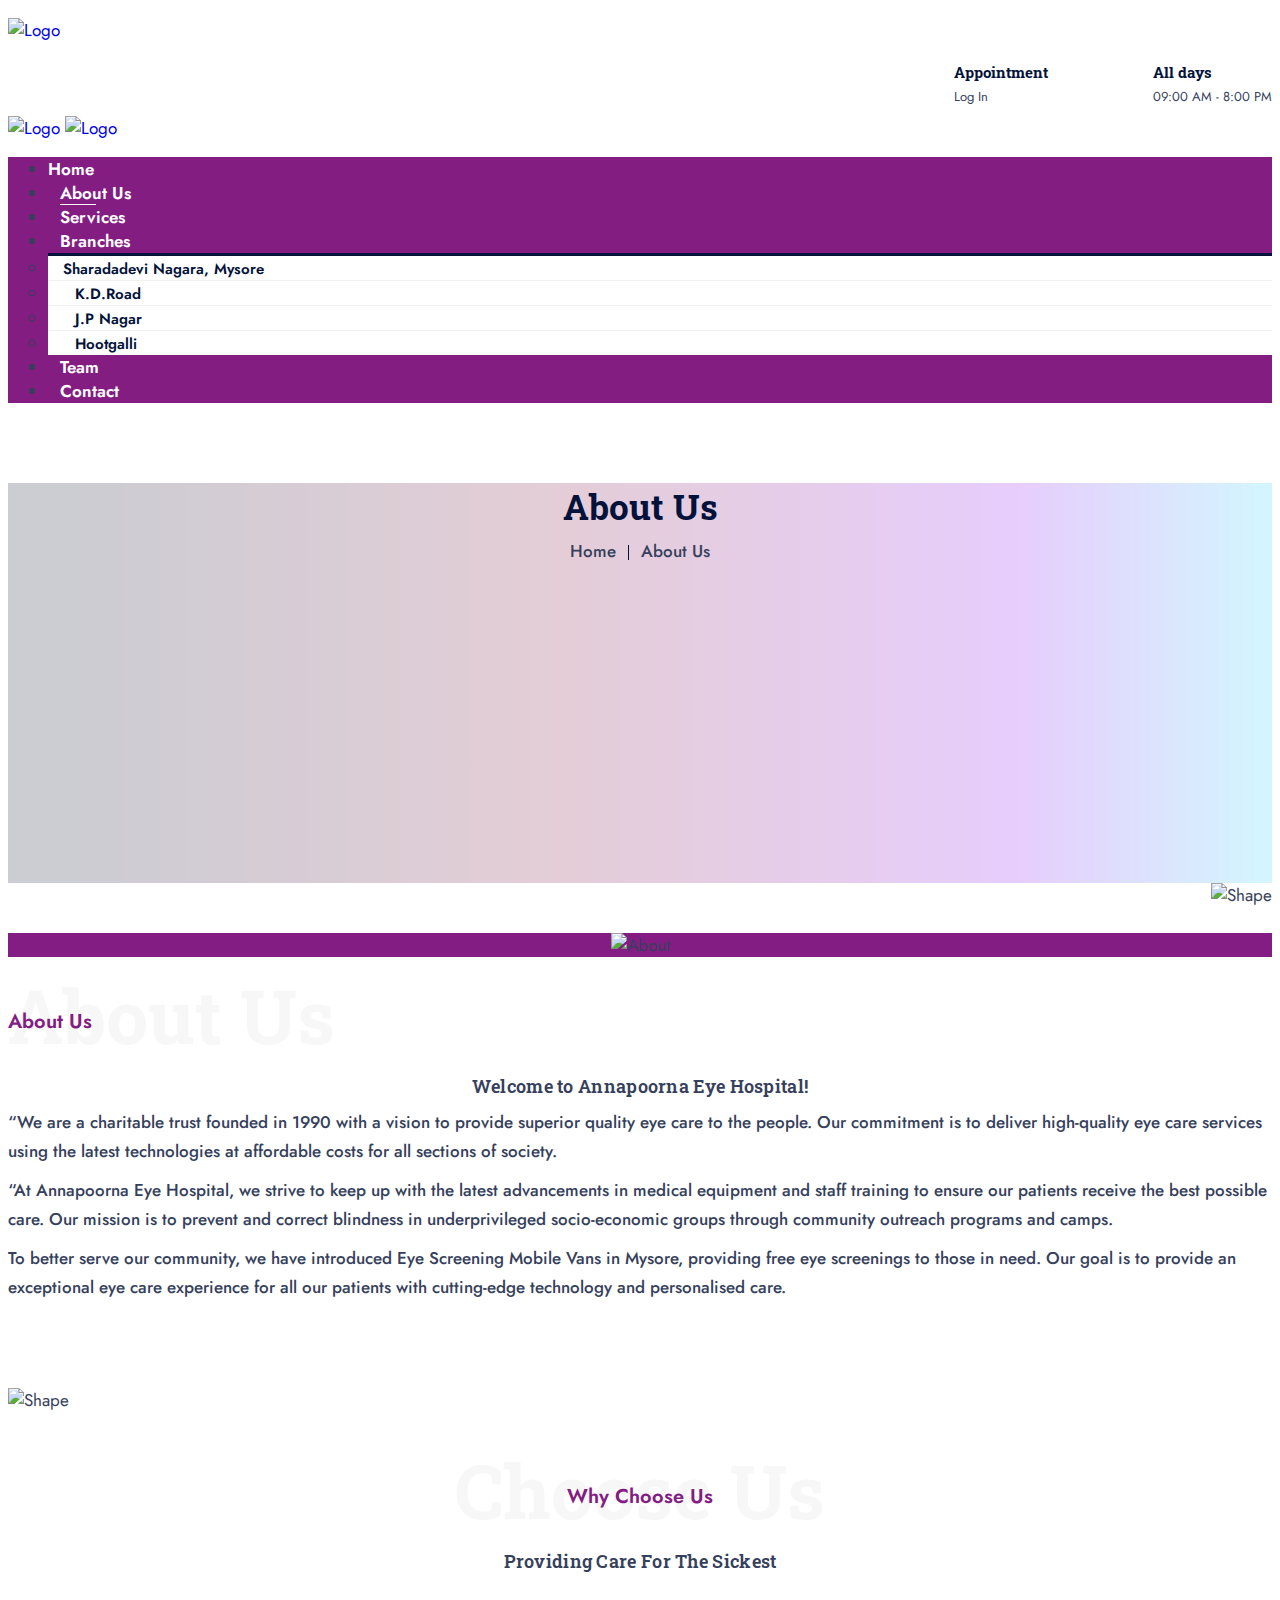
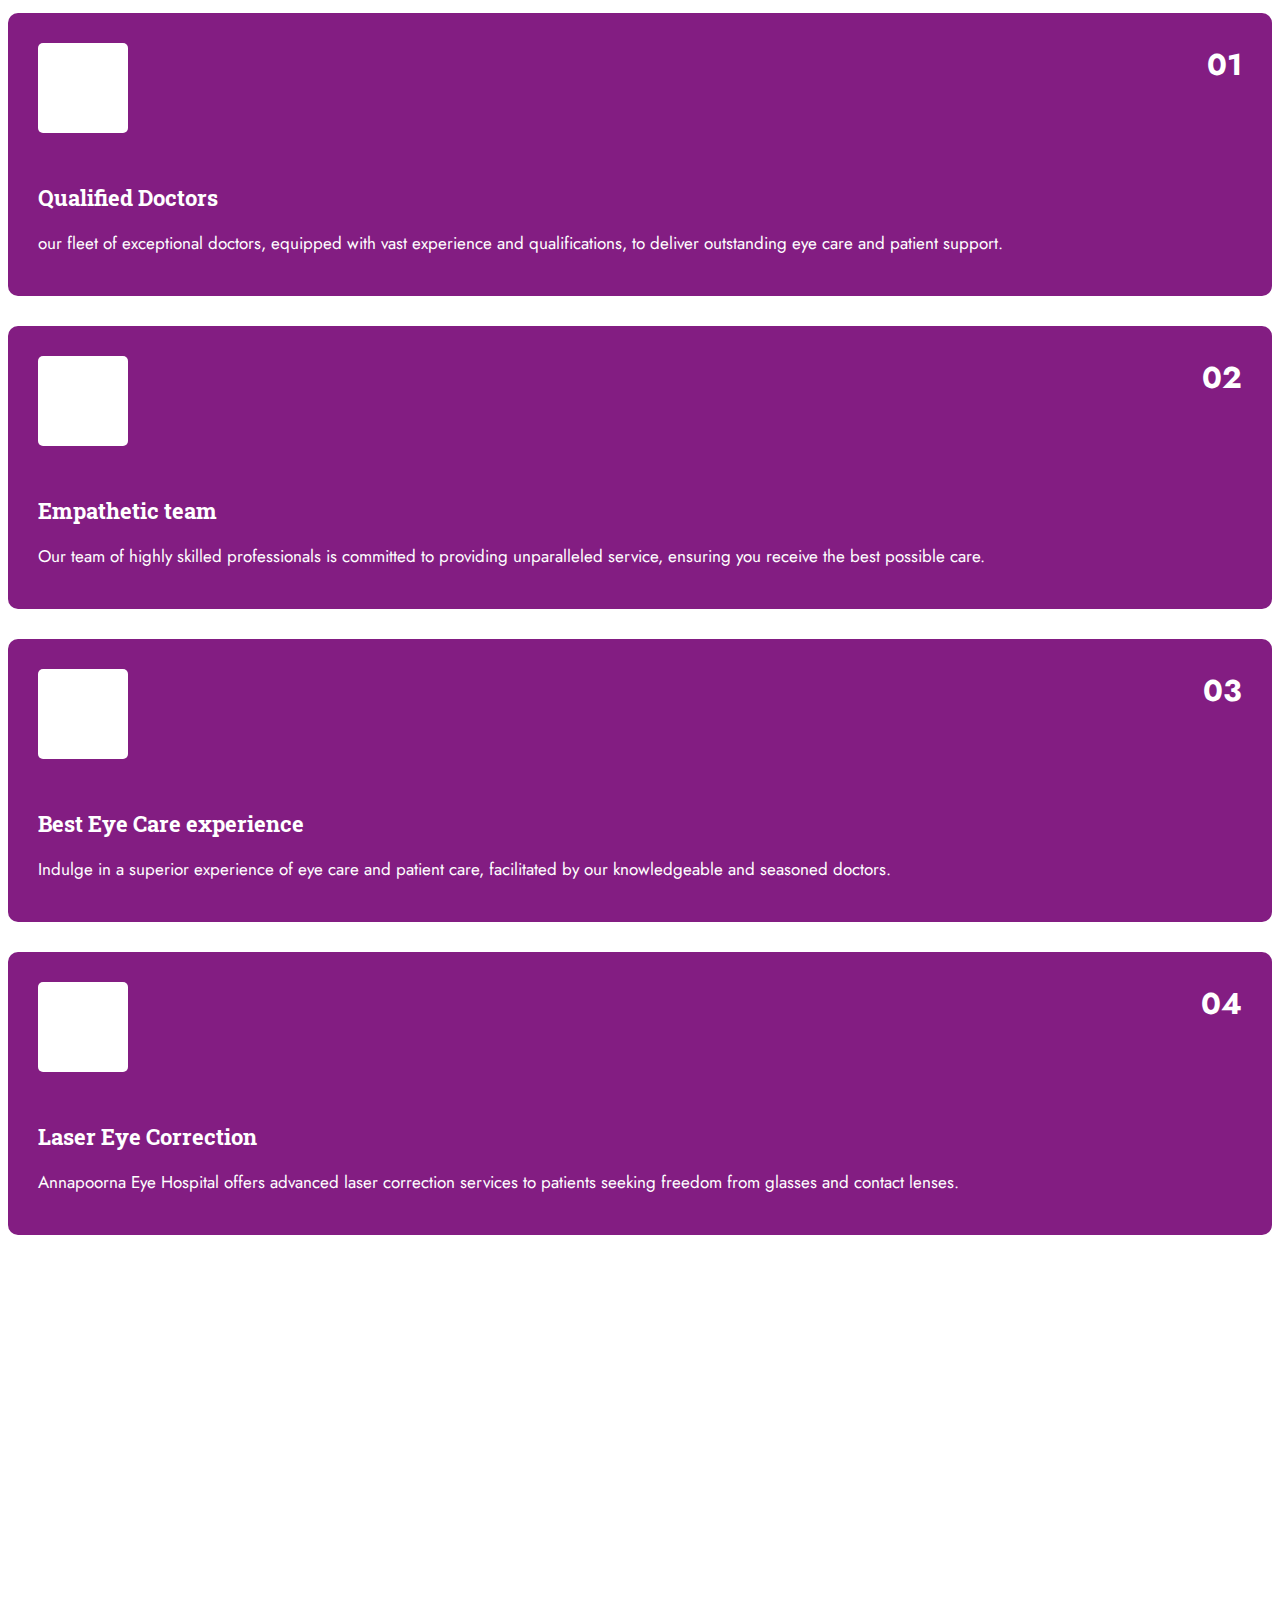
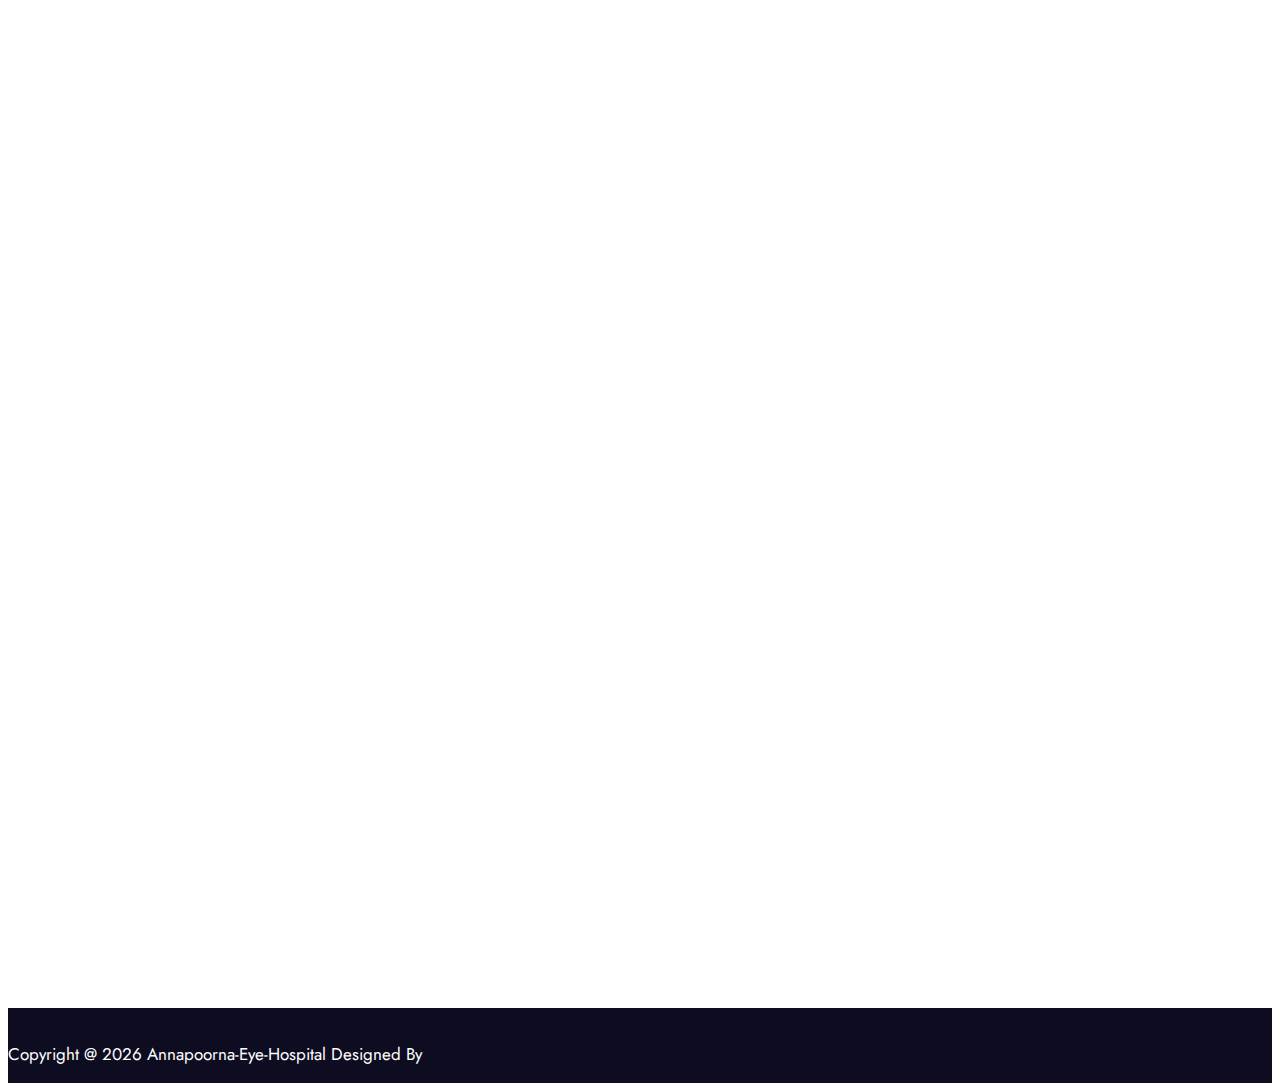
==== commit d35c984a: "about" ====
--- a/about.html
+++ b/about.html
@@ -138,8 +138,8 @@
 
                                 </ul>
                                 <li class="nav-item">
-                                    <a href="#" class="nav-link dropdown-toggle">Doctors <i class='bx bx-chevron-down'></i></a>
-                                    <ul class="dropdown-menu">
+                                    <a href="doctors.html" class="nav-link dropdown-toggle">Team</a>
+                                    <!-- <ul class="dropdown-menu">
                                         <li class="nav-item">
                                             <a href="doctors.html" class="nav-link">Shivani Nayak<P style="font-size: xx-small;">Cataract Surgeon & comprehensive ophthalmologist</P>
                                             </a>
@@ -170,7 +170,7 @@
                                             <a href="doctors.html" class="nav-link">Shilpa M<P style="font-size: xx-small;">Comprahansive ophthalmologist</P></a>
                                         </li>
 
-                                    </ul>
+                                    </ul> -->
 
                                 </li>
                             </li>
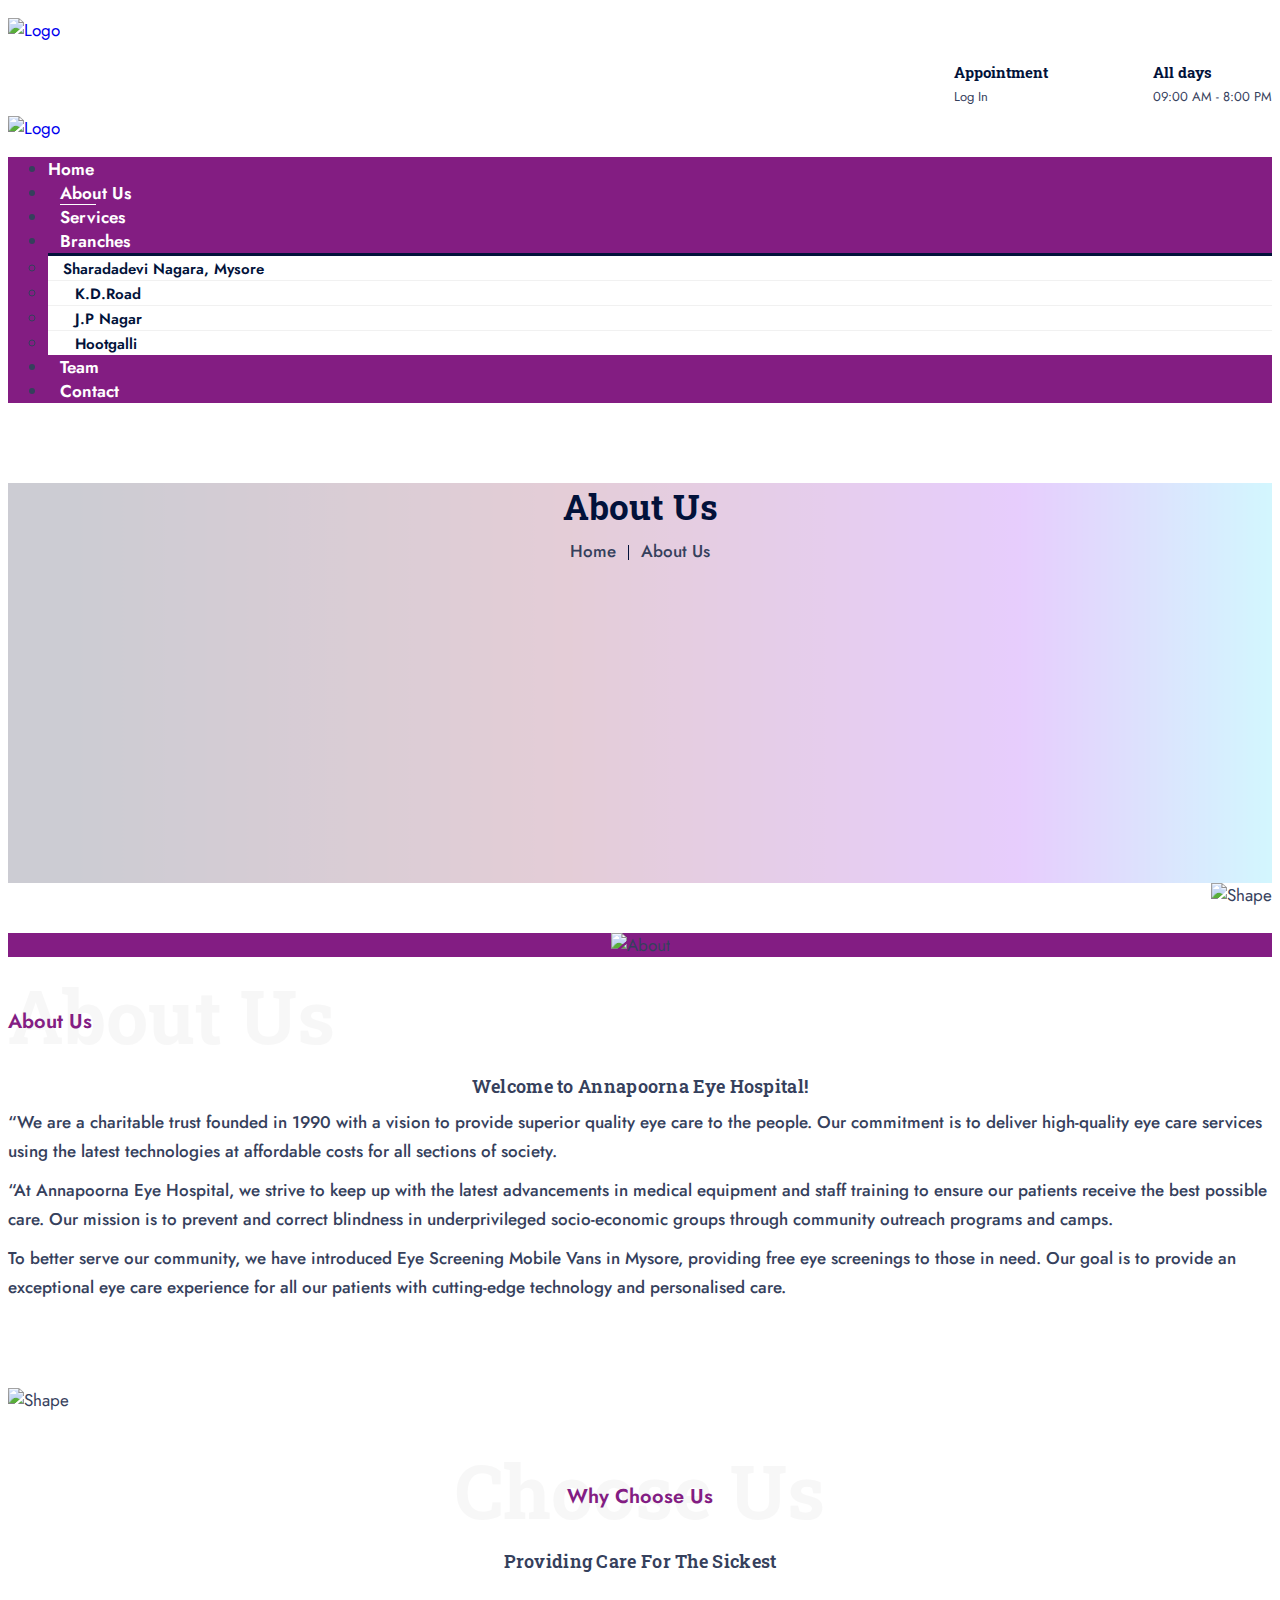
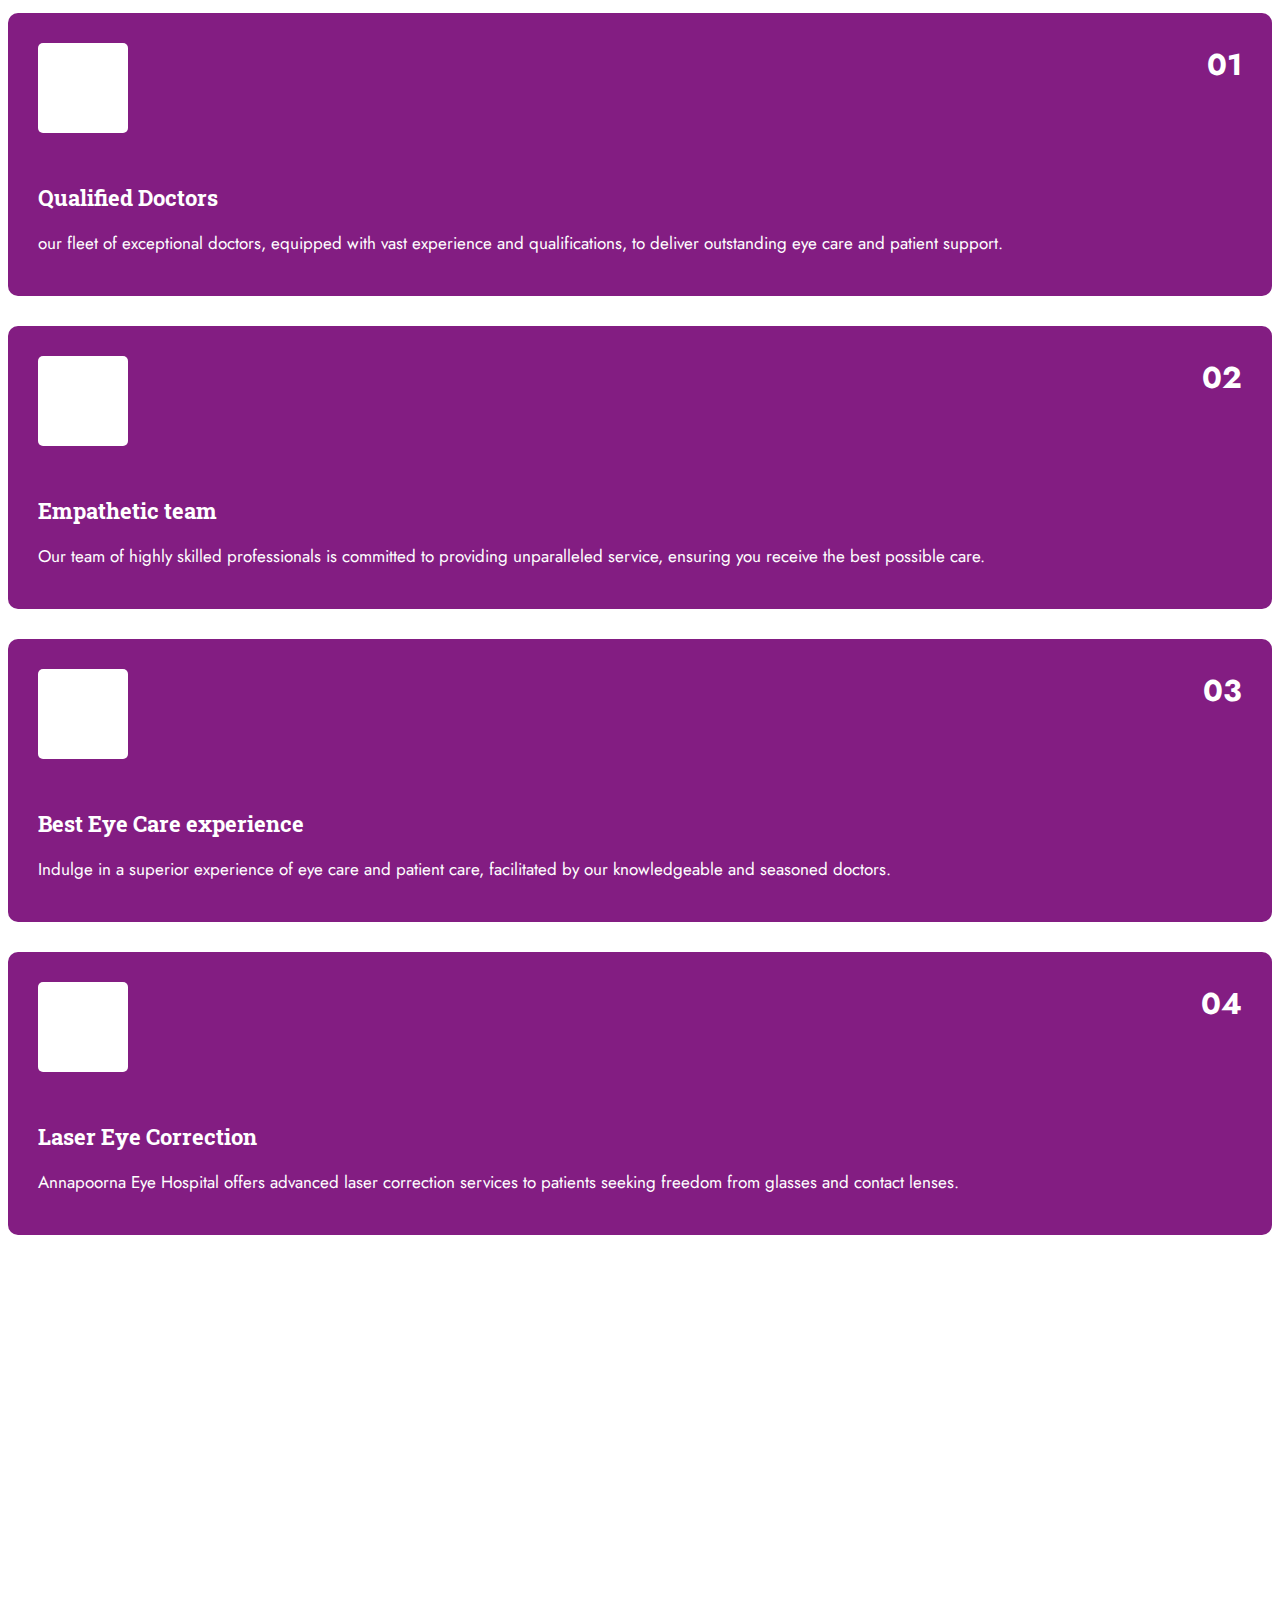
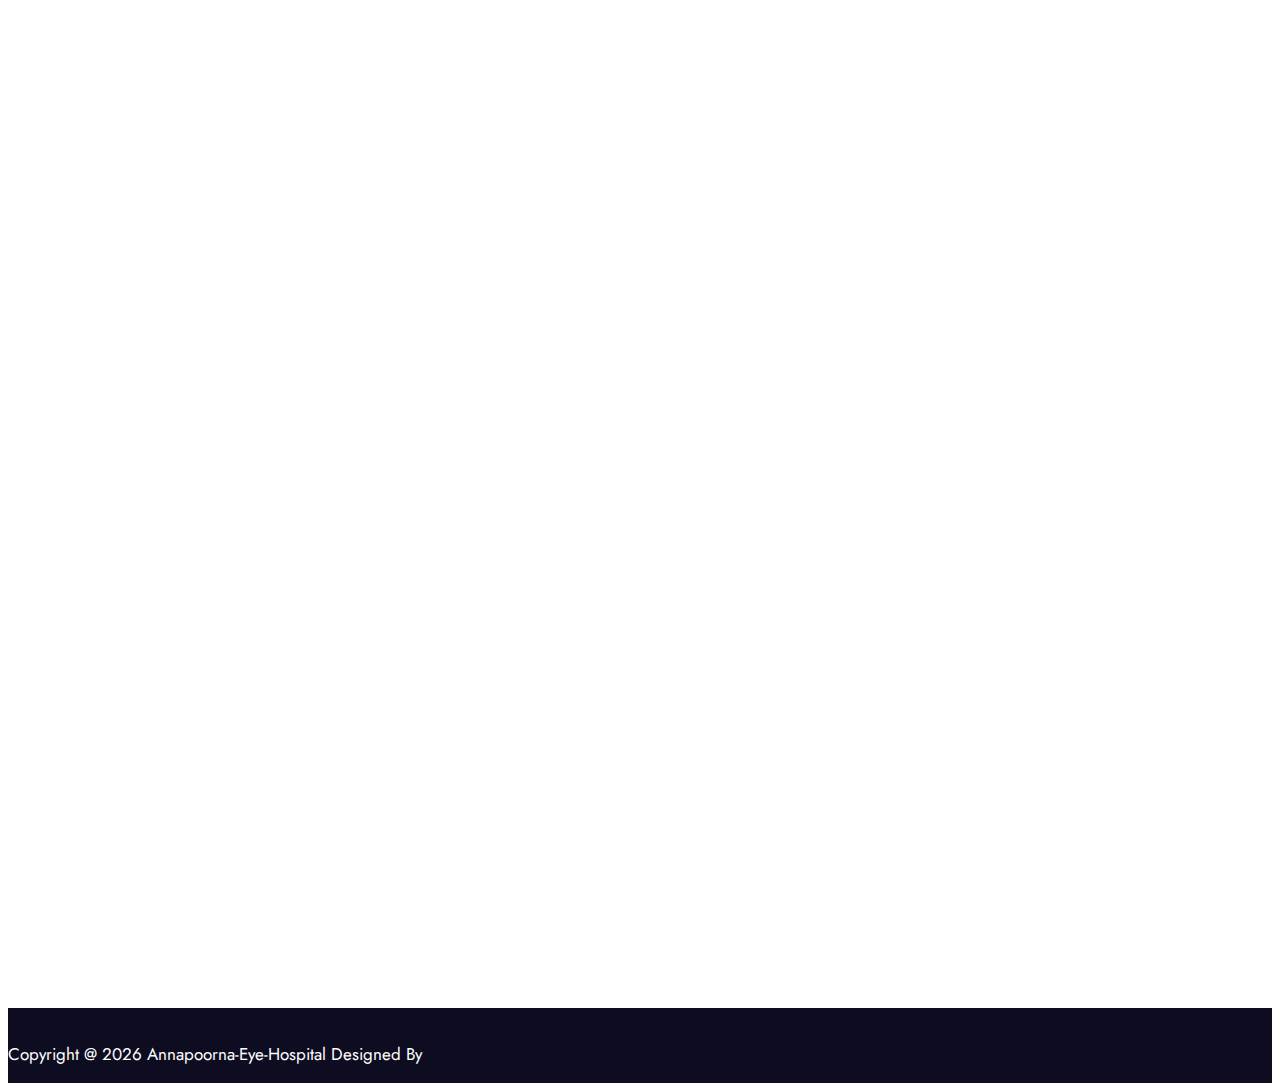
==== commit a754e680: "mobile" ====
--- a/about.html
+++ b/about.html
@@ -98,8 +98,8 @@
 
         <div class="mobile-nav">
             <a href="index.html" class="logo">
-                <img src="assets/images/annapoorna/aeh-logo.png" class="mobile-logo1" alt="Logo">
-                <img src="assets/images/annapoorna/aeh-logo.png" class="mobile-logo2" alt="Logo">
+                <img src="assets/images/annapoorna/aeh-logo.png" class="mobile-logo1" alt="Logo" style="width: 13em;">
+                <!-- <img src="assets/images/annapoorna/aeh-logo.png" class="mobile-logo2" alt="Logo"> -->
             </a>
         </div>
 
